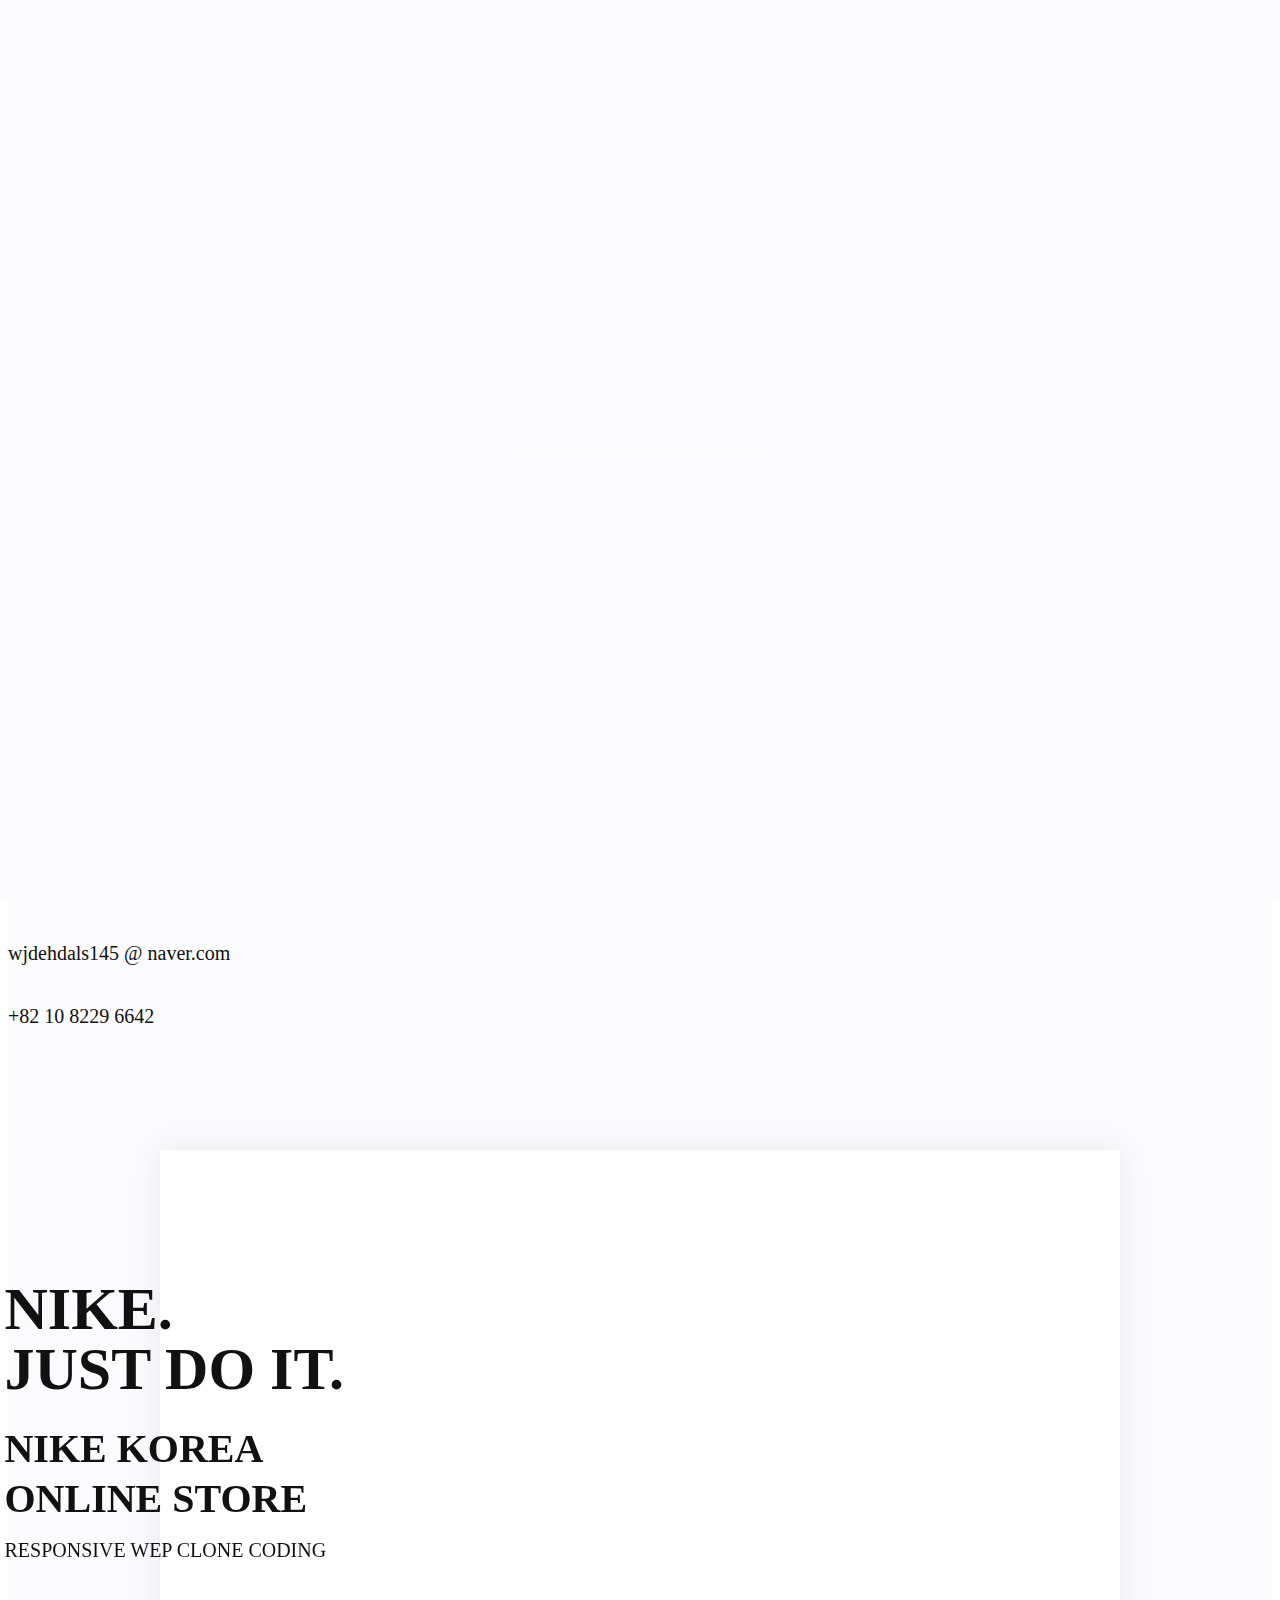
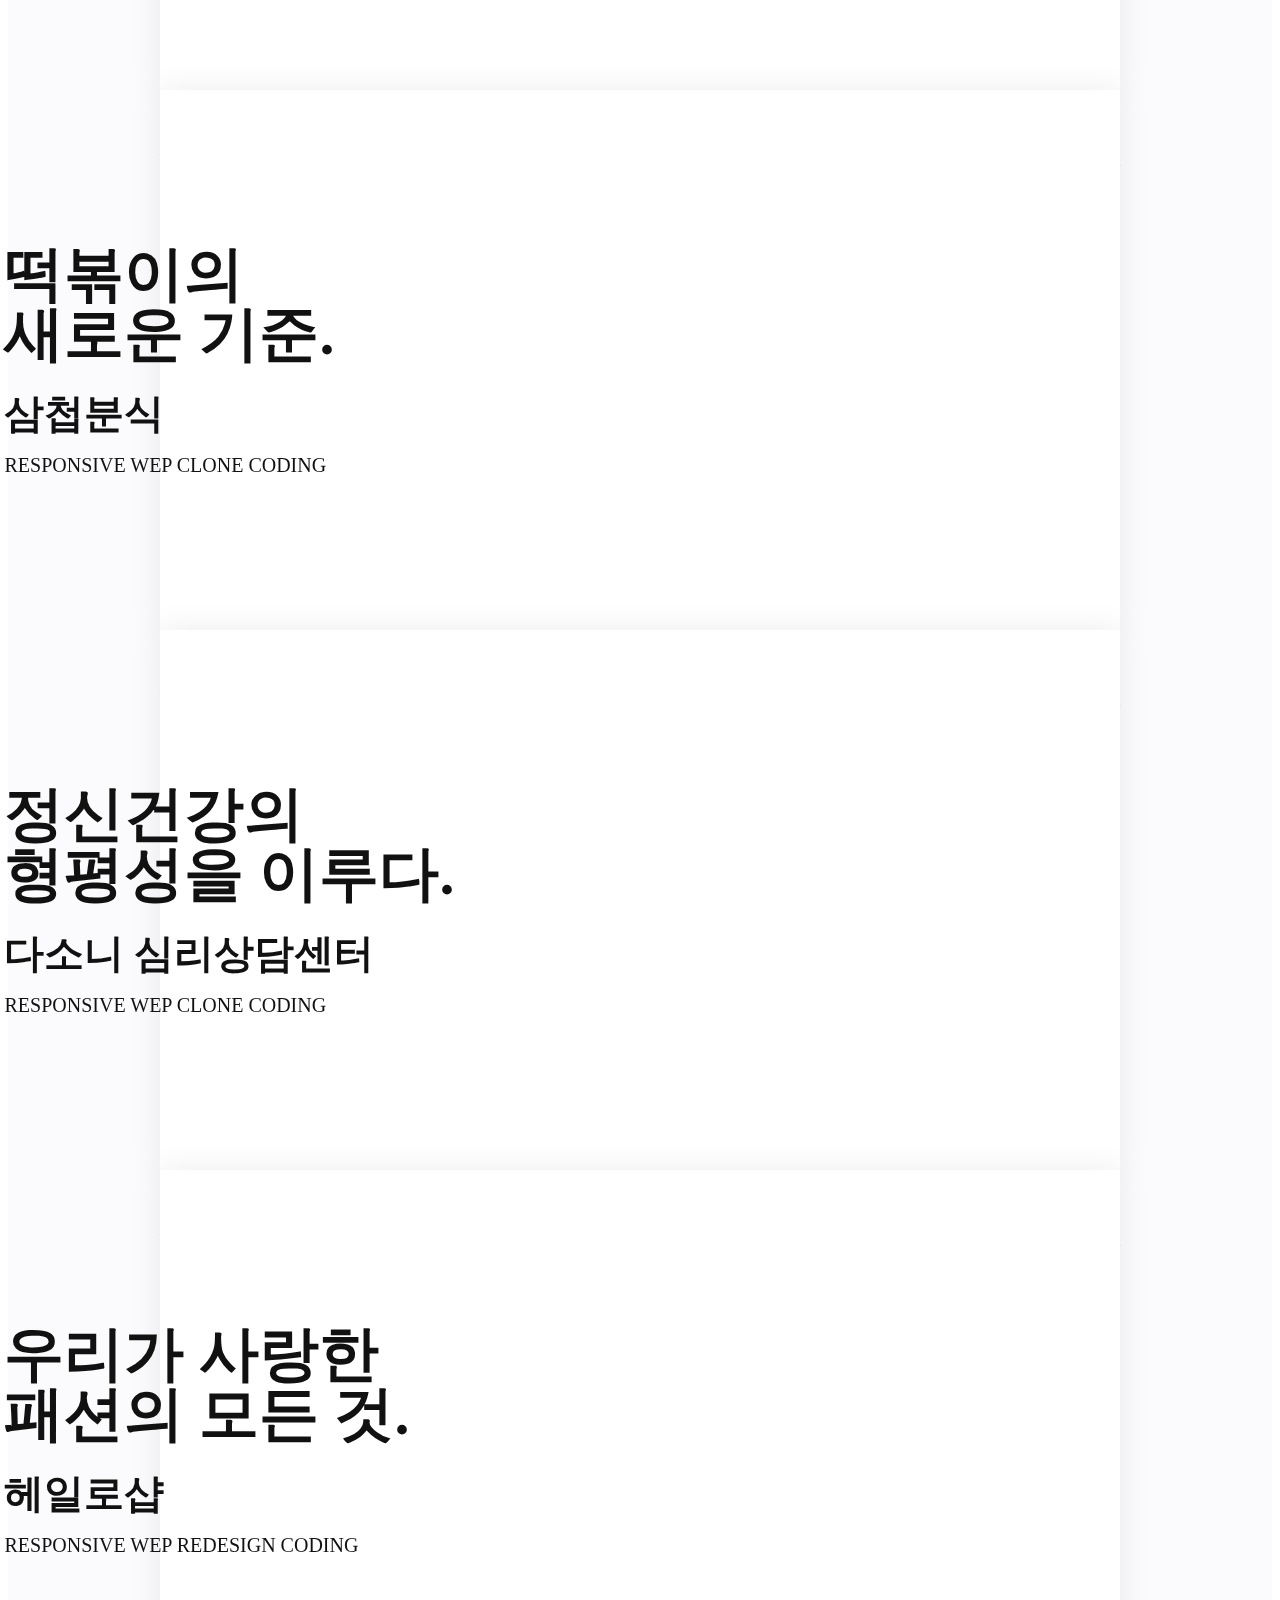
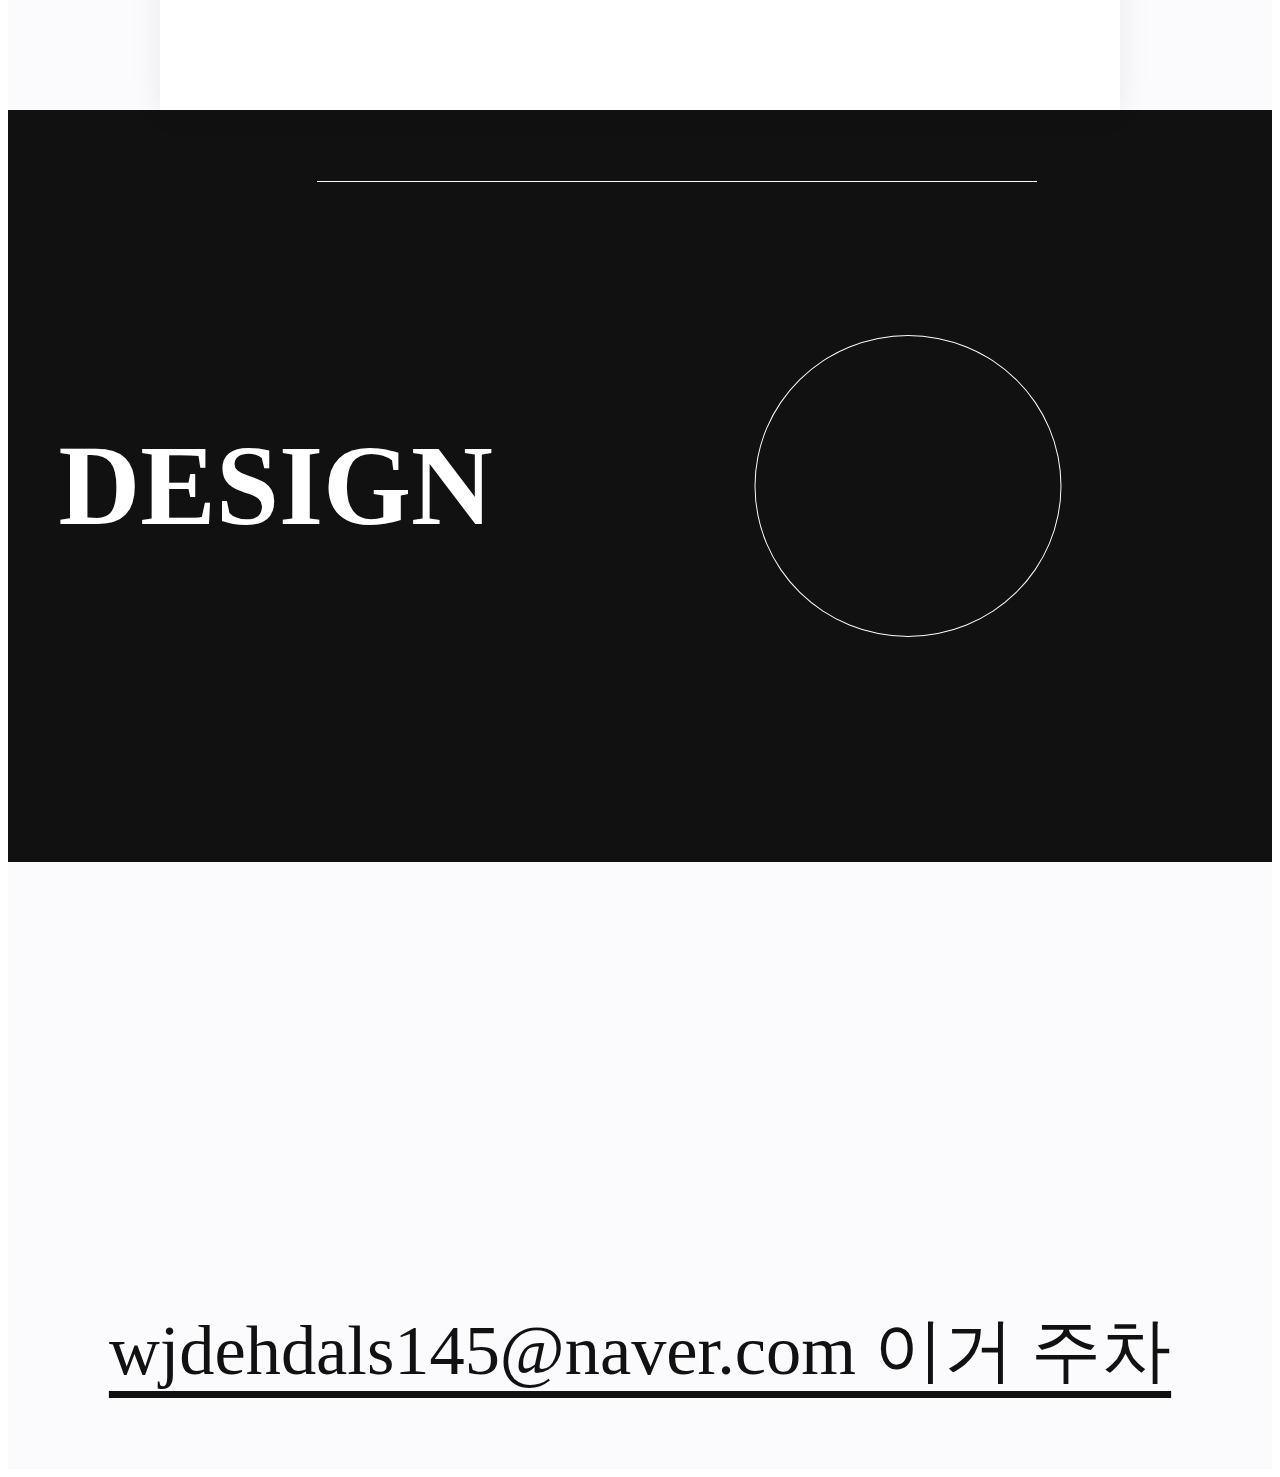
==== index.html @ 9f151e6d "0104" ====
<!DOCTYPE html>
<html lang="en">
	<head>
		<meta charset="UTF-8" />
		<meta name="viewport" content="width=device-width, initial-scale=1.0" />
		<title>JDM PORTFOLIO</title>
		<link rel="stylesheet" href="./lib/setup.css" type="text/css" />
		<link rel="stylesheet" href="./lib/font.css" />
		<script src="./lib/jquery.js"></script>
		<script src="https://kit.fontawesome.com/581fc6d10b.js" crossorigin="anonymous"></script>
		<link rel="stylesheet" href="https://cdn.jsdelivr.net/npm/swiper@10/swiper-bundle.min.css" />
		<script src="https://cdn.jsdelivr.net/npm/swiper@10/swiper-bundle.min.js"></script>
		<link rel="stylesheet" href="https://unpkg.com/aos@next/dist/aos.css" />
		<script src="https://unpkg.com/aos@next/dist/aos.js"></script>
		<script src="https://cdnjs.cloudflare.com/ajax/libs/jquery/3.5.1/jquery.min.js"></script>
		<script src="./lib/jquery.fullpage.js"></script>
		<link
			rel="stylesheet"
			type="text/css"
			href="https://cdn.rawgit.com/moonspam/NanumSquare/master/nanumsquare.css"
		/>
		<link rel="stylesheet" href="lib/jquery.fullpage.css" />
		<script src="https://unpkg.com/typeit@8.3.3/dist/index.umd.js"></script>

		<link rel="apple-touch-icon" sizes="180x180" href="lib/favicon/apple-touch-icon.png" />
		<link rel="icon" type="image/png" sizes="32x32" href="lib/favicon/favicon-32x32.png" />
		<link rel="icon" type="image/png" sizes="16x16" href="lib/favicon/favicon-16x16.png" />
		<link rel="manifest" href="lib/favicon/site.webmanifest" />
		<link rel="mask-icon" href="lib/favicon/safari-pinned-tab.svg" color="#5bbad5" />
		<meta name="msapplication-TileColor" content="#da532c" />
		<meta name="theme-color" content="#ffffff" />

		<style>
			:root {
				--color-font1: #111;
				--color-font2: #fff;
				--color-font3: #0075ff;
				--color-border1: #292020;
				--color-bg: #fbfbfd;
				--font-family900: 'Pretendard-Black';
				--font-family700: 'Pretendard-Bold';
				--font-family500: 'Pretendard-Medium';
				--font-family400: 'Pretendard-Regular';
				--font-family300: 'Pretendard-Light';
				--font-family200: 'Pretendard-ExtraLight';
				--font-family100: 'Pretendard-Thin';
			}
			body {
				overflow: hidden !important;
				color: var(--color-font1);
				font-family: 'Pretendard-Black', 'Pretendard-ExtraBold', 'Pretendard-Medium', 'Pretendard-Regular',
					'Pretendard-Light';
				-webkit-user-select: none;
				-moz-user-select: none;
				-ms-user-select: none;
				user-select: none;
				word-break: keep-all;
			}
			body.no-scroll {
				overflow: hidden !important;
			}
			/* 헤더 */
			header {
				width: 100%;
				height: 60px;
				background: transparent;
				position: fixed;
				z-index: 800;
				border-bottom: solid #ddd;
				border-width: 1px;
				font-family: 'Pretendard-Medium';
				color: #ddd;
				mix-blend-mode: difference;
				opacity: 0;
				animation: header 1s 5s forwards;
			}
			@keyframes header {
				0% {
					opacity: 0;
				}
				100% {
					opacity: 1;
				}
			}
			header .header_wrap {
				max-width: 1280px;
				height: 60px;
				margin: 0 auto;
				display: flex;
				align-items: center;
				justify-content: center;
			}
			header.none {
			}

			/* 헤더 메뉴 */
			header .header_wrap ul {
				position: relative;
				z-index: 999;
				display: flex;
				justify-content: center;
				align-items: center;
			}
			header .header_wrap ul li {
				border-right: 1px solid transparent;
				border-left: 1px solid transparent;
				margin-left: -1px;
			}
			header .header_wrap ul li.active {
				border-right: 1px solid #fff;
				border-left: 1px solid #fff;
			}
			header .header_wrap ul li.subpage_on {
				border-right: 1px solid #fff;
				border-left: 1px solid #fff;
			}
			header .header_wrap ul li a {
				padding: 20px 29px 19px;
			}
			header .header_wrap ul li a:hover {
				opacity: 0.5;
			}
			/* 오른쪽 로고 */
			.rightButton {
				height: 100vh;
				writing-mode: vertical-rl;
				text-orientation: upright;
				position: fixed;
				top: 50%;
				transform: translateY(-50%);
				right: 24px;
				z-index: 50;
				color: #ddd;
				mix-blend-mode: difference;
				animation: fadeR 0.2s 3.1s forwards;
				opacity: 0;
			}
			.rightButton_wrap {
			}
			@keyframes fadeR {
				100% {
					opacity: 1;
				}
			}
			.rightButton > a span.span {
				/* margin-bottom: 60px; */
			}
			.rightButton .rightButton_wrap > a {
				display: grid;
				grid-template-columns: repeat(18, 1fr);
				padding: 110px 0 50px;
				font-size: 1.4359vh;
			}
			.rightButton .rightButton_wrap > a span:last-child {
				margin: 0;
			}
			/* main */
			.section.main {
				background: var(--color-font1);
				font-family: var(--font-family700);
				position: relative;
			}
			/* .main::after {
				content: '';
				position: absolute;
				top: 0;
				left: 0;
				height: 100%;
				width: 100%;
				background: #fbfbfd;
			} */

			.main .anima {
				width: 100%;
				height: 100%;
				position: fixed;
				top: 0;
				left: 0;
				background: #fbfbfd;
				animation: mainBg 0.5s 3s forwards;
				z-index: 999;
			}
			@keyframes mainBg {
				90% {
					background: #111;
				}
				99% {
					opacity: 0;
				}
				100% {
					display: none;
				}
			}
			.main .animaBar {
				/* clip-path: polygon(55% 6%, 55% 48%, 55% 90%, 55% 48%);
				overflow: hidden;

				animation: polygon 4s 1s forwards;
				position: absolute;
				top: 0;
				left: 0;
				height: 100%;
				width: 100%;
				padding: 80px 0;
				background: rgba(255, 255, 255, 1); */
				width: 20%;
				height: 2px;
				position: absolute;
				top: 50%;
				left: 50%;
				transform: translate(-50%, -50%);
				background: #111;
				z-index: 999;
			}
			.main .animaBar::after {
				content: '';
				position: absolute;
				top: 0;
				right: 0;
				width: 100%;
				height: 100%;
				background: #fdfdfb;
				animation: mainLine 2s 0.6s ease-in forwards;
			}
			@keyframes mainLine {
				/* 20% {
					clip-path: polygon(74.5% 3%, 96.5% 48%, 74.5% 93%, 54.5% 48%);
				}
				30% {
					clip-path: polygon(74.5% 3%, 96.5% 48%, 74.5% 93%, 54.5% 48%);
				}
				50% {
					clip-path: polygon(9% 50%, 51% 75%, 47.5% 100%, 2% 100%);
				}

				80% {
					clip-path: polygon(3% 5%, 47% 5%, 47% 93%, 3% 93%);
					background: rgba(255, 255, 255, 1);
				}
				100% {
					clip-path: polygon(0% 0%, 100% 0%, 100% 100%, 0% 100%);
					background: #111;
				} */
				50% {
					width: 70%;
				}
				70% {
					width: 80%;
				}
				90% {
					width: 70%;
				}
				99% {
					width: 0%;
				}
				100% {
					display: none;
				}
			}

			.main .main_wrap {
				margin: 0 13% 0 2%;

				color: var(--color-font2);
			}
			.main .main_wrap .contents {
				display: flex;
				justify-content: space-between;
				align-items: center;
			}
			.main .main_wrap .mainMenu {
				display: inline-flex;
				flex-direction: column;
				align-items: flex-start;
				/* transform: translate(0px, 70%) rotate(15deg); */
				animation: deg 0.2s 3.1s forwards;
				opacity: 0;
				z-index: 999;
			}
			@keyframes deg {
				100% {
					/* transform: translate(0px, 0%) rotate(0deg); */
					opacity: 1;
				}
			}
			.main .main_wrap .mainMenu li {
				margin: 20px 0;
				position: relative;
				/* font-family: var(--font-family900); */
			}
			.main .main_wrap .mainMenu li::before {
				transition: all 0.75s 0s cubic-bezier(0.68, -0.055, 0.245, 1.55);
				content: '';
				width: 0%;
				height: 110%;
				background: black;
				position: absolute;
				top: -5%;
				left: 0;
			}
			.main .main_wrap .mainMenu li:hover::before {
				background: white;
				width: 100%;
			}
			.main .main_wrap .mainMenu li:first-child {
				color: var(--color-font3);
				/* margin-top: 0; */
			}
			.main .main_wrap .mainMenu li:last-child {
				margin-bottom: 0;
			}
			.main .main_wrap .mainMenu li a {
				font-size: 8.5vw;
				font-weight: 700;
				line-height: 6vw;
				mix-blend-mode: difference;
			}

			.main .main_wrap .text {
				display: inline-flex;
				flex-direction: column;
				align-items: flex-end;
				z-index: 999;
				opacity: 0;
				animation: mainText 0.2s 3.1s forwards;
			}
			@keyframes mainText {
				100% {
					/* transform: translate(0px, 0%) rotate(0deg); */
					opacity: 1;
				}
			}
			.main .main_wrap .text .name {
				display: flex;
				align-items: baseline;
				gap: 20px;
				font-size: 2.4vw;
				font-family: var(--font-family300);
				position: relative;
			}
			.main .main_wrap .text .name span {
				font-family: var(--font-family700);
				font-size: 4.15vw;
			}
			.main .main_wrap .text .sub {
				font-size: 1.66vw;
				font-family: var(--font-family200);
				text-align: right;
				color: rgba(255, 255, 255, 0.5);
				line-height: 1.6;
			}
			.main .main_wrap .text .sub#mainTypeitmb {
				display: none;
			}

			/* about */
			.about {
				position: relative;
			}
			.about .about_wrap .contents {
				width: 100%;
				max-width: 1280px;
				margin: 0 auto;
				position: relative;
				z-index: 2;
				opacity: 1;
				max-height: 1000px;
			}
			.about .about_wrap .contents.view {
				max-height: 0;
				overflow: hidden;
			}
			.about .about_wrap .contents .text {
				position: absolute;
				top: 50%;
				left: 0;
				transform: translateY(-50%);
				z-index: 3;
				text-align: left;
			}
			.about .about_wrap .contents .text .title {
				font-size: 60px;
				font-weight: 900;
				line-height: 60px;
				margin-bottom: 25px;
				font-family: var(--font-family900);
			}
			.about .about_wrap .contents .text .name {
				font-size: 40px;
				font-weight: 900;
				line-height: 50px;
				margin-bottom: 15px;
				font-family: var(--font-family900);
			}
			.about .about_wrap .contents .text .sub {
				font-size: 20px;
				font-weight: 400;
				font-family: var(--font-family500);
				text-decoration: none;
			}
			.about .about_wrap .contents .text p {
				display: inline-block;
				font-size: inherit;
			}
			.about .about_wrap .contents .aboutlogoBox {
				width: 100%;
				max-width: 960px;
				height: 540px;
				margin: 0 auto;
				position: relative;
				display: flex;
				justify-content: center;
				align-items: center;
			}

			.about .about_wrap .contents .aboutlogoBox img {
				cursor: pointer;
			}
			.about .about_wrap .contents .aboutlogoBox .logoBox_wrap {
				position: relative;
				z-index: 1;
			}
			.about .logoBoxHover {
				position: absolute;
				top: 0;
				right: 0;
				width: 100%;
				height: 100%;
				background: rgba(0, 0, 0, 0.8);
				color: var(--color-font2);
				z-index: 0;
				transition: 0.5s;
				overflow: hidden;
				opacity: 0;
			}
			.about .logoBoxHover.hover {
				z-index: 3;
				width: 100%;
				height: 100%;
				display: flex;
				flex-direction: column;
				justify-content: center;
				align-items: center;
				opacity: 1;
			}
			.about .logoBoxHover div {
				opacity: 0;
			}
			.about .logoBoxHover .title {
				font-size: 100px;
			}
			.about .logoBoxHover.hover div {
				opacity: 1;
				/* transition-delay: 0.6s; */
			}
			.about .logoBoxHover .aboutBtn {
				width: 110px;
				height: 42px;
				border-radius: 42px;
				border: 1px solid #000;
				background: #fff;
				padding: 11px 20px 11px 22px;
				display: inline-flex;
				justify-content: space-around;
				align-items: center;
				font-size: 12px;
				cursor: pointer;
				color: #111;
			}
			.about .aboutBtnMb {
				display: none;
			}
			.about .about_wrap .contents .line {
				width: 100%;
				max-width: 960px;
				position: absolute;
				top: calc(100% + 40px);
				left: 50%;
				transform: translateX(-50%);
				display: flex;
				justify-content: space-between;
				align-items: center;
				font-family: var(--font-family500);
			}
			.about .about_wrap .contents .line p {
				font-size: 20px;
			}
			.about .about_wrap .contents .line .p2 {
				display: flex;
				align-items: baseline;
			}
			.about .about_wrap .contents .line > span {
				display: block;
				width: 85%;
				height: 1px;
				background-color: #111;
				position: relative;
			}
			.about .about_wrap .contents .line > span::after {
				content: '';
				position: absolute;
				top: 0;
				right: 0;
				width: 100%;
				height: 1px;
				background: #fbfbfd;
				transition: 0.1s;
				transition-delay: 0.5s;
			}
			.about.active .about_wrap .contents .line > span::after {
				transition: 0.8s;
				transition-delay: 0.8s;
				width: 0;
			}

			.about .about_wrap .contents2 {
				width: 100%;
				max-width: 1280px;
				margin: 0 auto;
				position: relative;
				z-index: 2;
				max-height: 0;
				overflow: hidden;
			}
			.about .about_wrap .contents2.view {
				max-height: 1000px;
				overflow: unset;
			}
			.about .about_wrap .contents2 .text {
				position: absolute;
				top: 50%;
				left: 0;
				transform: translateY(-50%);
				z-index: 2;
				text-align: left;
			}
			.about .about_wrap .contents2 .text .title {
				font-size: 60px;
				font-weight: 900;
				line-height: 60px;
				margin-bottom: 25px;
				font-family: var(--font-family900);
			}
			.about .about_wrap .contents2 .text .name {
				font-size: 40px;
				font-weight: 900;
				line-height: 50px;
				margin-bottom: 15px;
				font-family: var(--font-family900);
			}
			.about .about_wrap .contents2 .text .sub {
				font-size: 20px;
				font-weight: 400;
				font-family: var(--font-family500);
			}
			.about .about_wrap .contents2 .aboutlogoBox {
				width: 100%;
				max-width: 960px;
				height: 540px;
				margin: 0 auto;
				border: 1px solid #e0e0e0;
				position: relative;
				display: flex;
				justify-content: center;
				align-items: center;
			}
			.about .about_wrap .contents2 .aboutlogoBox .swiper-wrapper {
				transition-timing-function: linear;
			}
			.about .about_wrap .contents2 .aboutlogoBox::after {
				content: '';
				position: absolute;
				top: 0;
				left: 0;
				width: 100%;
				height: 100%;
				background: linear-gradient(90deg, #fbfbfd 0%, rgba(255, 255, 255, 0) 51.04%, #fbfbfd 100%);
				z-index: 1;
			}
			.about .about_wrap .contents2 .aboutlogoBox .logoBox_wrap {
				width: 100%;
				height: 100%;
				position: relative;
				z-index: 1;
			}
			.about .about_wrap .contents2 .aboutlogoBox .aboutBtn2 {
				position: absolute;
				top: 10px;
				right: 10px;
				cursor: pointer;
				z-index: 5;
				box-shadow: 0px 0px 20px 0px rgba(0, 0, 0, 0.2);
				border-radius: 50%;
			}
			.about .about_wrap .contents2 .aboutlogoBox .logoBox_wrap .slider1 {
				width: 100%;
				margin-top: 90px;
				overflow: hidden;
			}
			.about .about_wrap .contents2 .aboutlogoBox .logoBox_wrap .slider2 {
				width: 100%;
				margin-top: 60px;
				overflow: hidden;
			}
			.about .about_wrap .contents2 .line {
				width: 100%;
				max-width: 960px;
				position: absolute;
				top: calc(100% + 40px);
				left: 50%;
				transform: translateX(-50%);
				display: flex;
				justify-content: space-between;
				align-items: center;
				font-family: var(--font-family500);
			}
			.about .about_wrap .contents2 .line p {
				font-size: 20px;
			}
			.about .about_wrap .contents2 .line .p2 {
				display: flex;
				align-items: baseline;
			}
			.about .about_wrap .contents2 .line > span {
				display: block;
				width: 85%;
				height: 1px;
				background-color: #111;
				position: relative;
			}
			.about .about_wrap .contents2 .line > span::after {
				content: '';
				position: absolute;
				top: 0;
				right: 0;
				width: 100%;
				height: 1px;
				background: #fbfbfd;
				transition: 0.1s;
				transition-delay: 0.5s;
			}
			.about.active .about_wrap .contents2.view .line > span::after {
				transition: 0.8s;
				transition-delay: 0.2s;
				width: 0;
			}

			/* web portfolio */
			.section {
				background: var(--color-bg);
			}

			/* web portfolio 배경 */
			.section .webBg {
				position: absolute;
				top: 50%;
				left: 50%;
				transform: translate(-50%, -50%);
				z-index: 1;
				opacity: 0;
				filter: blur(40px);
				transition: 0.5s;
				transition-delay: 0.1s;
			}
			.section#nike .webBg {
				background-image: url("data:image/svg+xml,%3Csvg xmlns='http://www.w3.org/2000/svg' width='442' height='173' fill='none'%3E%3Cpath fill='%23000' d='M442 0 118.638 153.952C91.823 166.637 69.299 173 51.085 173c-20.627 0-35.6-8.072-44.882-24.238-5.838-10.378-7.55-23.537-5.157-39.497 2.395-15.96 8.767-32.948 19.08-51.029 8.6-14.62 22.69-33.834 42.304-57.66-6.653 11.711-11.532 24.569-14.44 38.056-5.156 24.608-.515 42.668 13.924 54.2 6.87 5.375 16.317 8.073 28.362 8.073 9.613 0 20.442-1.73 32.487-5.19L442 0Z'/%3E%3C/svg%3E");
				background-position: center;
				background-size: 90% auto;
				background-repeat: no-repeat;
				width: 100%;
				height: 100%;
			}

			.section#samcheop .webBg {
				background-image: url("data:image/svg+xml,%3Csvg xmlns='http://www.w3.org/2000/svg' width='1631' height='1583' fill='none'%3E%3Cpath fill='%23C21920' fill-opacity='.8' fill-rule='evenodd' d='M603.74 981.22c-144.446-71.23-247.925-212.902-265.586-380.166C179.225 679.426 69.891 843.075 69.891 1032.26c0 265.37 215.126 480.5 480.499 480.5 98.192 0 189.504-29.45 265.585-80.01-129.534-86.07-214.914-233.31-214.914-400.49 0-17.24.908-34.269 2.679-51.04Z' clip-rule='evenodd'/%3E%3Cpath fill='%23F3F4F3' fill-rule='evenodd' d='m678.362 940.098-5.118 48.467a416.002 416.002 0 0 0-2.292 43.705c0 142.79 72.833 268.61 183.703 342.28l87.605 58.21-87.605 58.21c-87.188 57.93-191.891 91.69-304.265 91.69C246.418 1582.66 0 1336.24 0 1032.27c0-216.809 125.366-404.204 307.244-493.893l89.891-44.328 10.524 99.673c15.069 142.718 103.416 263.882 226.992 324.821l43.711 21.555ZM338.155 601.06a480.313 480.313 0 0 0-65.251 38.882C150.067 726.982 69.891 870.261 69.891 1032.27c0 265.37 215.127 480.5 480.499 480.5 70.529 0 137.51-15.2 197.845-42.5a479.12 479.12 0 0 0 67.74-37.51 482.38 482.38 0 0 1-58.568-45.8c-96.082-87.86-156.346-214.24-156.346-354.69 0-17.24.908-34.272 2.679-51.044-123.214-60.76-216.619-172.775-252.377-308.209a478.62 478.62 0 0 1-13.208-71.957Z' clip-rule='evenodd'/%3E%3Cpath fill='%23DAD0C7' fill-opacity='.8' fill-rule='evenodd' d='M1296.48 550.386c0 17.241-.91 34.269-2.68 51.04-64-31.561-136.05-49.293-212.24-49.293-98.188 0-189.5 29.454-265.581 80.007-76.081-50.553-167.393-80.007-265.585-80.007-76.187 0-148.233 17.732-212.236 49.293a485.907 485.907 0 0 1-2.679-51.04c0-265.372 215.127-480.5 480.5-480.5 265.371 0 480.501 215.128 480.501 480.5Z' clip-rule='evenodd'/%3E%3Cpath fill='%23F3F4F3' fill-rule='evenodd' d='m1352.77 708.442-89.89-44.328c-54.6-26.926-116.09-42.086-181.32-42.086-84.011 0-161.933 25.154-226.907 68.328l-38.68 25.702-38.68-25.702c-64.974-43.174-142.896-68.328-226.905-68.328-65.232 0-126.723 15.16-181.324 42.086l-89.892 44.328-10.524-99.673a555.804 555.804 0 0 1-3.065-58.379C265.583 246.418 512.001 0 815.973 0c303.977 0 550.387 246.418 550.387 550.39a555.24 555.24 0 0 1-3.06 58.379l-10.53 99.673Zm-58.98-107.012a486.177 486.177 0 0 0 2.68-51.04c0-8.335-.21-16.621-.63-24.852-12.93-253.822-222.83-455.647-479.867-455.647-257.037 0-466.935 201.825-479.868 455.647a488.816 488.816 0 0 0-.631 24.852c0 17.241.908 34.269 2.679 51.04a477.293 477.293 0 0 1 67.888-27.233c45.563-14.332 94.052-22.06 144.347-22.06 98.192 0 189.504 29.454 265.585 80.007 76.081-50.553 167.393-80.007 265.587-80.007 50.29 0 98.78 7.728 144.34 22.06a477.081 477.081 0 0 1 67.89 27.233Z' clip-rule='evenodd'/%3E%3Cpath fill='%23F4B01B' fill-rule='evenodd' d='M1292.05 601.054c-17.66 167.263-121.14 308.936-265.59 380.166a486.19 486.19 0 0 1 2.68 51.04c0 167.18-85.379 314.42-214.913 400.49 76.08 50.56 167.393 80.01 265.583 80.01 265.37 0 480.5-215.13 480.5-480.5 0-189.185-109.33-352.834-268.26-431.206Z' clip-rule='evenodd'/%3E%3Cpath fill='%23F3F4F3' fill-rule='evenodd' d='m1233.07 494.049 89.89 44.328c181.88 89.689 307.24 277.084 307.24 493.893 0 303.97-246.41 550.39-550.39 550.39-112.37 0-217.073-33.76-304.261-91.69l-87.605-58.21 87.605-58.21c110.87-73.67 183.704-199.49 183.704-342.28 0-14.79-.779-29.37-2.292-43.705l-5.118-48.467 43.711-21.555c123.576-60.939 211.926-182.103 226.996-324.821l10.52-99.673ZM872.797 1386.96c96.082-87.86 156.343-214.24 156.343-354.69 0-17.24-.9-34.272-2.67-51.044 123.21-60.76 216.61-172.775 252.37-308.209a479.378 479.378 0 0 0 13.21-71.957 480.547 480.547 0 0 1 65.25 38.882c122.84 87.039 203.01 230.319 203.01 392.328 0 265.37-215.12 480.5-480.5 480.5-70.52 0-137.505-15.2-197.841-42.5a479.164 479.164 0 0 1-67.739-37.51 482.37 482.37 0 0 0 58.567-45.8Z' clip-rule='evenodd'/%3E%3Cpath fill='%23EF897F' fill-rule='evenodd' d='M551.206 552.133c-76.187 0-148.233 17.731-212.235 49.293 17.66 167.264 121.139 308.936 265.585 380.167 15.4-145.859 96.059-272.257 212.236-349.453-76.081-50.554-167.394-80.007-265.586-80.007Z' clip-rule='evenodd'/%3E%3Cpath fill='%23C21920' fill-rule='evenodd' d='M603.74 981.22c-144.446-71.23-247.925-212.902-265.586-380.166C179.225 679.426 69.891 843.075 69.891 1032.26c0 265.37 215.126 480.5 480.499 480.5 98.192 0 189.504-29.45 265.585-80.01-129.534-86.07-214.914-233.31-214.914-400.49 0-17.24.908-34.269 2.679-51.04Z' clip-rule='evenodd'/%3E%3Cpath fill='%23542623' fill-rule='evenodd' d='M816.79 632.518c116.176 77.196 196.84 203.594 212.24 349.452-64.007 31.56-136.053 49.29-212.24 49.29-76.187 0-148.233-17.73-212.235-49.29 15.4-145.858 96.059-272.256 212.235-349.452Z' clip-rule='evenodd'/%3E%3Cpath fill='%23F6DD73' fill-rule='evenodd' d='M1026.46 981.593c144.45-71.231 247.93-212.903 265.59-380.167-64.01-31.562-136.05-49.293-212.24-49.293-98.19 0-189.503 29.453-265.583 80.007 116.176 77.196 196.833 203.594 212.233 349.453Z' clip-rule='evenodd'/%3E%3Cpath fill='%23DAD0C7' fill-rule='evenodd' d='M1296.48 550.386c0 17.241-.91 34.269-2.68 51.04-64-31.561-136.05-49.293-212.24-49.293-98.188 0-189.5 29.454-265.581 80.007-76.081-50.553-167.393-80.007-265.585-80.007-76.187 0-148.233 17.732-212.236 49.293a485.907 485.907 0 0 1-2.679-51.04c0-265.372 215.127-480.5 480.5-480.5 265.371 0 480.501 215.128 480.501 480.5Z' clip-rule='evenodd'/%3E%3Cpath fill='%23F4B01B' fill-rule='evenodd' d='M1292.05 601.054c-17.66 167.263-121.14 308.936-265.59 380.166a486.19 486.19 0 0 1 2.68 51.04c0 167.18-85.379 314.42-214.913 400.49 76.08 50.56 167.393 80.01 265.583 80.01 265.37 0 480.5-215.13 480.5-480.5 0-189.185-109.33-352.834-268.26-431.206Z' clip-rule='evenodd'/%3E%3Cpath fill='%23EB5E3C' fill-rule='evenodd' d='M1028.21 981.965c-64 31.565-136.046 49.295-212.233 49.295-76.187 0-148.233-17.73-212.236-49.295a485.826 485.826 0 0 0-2.679 51.035c0 167.18 85.38 314.42 214.915 400.5 129.534-86.08 214.913-233.32 214.913-400.5 0-17.24-.91-34.264-2.68-51.035Z' clip-rule='evenodd'/%3E%3C/svg%3E");
				background-position: center;
				background-size: contain;
				background-repeat: no-repeat;
				width: 200%;
				height: 200%;
			}
			.section#dasoni .webBg {
				background-image: url("data:image/svg+xml,%3Csvg xmlns='http://www.w3.org/2000/svg' width='1719' height='2079' fill='none'%3E%3Cpath fill='%235CA775' fill-opacity='.95' d='m559.871 166.434 444.639 46.296 281.66 347.141-46.29 444.639-347.142 281.66-444.636-46.29-281.668-347.142 46.296-444.636 347.141-281.668Z'/%3E%3Cpath fill='%23F1D566' fill-opacity='.7' d='m1143.85 295.749 384.59 142.977 170.85 373.049-142.97 384.595-373.05 170.85-384.599-142.98-170.85-373.046 142.977-384.595 373.052-170.85Z'/%3E%3Cpath fill='%23804FD0' fill-opacity='.8' d='m1102.29 809.276 315.05 46.905 189.61 255.939-46.9 315.06-255.95 189.61-315.052-46.91-189.609-255.94 46.905-315.054 255.946-189.61Z'/%3E%3Cpath fill='%23EBAA70' fill-opacity='.8' d='m783.912 1151.12 314.578-50 257.8 187.08 50 314.58-187.08 257.79-314.581 50-257.797-187.08-50.002-314.57 187.082-257.8Z'/%3E%3C/svg%3E");
				background-position: 47% center;
				background-size: contain;
				background-repeat: no-repeat;
				width: 250%;
				height: 250%;
			}
			.section#halo .webBg {
				background-image: url("data:image/svg+xml,%3Csvg xmlns='http://www.w3.org/2000/svg' width='1713' height='795' fill='none'%3E%3Cpath fill='%23222' d='M1574.09 793.85c-12.52 0-22.66-10.142-22.66-22.654V659.174c0-43.035 34.89-77.921 77.92-77.921 52.78 0 83.65 29.376 83.65 74.187 0 45.309-30.87 74.685-83.65 74.685h-32.61v41.071c0 12.512-10.14 22.654-22.65 22.654Zm22.65-103.806h30.62c25.15 0 40.33-11.95 40.33-34.604 0-22.406-15.18-34.106-40.33-34.106-16.91 0-30.62 13.709-30.62 30.621v38.089ZM1414.97 794.101c-62.98 0-109.54-45.06-109.54-106.55 0-61.491 46.56-106.551 109.54-106.551 62.98 0 109.54 45.06 109.54 106.551 0 61.49-46.56 106.55-109.54 106.55Zm0-40.828c36.84 0 64.23-27.633 64.23-65.722 0-38.339-27.39-65.723-64.23-65.723-36.85 0-64.23 27.384-64.23 65.723 0 38.089 27.38 65.722 64.23 65.722ZM1233.2 608.883c0-12.512 10.14-22.654 22.65-22.654 12.51 0 22.65 10.142 22.65 22.654v157.585c0 12.512-10.14 22.655-22.65 22.655-12.51 0-22.65-10.143-22.65-22.655V706.72h-89.63v59.748c0 12.512-10.14 22.655-22.65 22.655-12.51 0-22.66-10.143-22.66-22.655V608.883c0-12.512 10.15-22.654 22.66-22.654s22.65 10.142 22.65 22.654v57.756h89.63v-57.756ZM989.497 581.246c34.793 0 62.823 16.291 74.983 41.323 6.14 12.631-5.41 24.898-19.45 24.898-12.04 0-21.35-10.044-29.94-18.482-6.48-6.363-16.133-9.899-28.58-9.899-21.161 0-32.861 8.465-32.861 20.663 0 15.186 15.683 20.414 55.271 28.63 46.8 9.709 62.73 32.861 62.73 63.233 0 38.836-36.59 62.486-81.904 62.486-39.749 0-71.015-17.123-83.191-45.878-5.373-12.687 6.082-24.575 19.86-24.575 12.154 0 21.751 10.091 30.047 18.974 7.857 8.412 20.466 13.39 36.521 13.39 18.417 0 32.117-9.211 32.117-22.406 0-16.181-13.7-22.654-49.793-29.376-44.064-8.215-67.963-26.388-67.963-64.478 0-36.595 36.347-58.503 82.153-58.503ZM691.346 213.101c-62.985 0-109.538-45.06-109.538-106.55C581.808 45.06 628.361 0 691.346 0c62.984 0 109.537 45.06 109.537 106.551 0 61.49-46.553 106.55-109.537 106.55Zm0-40.828c36.844 0 64.229-27.633 64.229-65.722 0-38.339-27.385-65.723-64.229-65.723-36.845 0-64.23 27.384-64.23 65.723 0 38.089 27.385 65.722 64.23 65.722ZM425.452 27.883c0-12.512 10.143-22.654 22.655-22.654 12.511 0 22.654 10.142 22.654 22.654v89.497c0 27.98 22.682 50.662 50.661 50.662h30.621c11.068 0 20.041 8.972 20.041 20.04s-8.973 20.041-20.041 20.041h-53.275c-40.491 0-73.316-32.825-73.316-73.316V27.883ZM370.958 208.123a23.369 23.369 0 0 1-21.982-15.439l-8.621-23.895h-78.668l-9.032 25.036a21.643 21.643 0 0 1-20.358 14.298c-15.213 0-25.678-15.282-20.178-29.466l58.739-151.494a34.355 34.355 0 0 1 64.061 0l57.827 149.143c5.938 15.316-5.362 31.817-21.788 31.817Zm-95.33-78.669h50.786l-24.452-68.08c-.317-.884-1.565-.884-1.882 0l-24.452 68.08ZM134.931 27.883c0-12.512 10.143-22.654 22.654-22.654 12.512 0 22.655 10.142 22.655 22.654v157.585c0 12.512-10.143 22.655-22.655 22.655-12.511 0-22.654-10.143-22.654-22.655V125.72H45.309v59.748c0 12.512-10.143 22.655-22.655 22.655C10.143 208.123 0 197.98 0 185.468V27.883C0 15.37 10.143 5.229 22.654 5.229c12.512 0 22.655 10.142 22.655 22.654v57.756h89.622V27.883Z'/%3E%3C/svg%3E");
				background-position: center;
				background-size: 100% auto;
				background-repeat: no-repeat;
				width: 100%;
				height: 100%;
			}
			/* 반응형은 백그라운드 삭제*/
			.section .webBgHalo.webBgHover {
				opacity: 0.5;
				/* filter: blur(40px);
				z-index: 1; */
				transition: 0.8s;
				transition-delay: 0.2s;
			}
			.section .webBgDasoni.webBgHover {
				opacity: 0.5;
				/* filter: blur(40px);
				z-index: 1; */
				transition: 0.8s;
				transition-delay: 0.2s;
			}
			.section .webBgSamcheop.webBgHover {
				opacity: 0.5;
				/* filter: blur(40px);
				z-index: 1; */
				transition: 0.8s;
				transition-delay: 0.2s;
			}
			.section .webBgNike.webBgHover {
				opacity: 0.5;
				/* filter: blur(40px);
				z-index: 1; */
				transition: 0.8s;
				transition-delay: 0.2s;
			}

			/* web portfolio 내용 */
			.section .section_wrap {
			}
			.section .section_wrap .contents {
				width: 100%;
				max-width: 1280px;
				margin: 0 auto;
				position: relative;
				z-index: 2;
			}
			.section .section_wrap .contents .text {
				position: absolute;
				top: 50%;
				left: -16.2%;
				transform: translateY(-50%);
				z-index: 1;
				text-align: left;
				opacity: 1;
			}
			.section .section_wrap .contents .text .title {
				font-size: 60px;
				font-weight: 900;
				line-height: 60px;
				margin-bottom: 25px;
				font-family: var(--font-family900);
			}
			.section .section_wrap .contents .text .name {
				font-size: 40px;
				font-weight: 900;
				line-height: 50px;
				margin-bottom: 15px;
				font-family: var(--font-family900);
			}
			.section .section_wrap .contents .text .sub {
				font-size: 20px;
				font-weight: 400;
				font-family: var(--font-family500);
			}
			.section .section_wrap .contents .logoBox {
				width: 100%;
				max-width: 960px;
				height: 540px;
				margin: 0 auto;
				background: white;
				box-shadow: 0px 0px 30px 0px rgba(0, 0, 0, 0.08);
				position: relative;
				display: flex;
				justify-content: center;
				align-items: center;
				cursor: pointer;
			}

			.section .section_wrap .contents .logoBox .logoBox_wrap {
			}
			.section .section_wrap .contents .logoBox .logoBox_wrap img {
				opacity: 1;
			}

			.section .section_wrap .contents .logoBox .line {
				width: 100%;
				position: absolute;
				top: calc(100% + 40px);
				left: 50%;
				transform: translateX(-50%);
				display: flex;
				justify-content: space-between;
				align-items: center;
				font-family: var(--font-family500);
				cursor: default;
			}

			.section .section_wrap .contents .logoBox .line p {
				font-size: 20px;
				font-weight: 400;
			}
			.section .section_wrap .contents .logoBox .line .p2 {
				display: flex;
				align-items: baseline;
				font-size: 12px;
				gap: 3px;
			}
			.section .section_wrap .contents .logoBox .line .p2 span {
				font-size: 20px;
				opacity: 1;
			}
			.section.active .section_wrap .contents .logoBox .line .p2 span {
			}

			.section .section_wrap .contents .logoBox .line > span {
				display: block;
				width: 75%;
				height: 1px;
				background-color: #111;
				position: relative;
			}
			.section .section_wrap .contents .logoBox .line > span::after {
				content: '';
				position: absolute;
				top: 0;
				right: 0;
				width: 100%;
				height: 1px;
				background: #fbfbfd;
				transition: 0.1s;
				transition-delay: 0.5s;
			}
			.section.active .section_wrap .contents .logoBox .line > span::after {
				transition: 0.8s;
				transition-delay: 0.8s;
				width: 0;
			}

			/* web modal */

			.section .modal {
				display: none;
				position: fixed;
				top: 60px;
				left: 50%;
				transform: translateX(-50%);
				max-width: 1280px;
				width: 80%;
				background: #fff;
				z-index: 9999;
				font-family: 'Pretendard-Medium';
				margin: 0 auto;
				height: calc(100% - 60px);
				box-shadow: 0px 0px 20px 0px rgba(0, 0, 0, 0.2);
				border-radius: 25px 25px 0 0;
				overflow: hidden;
			}

			.section .modal .modal_wrap::-webkit-scrollbar {
				width: 10px;
			}
			.section .modal .modal_wrap::-webkit-scrollbar-thumb {
				background-color: #2f3542;
				border-radius: 25px;
				background-clip: padding-box;
				border: 2px solid transparent;
			}
			.section .modal .modal_wrap::-webkit-scrollbar-track {
				background-color: #fff;
				border-radius: 10px;
				box-shadow: inset 0px 0px 5px white;
			}
			.section .modal.view {
				display: block;
			}
			.section .modal .modal_wrap {
				text-align: left;
				width: 100%;
				position: relative;
				overflow: auto;
				margin-top: 25px;
				height: calc(100% - 25px);
				padding-bottom: 110px;
			}
			.section .modal .modal_wrap .modal_wrapper {
				max-width: 900px;
				margin: 0 auto;
			}
			.section .modal .info {
			}
			.section .modal .title {
				display: flex;
				align-items: baseline;
				justify-content: space-between;
				border-bottom: 1px solid #111;
				gap: 20px;
			}
			.section .modal .title .name {
				font-size: 48px;
				font-family: 'Pretendard-Bold';
			}
			.section .modal .info .title .date {
				font-size: 16px;
			}
			.section .modal .info tr td {
				padding: 10px 0px 10px 0;
				font-size: 16px;
			}
			.section .modal .modal_wrap > div tr td:first-child {
				width: 150px;
			}
			.section .modal table {
				padding-top: 10px;
			}
			.section .modal .url td:first-child {
				display: flex;
				align-items: baseline;
				gap: 3px;
			}
			.section .modal .info .url a:hover {
				opacity: 0.6;
			}
			.section .modal .info .url .mb {
				display: none;
			}
			.section .modal .typo {
				margin-top: 50px;
			}
			.section .modal .typo .name {
				font-size: 24px;
				padding: 4px 0;
			}
			.section .modal .typo tr td {
				font-family: 'Noto Sans KR';
				padding: 10px 0px 10px 0;
				font-size: 16px;
			}

			.section .modal .typo tr td:first-child {
				font-family: 'Pretendard-Medium';
			}
			.section .modal .typo tr .size span:nth-child(1) {
				font-size: 48px;
			}
			.section .modal .typo tr .size span:nth-child(3) {
				font-size: 24px;
			}
			.section .modal .typo tr .size span:nth-child(5) {
				font-size: 20px;
			}
			.section .modal .typo tr .size span:nth-child(7) {
				font-size: 16px;
			}
			.section .modal .typo tr .size span:nth-child(9) {
				font-size: 14px;
			}
			.section .modal .typo tr .size span:nth-child(11) {
				font-size: 12px;
			}
			.section .modal .typo tr .weight span:nth-child(1) {
				font-weight: 900;
			}
			.section .modal .typo tr .weight span:nth-child(3) {
				font-weight: 700;
			}
			.section .modal .typo tr .weight span:nth-child(5) {
				font-weight: 500;
			}
			.section .modal .typo tr .weight span:nth-child(7) {
				font-weight: 400;
			}
			.section .modal .color {
				margin-top: 50px;
			}
			.section .modal .color .title {
			}
			.section .modal .color .title .name {
				font-size: 24px;
				padding: 4px 0;
			}
			.section .modal .color table {
			}
			.section .modal .color table tr {
			}
			.section .modal .color table tr td {
				padding: 10px 0px 10px 0;
				font-size: 16px;
			}

			.section .modal .color table tr td .round {
				display: inline-block;
				margin-right: 10px;
			}
			.section .modal .color table tr td .round div {
				width: 80px;
				height: 80px;
				border-radius: 50%;
				border: 1px solid #cecece;
			}
			.section .modal .color table tr td .round {
				position: relative;
			}
			.section .modal .color table tr td .round p {
				position: absolute;
				top: 50%;
				left: 50%;
				transform: translate(-50%, -50%);
			}
			.section .modal .color table .bgColor td .round:first-child div {
				background-color: #fff;
			}
			.section .modal .color table .bgColor td .round:nth-child(2) div {
				background-color: #f5f5f5;
			}
			.section .modal .color table .fontColor td .round:first-child div {
				background-color: #fff;
			}
			.section .modal .color table .fontColor td .round:nth-child(2) div {
				background-color: #111;
			}
			.section .modal .color table .fontColor td .round:nth-child(3) div {
				background-color: #757575;
			}
			.section .modal .color table .fontColor td .round:nth-child(4) div {
				background-color: #707072;
			}
			.section .modal .color table .lineColor td .round:first-child div {
				background-color: #dbdbdb;
			}
			.section .modal .color table .buttonColor td .round:first-child div {
				background-color: #111;
			}
			.section .modal .color table .buttonColor td .round:nth-child(2) div {
				background-color: #fff;
			}
			.section .modal .color table .buttonColor td .round:nth-child(3) div {
				background-color: #dadada;
			}

			.section .modal .color table tr td .round p {
				text-align: center;
			}
			.section .modal_bg {
				width: 100%;
				height: 100%;
				position: fixed;
				top: 0;
				left: 0;
				background: #000c;
				backdrop-filter: blur(4px);
				-webkit-backdrop-filter: blur(4px);
				z-index: 99;
				transform: translateX(100%);
				opacity: 0;
				transition: opacity 0.3s 0s, transform 0s 0.3s;
				cursor: pointer;
			}
			.section .modal_bg.view {
				transform: translateX(0);
				opacity: 1;
				transition: opacity 0.3s 0s, transform 0s 0s;
			}
			.section .modalBtnBox {
				position: fixed;
				top: 15px;
				right: 30px;
				cursor: pointer;
				z-index: 99;
				width: 56px;
				height: 56px;
				box-shadow: 0px 0px 20px 0px rgba(0, 0, 0, 0.2);
				border-radius: 50%;
			}
			.section .modalBtnBox:hover {
			}
			.section .modalBtnBox img {
				width: 100%;
			}

			.section .modal .goBtn {
				background: #0075ff;
				width: 80%;
				max-width: 950px;
				height: 60px;
				position: fixed;
				bottom: 30px;
				left: 50%;
				transform: translateX(-50%);
				font-size: 20px;
				color: var(--color-font2);
				font-family: 'Pretendard-Bold';
				border-radius: 8px;
				display: flex;
				justify-content: center;
				align-items: center;
				z-index: 99;
				cursor: pointer;
			}
			.section .modal .goBtn:hover {
				background: #0065d8;
			}
			#samcheop .typo .gm {
				font-family: 'GmarketSans';
			}
			#samcheop .typo .nx {
				font-family: 'NEXON Lv2 Gothic';
				font-weight: 500;
			}
			#samcheop .typo tr .size .fs24 {
				font-size: 24px;
			}
			#samcheop .typo tr .size .fs20 {
				font-size: 20px;
			}
			#samcheop .typo tr .size .fs16 {
				font-size: 16px;
			}
			#samcheop .typo tr .size .fs14 {
				font-size: 14px;
			}
			#samcheop .typo tr .size .fs12 {
				font-size: 12px;
			}
			#samcheop .typo tr .weight .bold {
				font-weight: bold;
			}
			#samcheop .typo tr .weight .medium {
				font-weight: 500;
			}
			#samcheop .color .bgColor td .round:first-child div {
				background-color: #fff;
			}
			#samcheop .color .bgColor td .round:nth-child(2) div {
				background-color: #f6f3ea;
			}
			#samcheop .color .bgColor td .round:nth-child(3) div {
				background-color: #e04b32;
			}
			#samcheop .color .fontColor td .round:first-child div {
				background-color: #000000;
			}
			#samcheop .color .fontColor td .round:nth-child(2) div {
				background-color: #989898;
			}
			#samcheop .color .fontColor td .round:nth-child(3) div {
				background-color: #f0a500;
			}
			#samcheop .color .fontColor td .round:nth-child(4) div {
				background-color: #542623;
			}
			#samcheop .color .fontColor td .round:nth-child(5) div {
				background-color: #e04b32;
			}
			#samcheop .color .lineColor td .round:first-child div {
				background-color: #e5e5e5;
			}
			#samcheop .color .lineColor td .round:nth-child(2) div {
				background-color: #d1d1d1;
			}
			#samcheop .color .lineColor td .round:nth-child(3) div {
				background-color: #e04b32;
			}
			#samcheop .color .buttonColor td .round:first-child div {
				background-color: #e04b32;
			}
			#samcheop .color .buttonColor td .round:nth-child(2) div {
				background-color: #ffffff;
			}
			#samcheop .color .buttonColor td .round:nth-child(3) div {
				background-color: #f0a500;
			}
			#samcheop .color .buttonColor td .round:nth-child(4) div {
				background-color: #f4b01b;
			}
			#samcheop .color .buttonColor td .round:nth-child(5) div {
				background-color: #fdf9ee;
			}

			#dasoni .typo tr td:last-child {
				font-family: 'NanumSquare';
			}
			#dasoni .typo .size span:nth-child(1) {
				font-size: 48px;
			}
			#dasoni .typo .size span:nth-child(3) {
				font-size: 20px;
			}
			#dasoni .typo .size span:nth-child(5) {
				font-size: 16px;
			}
			#dasoni .typo .size span:nth-child(7) {
				font-size: 14px;
			}
			#dasoni .typo .size span:nth-child(9) {
				font-size: 12px;
			}
			#dasoni .typo .weight span:nth-child(1) {
				font-weight: 800;
			}
			#dasoni .typo .weight span:nth-child(3) {
				font-weight: 700;
			}
			#dasoni .typo .weight span:nth-child(5) {
				font-weight: 400;
			}
			#dasoni .color .bgColor td .round:first-child div {
				background-color: #fff;
			}
			#dasoni .color .bgColor td .round:nth-child(2) div {
				background-color: #f9f9f9;
			}
			#dasoni .color .bgColor td .round:nth-child(3) div {
				background-color: #222222;
			}
			#dasoni .color .fontColor td .round:first-child div {
				background-color: #000000;
			}
			#dasoni .color .fontColor td .round:nth-child(2) div {
				background-color: #ffffff;
			}
			#dasoni .color .fontColor td .round:nth-child(3) div {
				background-color: #ff8f2b;
			}
			#dasoni .color .fontColor td .round:nth-child(4) div {
				background-color: #65b07e;
			}
			#dasoni .color .fontColor td .round:nth-child(5) div {
				background-color: #4f3a53;
			}
			#dasoni .color .lineColor td .round:first-child div {
				background-color: #000000;
			}
			#dasoni .color .buttonColor td .round:first-child div {
				background-color: #000000;
			}
			#dasoni .color .buttonColor td .round:nth-child(2) div {
				background-color: #ff8f2b;
			}
			#dasoni .color .buttonColor td .round:nth-child(3) div {
				background-color: #65b07e;
			}
			#dasoni .color .buttonColor td .round:nth-child(4) div {
				background-color: #4f3a53;
			}

			#halo .typo tr td:last-child {
				font-family: 'Pretendard-Medium';
			}
			#halo .typo .size span:nth-child(1) {
				font-size: 42px;
			}
			#halo .typo .size span:nth-child(3) {
				font-size: 24px;
			}
			#halo .typo .size span:nth-child(5) {
				font-size: 16px;
			}
			#halo .typo .size span:nth-child(7) {
				font-size: 14px;
			}
			#halo .typo .size span:nth-child(9) {
				font-size: 12px;
			}
			#halo .typo .weight span:nth-child(1) {
				font-weight: 700;
			}
			#halo .typo .weight span:nth-child(3) {
				font-weight: 500;
			}
			#halo .typo .weight span:nth-child(5) {
				font-weight: 400;
			}
			#halo .typo .weight span:nth-child(7) {
				font-weight: 300;
			}
			#halo .color .bgColor td .round:first-child div {
				background-color: #fff;
			}
			#halo .color .fontColor td .round:first-child div {
				background-color: #000000;
			}
			#halo .color .fontColor td .round:nth-child(2) div {
				background-color: #111111;
			}
			#halo .color .fontColor td .round:nth-child(3) div {
				background-color: #505050;
			}
			#halo .color .fontColor td .round:nth-child(4) div {
				background-color: #d1d1d1;
			}
			#halo .color .fontColor td .round:nth-child(5) div {
				background-color: #ffffff;
			}
			#halo .color .lineColor td .round:first-child div {
				background-color: #ededed;
			}
			#halo .color .buttonColor td .round:first-child div {
				background-color: #111111;
			}
			#halo .color .buttonColor td .round:nth-child(2) div {
				background-color: #ffffff;
			}
			#halo .color .buttonColor td .round:nth-child(3) div {
				background-color: #e5e5e5;
			}
			.figma {
				margin-top: 50px;
			}
			.section .modal .figma .title .name {
				font-size: 24px;
				padding: 4px 0;
			}
			.figma .img {
				border: 1px solid rgba(0, 0, 0, 0.4);
				margin-top: 10px;
			}

			.figma .text {
				margin-top: 10px;
				font-family: var(--font-family400);
			}
			.figma .text span {
				font-family: var(--font-family700);
			}
			.figma .img img {
				width: 100%;
			}

			.colorWhite {
				color: white;
			}

			/* design */
			.design {
				padding: 0 0 0 4%;
				font-family: 'Pretendard-Medium';
				background: #111;
				color: var(--color-font2);
			}

			.design .design_wrap {
				display: flex;
				justify-content: space-between;
				position: relative;
				align-items: center;
			}
			.design .design_wrap .xbtn {
				position: absolute;
				top: 0;
				right: 5%;
				cursor: pointer;
				display: none;
				border-radius: 50%;
			}
			.design .design_wrap .title {
				font-size: 8.85vw;
				font-weight: 700;
				transition: 0.3s;
			}
			.design .design_wrap .box {
				width: 100%;
				height: 720px;
				font-family: 'Pretendard-Medium';
			}
			.design .design_wrap .box li {
				position: absolute;
				top: 50%;
				left: 70%;
				transform: translate(-50%, -50%);
				border-radius: 50%;
				cursor: pointer;
				z-index: 2;
				width: 300px;
				height: 300px;
				display: flex;
				justify-content: center;
				align-items: center;
				background: #fff;
			}
			.design .design_wrap .box li:last-child {
				background: #111;
				padding-left: 5px;
				border: 1px solid #fbfbfd;
			}
			.design .design_wrap .box li::after {
				content: '';
				position: absolute;
				z-index: 3;
				top: 0;
				left: 0;
				width: 100%;
				height: 100%;
				border-radius: 50%;
				background: #111;
				opacity: 0;
				transition: 0.3s;
			}
			.design .design_wrap .box li .texthv {
				position: absolute;
				z-index: 4;
				top: 50%;
				left: 50%;
				transform: translate(-50%, -50%);
				width: 100%;
				opacity: 0;
			}
			.design .design_wrap .box li .texthv h2 {
				font-size: 28px;
			}
			.design .design_wrap .box li .texthv img {
				width: 100%;
			}
			.design .design_wrap .box li .texthv .img_wrap {
				display: inline-block;
				position: relative;
				width: 38px;
				padding: 2px;
				height: 38px;
			}
			.design .design_wrap .box li .texthv .img_wrap::after {
				content: '';
				width: 100%;
				height: 100%;
				top: 0;
				left: 0;
				position: absolute;
				background: rgba(255, 255, 255, 0.3);
				border-radius: 50%;
				z-index: -1;
			}
			.design .design_wrap .box li:hover > img {
				transform: scale(1.2);
				transition: 0.3s;
			}
			.design .design_wrap .box li:hover .texthv {
				opacity: 1;
				transition: 0.3s;
			}
			.design .design_wrap .box li:hover::after {
				opacity: 0.7;
				transition: 0.2s;
			}

			.design .design_wrap .box li img {
				transition: 0.3s;
			}
			.design .design_wrap .box li.card {
			}
			.design.active2 .design_wrap .box li.card {
				top: 25%;
				left: 70%;
				transition: 0.5s;
				transition-delay: 0.1s;
			}
			.design .design_wrap .box li.ediya {
			}
			.design.active2 .design_wrap .box li.ediya {
				left: 60%;
				top: 85%;
				transition: 0.5s;
				transition-delay: 0.1s;
			}
			.design .design_wrap .box li.sonwrock {
			}
			.design.active2 .design_wrap .box li.sonwrock {
				top: 70%;
				left: 80%;
				transition: 0.5s;
				transition-delay: 0.1s;
			}

			.design .design_wrap.click1 .box li.card {
				transform: translateY(-50%);
				top: 50%;
				left: 30%;
				opacity: 0;
				cursor: unset;
			}
			.design .design_wrap.click1 .box li.ediya {
				top: 5%;
				transform: translatex(-50%);
				left: 80%;
			}
			.design .design_wrap.click1 .box li.sonwrock {
				top: 80%;
				left: 80%;
			}
			.design .design_wrap.click2 .box li.card {
				top: 80%;
				left: 80%;
			}
			.design .design_wrap.click2 .box li.ediya {
				top: 50%;
				left: 30%;
				transform: translateY(-50%);
				opacity: 0;
				cursor: unset;
			}
			.design .design_wrap.click2 .box li.sonwrock {
				top: 5%;
				transform: translatex(-50%);
				left: 80%;
			}
			.design .design_wrap.click3 .box li.card {
				top: 5%;
				transform: translatex(-50%);
				left: 80%;
			}
			.design .design_wrap.click3 .box li.ediya {
				top: 80%;
				left: 80%;
			}
			.design .design_wrap.click3 .box li.sonwrock {
				top: 50%;
				left: 30%;
				transform: translateY(-50%);
				opacity: 0;
				cursor: unset;
			}

			.design .design_wrap .img {
			}

			.design .design_wrap .img li {
				position: absolute;
				top: 52%;
				left: 33%;
				transform: translate(-50%, -50%);
				opacity: 0;
				transition: 0.5s;
				transition-delay: 0.5s;
				z-index: 0;
			}
			.design .design_wrap .img li img {
				width: 100%;
			}
			.design .designModal_bg {
				display: none;
			}
			.design .designModal {
				display: none;
			}
			/* contact */
			.contact {
			}
			.contact .contact_wrap {
				display: flex;
				justify-content: center;
			}
			.contact .contact_wrap .text {
			}
			.contact .contact_wrap .title {
				display: inline-block;
				font-size: 5.5vw;
				font-family: var(--font-family100);
				position: relative;
			}
			/* .contact .contact_wrap .title::after {
				content: '';
				position: absolute;
				top: 0;
				left: 0;
				width: 100%;
				height: 100%;
				background: #fbfbfd;
			}
			.contact.active .contact_wrap .title::after {
				animation: typing 1.2s 1s steps(14) forwards;
			}
			@keyframes typing {
				0% {
					border-left: 1px solid #111;
				}
				89% {
					border-left: 1px solid #111;
				}
				80% {
					left: 100%;
				}
				100% {
					left: 100%;
					border: none;
				}
			} */
			.contact .contact_wrap .text .arrBox {
				width: 100%;
				height: 300px;
				position: relative;
				display: flex;
				justify-content: center;
				overflow: hidden;
				margin: 2vw 0;
			}
			.contact .contact_wrap .text .arrBox .arr {
				position: absolute;
				top: 0%;
				transform: translateY(-100%);
				animation: down 1.3s ease-in infinite;
				opacity: 0;
			}
			.font-semibold {
				display: inline-block;
				font-family: var(--font-family700);
				font-size: inherit;
				line-height: inherit;
			}
			@keyframes down {
				45% {
					opacity: 1;
				}
				60% {
					opacity: 1;
				}
				95% {
					opacity: 0;
				}
				100% {
					top: 100%;
					transform: translateY(0%);
				}
			}
			.contact .contact_wrap .text button {
				background: none;
				border: none;
				cursor: pointer;
				display: flex;
				flex-direction: column;
				margin: 0 auto;
			}
			.contact .contact_wrap .text button #text {
				font-family: var(--font-family500);
				color: var(--color-font1);
				font-size: 5.5vw;
				text-decoration: underline;
				text-underline-position: under;
				text-underline-offset: 0;
			}

			/* .contact.active .contact_wrap .text button #text {
				opacity: 1;
				transition: 0.6s;
				transition-delay: 2.3s;
			} */
			/* 반응형 */
			.profileMB {
				display: none;
			}
			.linkBtnMB {
				display: none;
			}
			.mb {
				display: none;
			}
			.design_wrap.mb {
				display: none;
			}
			.topMenuMBBtn {
				display: none;
			}
			.topMenuMB {
				display: none;
			}
			.modalXm {
				display: none;
			}
			@media only screen and (min-width: 100px) and (max-width: 1024px) {
				body {
					overflow: visible !important;
					overflow-x: hidden !important;
				}

				.section .webBg {
					display: none;
				}
				/* modal 반응형 */
				.modalXm {
					display: block;
				}
				.modalXpc {
					display: none;
				}
				.section .modal {
					width: 100%;
					height: calc(100% - 60px);
				}
				.section .modal .modal_wrap {
					padding: 20px 5% 110px;
				}
				.section .modal .modal_wrap > div tr td:first-child {
				}
				.section .modal table tr {
					display: flex;
					flex-flow: column nowrap;
				}
				.section .modal table tr:first-child td {
					padding-top: 10px;
				}
				.section .modal table tr td:first-child {
					font-size: 18px;
				}
				.section .modal table tr td:last-child {
					font-size: 14px;
				}
				.section .modal .title {
					gap: 0px;
				}
				.section .modal .title .name {
					font-size: 24px;
				}
				.section .modal .info .title .date {
					font-size: 13px;
				}
				.section .modalBtnBox {
					width: 36px;
					height: 36px;
					right: 15px;
				}
				.section .modal .color table tr td .round {
					margin: 5px 10px 5px 0;
				}
				/* header */
				header {
					animation: none;
					opacity: 1;
					border: none;
					z-index: 9999;
				}
				header .header_wrap {
				}
				header .header_wrap #myMenu {
					display: none;
				}
				.rightButton {
					animation: none;
					opacity: 1;
					width: 100%;
					max-width: 680px;
					padding: 0 100px;
					top: 0;
					left: 50%;
					right: unset;
					transform: translateX(-50%);
					writing-mode: unset;
					text-orientation: unset;
					height: 40px;
					z-index: 99999;
				}
				.rightButton_wrap {
					height: 100%;
					display: flex;
					align-items: center;
					justify-content: space-between;
					position: relative;
				}
				.rightButton .rightButton_wrap > a {
					padding: unset;
					margin-top: 2px;
				}
				.topMenuMBBtn {
					height: 100%;
					display: flex;
					align-items: center;
				}
				.rightButton .topMenuMBBtn > div {
					width: 30px;
					height: 8px;
					display: flex;
					flex-direction: column;
					align-items: center;
					justify-content: space-between;
					position: relative;
				}
				.rightButton .topMenuMBBtn > div span {
					display: inline-block;
					width: 24px;
					height: 2px;
					background: #fff;
					transition: 0.3s;
				}
				.rightButton .topMenuMBBtn.view > div span:nth-child(1) {
					position: absolute;
					width: 20px;
					top: 50%;
					left: 50%;
					transform: translate(-50%, -50%) rotate(225deg);
				}
				.rightButton .topMenuMBBtn.view > div span:nth-child(2) {
					position: absolute;
					width: 20px;
					top: 50%;
					left: 50%;
					transform: translate(-50%, -50%) rotate(-225deg);
				}

				.topMenuMB_wrap {
					width: 100%;

					background: #111;

					position: fixed;
					top: 0;
					left: 50%;
					z-index: 9999;
					transform: translateX(-50%);
					margin-left: -1px;
				}
				.topMenuMB {
					width: 100%;
					max-width: 680px;
					margin: 0 auto;
					max-height: 0;
					overflow: hidden;
					height: 100vh;

					display: flex;
					flex-direction: column;
					justify-content: flex-start;

					font-family: var(--font-family400);
					color: var(--color-font2);

					text-align: left;
				}

				.topMenuMB.view {
					max-height: 100%;
					padding: 40px 100px 20px;
				}
				.topMenuMB li {
					font-size: 8.5vw;
					font-weight: 700;
					font-family: var(--font-family700);
					line-height: 1;
				}
				.topMenuMB li:first-child {
					color: var(--color-font3);
				}
				.topMenuMB li a {
					line-height: 1;
					display: inline-block;
				}
				/* main */
				.main .anima {
					animation: none;
					display: none;
				}
				.main .animaBar {
					animation: none;
					display: none;
				}

				.main .main_wrap {
					width: 100%;
					margin: 0 auto;
					max-width: 680px;
					color: var(--color-font2);
					padding: 0 100px;
				}
				.main .main_wrap .contents {
					display: flex;
					justify-content: space-between;
					align-items: flex-start;
					flex-direction: column;
					gap: 3vw;
				}
				.main .main_wrap .mainMenu {
					display: inline-flex;
					flex-direction: column;
					align-items: flex-start;
					animation: none;
					text-align: left;
					opacity: 1;
					width: 100%;
					gap: 0px;
				}
				.main .main_wrap .mainMenu li {
					width: 100%;
					margin: unset;
					position: relative;
				}
				.main .main_wrap .mainMenu li::before {
					display: none;
				}
				.main .main_wrap .mainMenu li a {
					font-size: 8.5vw;
					font-weight: 700;
					line-height: 1;
					mix-blend-mode: difference;
				}
				.mbLine {
					height: 1px;
					width: 100%;
					background: rgba(255, 255, 255, 0.3);
				}
				.mbLine2 {
					height: 1px;
					width: calc(100% - 40px);
					margin-left: 20px;
					background: rgba(0, 0, 0, 0.1);
				}
				.main .main_wrap .text {
					animation: none;
					text-align: left;
					opacity: 1;
					width: 100%;
					align-items: unset;
				}
				.main .main_wrap .text .name {
					display: flex;
					align-items: baseline;
					gap: 20px;
					font-size: 2.6vw;
					position: relative;
				}
				.main .main_wrap .text .name span {
					font-size: 2.6vw;
				}
				.main .main_wrap .text .sub {
					font-size: 1.55vw;
					text-align: left;
					color: #fff;
					margin-top: 15px;
				}
				.main .main_wrap .text .sub#mainTypeitmb {
					display: inline-block;
				}
				.main .main_wrap .text .sub#mainTypeit {
					display: none;
				}
				.mb_br {
					display: none;
				}
				/* about */

				.about .about_wrap {
					width: 100%;
					max-width: 680px;
					margin: 0 auto;
					padding: 0 100px;
				}
				.about .about_wrap .contents {
					display: flex;
					flex-direction: column-reverse;
					justify-content: flex-end;

					aspect-ratio: 3/4;
					border-radius: 20px;
					box-shadow: 0px 0px 20px 0px rgba(0, 0, 0, 0.2);
				}
				.about .about_wrap .contents .text {
					position: unset;
					top: unset;
					left: unset;
					transform: unset;
					z-index: 2;
					padding: 20px;
					display: flex;
					flex-direction: column;
					justify-content: space-between;
					height: 50%;
				}
				.about .about_wrap .contents .text .text_wrap {
					display: flex;
					flex-direction: column;
					gap: 1vw;
				}
				.about .about_wrap .contents .text .title {
					font-size: 4.8vw;
					line-height: 5vw;
					margin-bottom: unset;
				}
				.about .about_wrap .contents .text .name {
					font-size: 2.8vw;
					margin-bottom: unset;
					line-height: 1;
				}
				.about .about_wrap .contents .text .sub {
					font-size: 1.4vw;
				}
				.about .about_wrap .contents .aboutlogoBox {
					height: 50%;
				}
				.about .about_wrap .contents .aboutlogoBox .logoBox_wrap {
					width: 100%;
					height: 100%;
					display: flex;
					justify-content: center;
					overflow: hidden;
					border-radius: 20px 20px 0 0;
				}
				.about .about_wrap .contents .aboutlogoBox img {
					cursor: default;
					width: unset;
					height: 100%;
					position: relative;
				}
				.about .logoBoxHover {
					display: none;
				}
				.about .logoBoxHover.hover {
					display: none;
				}
				.about .aboutBtnMb {
					font-family: 'Pretendard-Medium';
					border-radius: 50px;
					width: 97px;
					height: 36px;
					min-height: 36px;
					background: #111;
					cursor: pointer;
					color: #fff;
					display: flex;
					justify-content: center;
					align-items: center;
					gap: 5px;
					/* padding-top: 1px; */
				}
				.about .aboutBtnMb img {
					mix-blend-mode: difference;
				}
				.about .about_wrap .contents .line {
					top: unset;
					left: 50%;
					bottom: -8%;
				}
				.about .about_wrap .contents .line p {
					font-size: 14px;
				}
				.about .about_wrap .contents .line > span {
					width: 75%;
				}
				/* about skills */
				.about .about_wrap .contents2 {
					display: flex;
					flex-direction: column-reverse;
					justify-content: flex-end;

					aspect-ratio: 3/4;
					border-radius: 20px;
					overflow: hidden;
					box-shadow: 0px 0px 20px 0px rgba(0, 0, 0, 0.2);
				}
				.about .about_wrap .contents2 .text {
					position: unset;
					top: unset;
					left: unset;
					transform: unset;
					padding: 20px;
					display: flex;
					flex-direction: column;
					justify-content: space-between;
					height: 50%;
				}
				.about .about_wrap .contents2 .text .text_wrap {
					display: flex;
					flex-direction: column;
					gap: 1vw;
				}
				.about .about_wrap .contents2 .text .title {
					font-size: 4.8vw;
					line-height: 5vw;
					margin-bottom: unset;
				}
				.about .about_wrap .contents2 .text .name {
					font-size: 2.8vw;
					margin-bottom: unset;
					line-height: 1;
				}
				.about .about_wrap .contents2 .text .sub {
					font-size: 1.4vw;
				}
				.about .about_wrap .contents2 .aboutlogoBox {
					height: 50%;
					border: none;
				}
				.about .about_wrap .contents2 .aboutlogoBox .logoBox_wrap {
					width: 100%;
					height: 100%;
					display: flex;
					justify-content: space-around;
					align-items: center;
					flex-direction: column;
				}
				.about .about_wrap .contents2 .aboutlogoBox img {
					cursor: default;
					width: 100%;
					/* height: 100%; */
					position: relative;
				}
				.about .about_wrap .contents2 .line {
					top: unset;
					left: 50%;
					bottom: -8%;
				}
				.about .about_wrap .contents2 .line p {
					font-size: 14px;
				}
				.about .about_wrap .contents2 .line > span {
					width: 75%;
				}
				.about .about_wrap .contents2 .aboutlogoBox::after {
					display: none;
				}
				.about .about_wrap .contents2 .aboutlogoBox .logoBox_wrap .slider1 {
					width: 100%;
					margin-top: unset;
					overflow: hidden;
				}
				.about .about_wrap .contents2 .aboutlogoBox .logoBox_wrap .slider2 {
					width: 100%;
					margin-top: unset;
					overflow: hidden;
				}
				.about .about_wrap .contents2 .aboutBtn2 {
					font-family: 'Pretendard-Medium';
					border-radius: 50px;
					width: 97px;
					height: 36px;
					min-height: 36px;
					background: #111;
					cursor: pointer;
					color: #fff;
					display: flex;
					justify-content: center;
					align-items: center;
					gap: 5px;
				}
				.about .about_wrap .contents2 .aboutBtn2 img {
					width: unset;
					mix-blend-mode: difference;
				}
				.about .about_wrap .contents2 .aboutlogoBox .aboutBtn2pc {
					display: none;
				}
				/* web portfolio */
				.linkBtnMB {
					font-family: 'Pretendard-Medium';
					border-radius: 50px;
					width: 97px;
					height: 36px;
					background: #111;
					cursor: pointer;
					color: #fff;
					display: flex;
					justify-content: center;
					align-items: center;
					gap: 5px;
				}
				.section .section_wrap {
					height: 100%;
					max-width: 680px;
					margin: 0 auto;
					display: flex;
					align-items: center;
					padding: 0 100px;
				}
				.section .section_wrap .contents {
					width: 100%;

					aspect-ratio: 3/4;
				}
				.section .section_wrap .contents .logoBox {
					height: 100%;
					flex-direction: column-reverse;
					align-items: unset;
					border-radius: 20px;
					cursor: default;
				}
				.section .section_wrap .contents .text {
					position: unset;
					top: unset;
					left: unset;
					transform: unset;
					height: 60%;
					display: flex;
					flex-direction: column;
					justify-content: space-between;
					padding: 20px;
				}
				.section .section_wrap .contents .text .text_wrap {
					display: flex;
					flex-direction: column;
					gap: 3vw;
				}
				.section .section_wrap .contents .logoBox .logoBox_wrap {
					height: 40%;
					display: flex;
					justify-content: center;
					align-items: center;
					padding: 20px;
				}
				.section .section_wrap .contents .logoBox .logoBox_wrap img {
					width: 100%;
					max-width: 255px;
				}
				.section#samcheop .section_wrap .contents .logoBox .logoBox_wrap img {
					max-width: 120px;
				}
				.section .section_wrap .contents .text .title {
					font-size: 4.8vw;
					line-height: 5vw;
					margin-bottom: unset;
				}
				.section .section_wrap .contents .text .name {
					font-size: 2.8vw;
					line-height: 1;
					margin-bottom: unset;
				}
				.section .section_wrap .contents .text .sub {
					font-size: 1.4vw;
				}
				.section .section_wrap .contents .logoBox .line {
					top: unset;
					bottom: -8%;
				}

				.section .section_wrap .contents .logoBox .line p {
					font-size: 14px;
				}
				.section .section_wrap .contents .logoBox .line .p2 {
				}
				.section .section_wrap .contents .logoBox .line .p2 span {
					font-size: 16px;
					opacity: 1;
				}
				.section .section_wrap .contents .logoBox .line > span {
					width: 60%;
				}
				.section .modal .goBtn {
					width: 92%;
				}
				/* design */
				.design {
					padding: 0 0 0 0%;
					overflow: hidden;
				}
				.design .design_wrap.pc {
					display: none;
				}
				.design .design_wrap.mb {
					width: 100%;
					margin: 0 auto;
					max-width: 680px;

					padding: 0 100px;
					display: block;
				}
				.design .design_wrap.mb .contents {
					width: 100%;
					aspect-ratio: 3/4;
				}
				.design .design_wrap.mb .contents .title {
					color: var(--color-font1);
				}
				.design .design_wrap.mb .contents .sliderDesign_mb {
					height: 100%;
				}
				.design .design_wrap.mb .contents .sliderDesign_mb .swiper-slide {
					display: flex;
					justify-content: center;
					align-items: center;
					gap: 3vw;
					flex-direction: column;
					border-radius: 20px;
					background: var(--color-bg);
				}
				.design .design_wrap.mb .contents .slider_logo_box {
					border-radius: 50%;
					cursor: pointer;
					z-index: 2;
					width: 30vw;
					height: 30vw;
					display: flex;
					justify-content: center;
					align-items: center;
					background: var(--color-bg);
				}
				.design .design_wrap.mb .contents .sliderDesign_mb .swiper-slide p {
					font-size: 16px;
					color: var(--color-font1);
					font-family: var(--font-family700);
				}
				.design .design_wrap.mb .contents .sliderDesign_mb .swiper-slide p span {
					font-size: 12px;
					opacity: 0.8;
				}
				.design .design_wrap.mb .contents .swiper-slide:nth-child(4) .slider_logo_box {
					background: #111;
					border: 1px solid #fbfbfd;
				}
				.design .design_wrap.mb .contents .slider_logo_box img {
					width: 50%;
				}
				/* design 모달 */
				.design .designModal_bg {
					width: 100%;
					height: 100%;
					position: fixed;
					top: 0;
					left: 0;
					background: #000c;
					backdrop-filter: blur(4px);
					-webkit-backdrop-filter: blur(4px);
					z-index: 1001;
					transform: translateX(100%);
					opacity: 0;
					transition: opacity 0.3s 0s, transform 0s 0.3s;
					cursor: pointer;
				}
				.design .designModal_bg.view {
					transform: translateX(0);
					opacity: 1;
					transition: opacity 0.3s 0s, transform 0s 0s;
					display: block;
				}
				.designModalX {
					position: fixed;
					width: 36px;
					height: 36px;
					top: 102%;
					left: 50%;
					transform: translateX(-50%);
					z-index: 9999;
				}
				.designModalX img {
					width: 100%;
				}
				.design .designModal {
					display: none;
					position: fixed;
					top: 50%;
					left: 50%;
					transform: translate(-50%, -50%);
					width: 100%;
					z-index: 1002;
					box-shadow: 0px 0px 20px 0px rgba(0, 0, 0, 0.2);
					/* overflow: hidden; */
				}
				.design .designModal .designModal_wrap {
					/* padding: 0 5%; */
				}
				.design .designModal2 .designModal_wrapper {
					display: flex;
					justify-content: center;
					align-items: center;
				}
				.design .designModal.view {
					display: block;
				}
				.design .designModal .designModal_wrap .designModal_wrapper .slider img {
					width: 100%;
					max-height: 500px;
				}
				.design .designModal .designModal_wrap .designModal_wrapper .slider {
					height: 100%;
				}
				.design .designModal .designModal_wrap .designModal_wrapper .slider .swiper-slide {
					display: flex;
					justify-content: center;
					align-items: center;
				}
				.design .designModal2 .designModal_wrap .designModal_wrapper > img {
					width: 50%;
				}
				/* contact */
				.contact .contact_wrap {
				}
				.contact .contact_wrap .text {
				}
				.contact .contact_wrap .text .arrBox {
					margin: 5vw 0;
				}
				.contact .contact_wrap .text .title {
					font-size: 11vw;
					line-height: 1;
				}
				.contact .contact_wrap .text button #text {
					font-size: 4vw;
				}
			}
			@media only screen and (min-width: 100px) and (max-width: 850px) {
				.main .main_wrap .mainMenu li a {
					font-size: 90px;
				}
				.topMenuMB li {
					font-size: 90px;
				}
			}
			@media only screen and (min-width: 100px) and (max-width: 650px) {
				.main .main_wrap .mainMenu li a {
					font-size: 75px;
				}
				.contact .contact_wrap .text .title {
					font-size: 15vw;
				}
				.contact .contact_wrap .text button #text {
					font-size: 5vw;
				}
				.topMenuMB li {
					font-size: 75px;
				}
				.contact .contact_wrap .text .arrBox {
					margin: 8vw 0;
				}
			}
			@media only screen and (min-width: 100px) and (max-width: 530px) {
				.pc {
					display: none;
				}
				.mb {
					display: block !important;
				}
				.about .about_wrap .contents2 .aboutBtn2.mb {
					display: flex !important;
				}
				.url .mb {
					font-size: 20px !important;
				}
				.rightButton {
					padding: 0 30px;
				}
				.topMenuMB li {
					font-size: 17vw;
				}
				.topMenuMB.view {
					max-height: 100%;
					padding: 40px 30px 20px;
				}
				.main .main_wrap {
					width: 100%;
					margin: 0 auto;
					padding: 0 30px;
				}
				.main .main_wrap .mainMenu {
					gap: 0px;
				}
				.main .main_wrap .mainMenu li a {
					font-size: 18vw;
				}
				.main .main_wrap .text .name {
					font-size: 5vw;
				}
				.main .main_wrap .text .name span {
					font-size: 5.5vw;
				}
				.main .main_wrap .text .sub {
					font-size: 3.5vw;
				}
				/* about */

				.about .about_wrap {
					padding: 0 30px;
				}
				.about .about_wrap .contents .text {
				}
				.about .about_wrap .contents .text .title {
					font-size: 10vw;
					line-height: 10vw;
				}
				.about .about_wrap .contents .text .name {
					font-size: 5vw;
				}
				.about .about_wrap .contents .text .sub {
					font-size: 3vw;
				}
				.profilePC {
					display: none;
				}
				.profileMB {
					display: block;
				}
				.about .about_wrap .contents .line > span {
					width: 70%;
				}
				.about .about_wrap .contents2 .text {
					justify-content: space-between;
					gap: 1vw;
					height: 50%;
				}
				.about .about_wrap .contents2 .text .title {
					font-size: 10vw;
					line-height: 10vw;
				}
				.about .about_wrap .contents2 .text .name {
					font-size: 5vw;
				}
				.about .about_wrap .contents2 .text .sub {
					font-size: 3vw;
				}
				.about .about_wrap .contents2 .line > span {
					width: 70%;
				}
				/* web portfolio */
				.section .section_wrap {
					padding: 0 30px;
				}
				.section .section_wrap .contents {
				}
				.section .section_wrap .contents .text {
				}
				.section .section_wrap .contents .text .title {
					font-size: 10vw;
					line-height: 10vw;
				}
				.section .section_wrap .contents .text .name {
					font-size: 5vw;
					line-height: 5vw;
				}
				.section .section_wrap .contents .text .sub {
					font-size: 3vw;
				}
				.section .section_wrap .contents .line > span {
					width: 55% !important;
				}
				.section .section_wrap .contents .logoBox .logoBox_wrap img {
					max-width: 200px;
				}
				/* design */
				.design {
					position: relative;
				}
				.design .design_wrap.mb {
					padding: 0 30px;
				}
				.design .design_wrap .title {
					font-size: 15vw;
				}
				.design .design_wrap.mb .contents .slider_logo_box {
					width: 40vw;
					height: 40vw;
				}
				/* design modal */
				.design .designModal .designModal_wrap .designModal_wrapper img {
					width: 100%;
				}

				.contact .contact_wrap {
					padding: 0 30px;
				}
				.contact .contact_wrap .text .title {
					font-size: 15vw;
				}
				.contact .contact_wrap .text button #text {
					font-size: 7vw;
				}
				.contact .contact_wrap .text .arrBox {
					margin: 12vw 0;
				}
			}
			@media only screen and (min-width: 100px) and (max-width: 390px) {
				.about .about_wrap .contents .text {
					gap: 10px;
					height: 47%;
					justify-content: center;
				}
				.about .about_wrap .contents .text .title {
					font-size: 8vw;
					line-height: 8vw;
				}
				.about .about_wrap .contents .text .name {
					font-size: 4vw;
					line-height: 4vw;
				}
				.about .about_wrap .contents .text .sub {
					font-size: 2.5vw;
				}
				.about .about_wrap .contents2 .text {
					justify-content: flex-start;
					gap: 10px;
					height: 47%;
				}
				.about .about_wrap .contents2 .text .title {
					font-size: 8vw;
					line-height: 8vw;
				}
				.about .about_wrap .contents2 .text .name {
					font-size: 4vw;
					line-height: 4vw;
				}
				.about .about_wrap .contents2 .text .sub {
					font-size: 2.5vw;
				}
				.section .section_wrap .contents .text .title {
					font-size: 8vw;
					line-height: 8vw;
				}
				.section .section_wrap .contents .text .name {
					font-size: 4vw;
					line-height: 4vw;
				}
				.section .section_wrap .contents .text .sub {
					font-size: 2.5vw;
				}
				.section .section_wrap .contents .line > span {
					/* width: 45%; */
				}
			}
		</style>
	</head>
	<body>
		<header>
			<div class="header_wrap">
				<ul id="myMenu">
					<li data-menuanchor="firstPage">
						<a href="#firstPage">Main</a>
					</li>
					<li data-menuanchor="secondPage">
						<a href="#secondPage">About</a>
					</li>
					<li data-menuanchor="thirdPage">
						<a href="#thirdPage">Web</a>
					</li>
					<li data-menuanchor="seventhPage">
						<a href="#seventhPage">Design</a>
					</li>
					<li data-menuanchor="eighthPage">
						<a href="#eighthPage">Contact</a>
					</li>
				</ul>
			</div>
		</header>
		<h1 class="rightButton">
			<div class="rightButton_wrap">
				<a href="#firstPage">
					<span>2</span><span>0</span><span>2</span><span class="span">4</span><span></span> <span>J</span
					><span>D</span><span class="span">M</span><span></span> <span>P</span><span>O</span><span>R</span
					><span>T</span><span>F</span><span>O</span><span>L</span><span>I</span><span>O</span>
				</a>
				<div class="topMenuMBBtn">
					<div>
						<span></span>
						<span></span>
					</div>
				</div>
			</div>
		</h1>
		<div class="topMenuMB_wrap">
			<ul class="topMenuMB">
				<li data-menuanchor="firstPage">
					<a href="#firstPage" class="topMenuMBBtn">MAIN</a>
				</li>
				<li data-menuanchor="secondPage">
					<a href="#secondPage" class="topMenuMBBtn">ABOUT</a>
				</li>
				<li data-menuanchor="thirdPage">
					<a href="#thirdPage" class="topMenuMBBtn">WEB</a>
				</li>
				<li data-menuanchor="seventhPage">
					<a href="#seventhPage" class="topMenuMBBtn">DESIGN</a>
				</li>
				<li data-menuanchor="eighthPage">
					<a href="#eighthPage" class="topMenuMBBtn">CONTACT</a>
				</li>
			</ul>
		</div>
		<div id="fullpage">
			<div class="section main">
				<div class="anima">
					<div class="animaBar"></div>
				</div>
				<div class="main_wrap">
					<div class="contents">
						<ul class="mainMenu">
							<li data-menuanchor="firstPage">
								<a href="#firstPage">MAIN</a>
							</li>
							<li data-menuanchor="secondPage">
								<a href="#secondPage">ABOUT</a>
							</li>
							<li data-menuanchor="thirdPage">
								<a href="#thirdPage">WEB</a>
							</li>
							<li data-menuanchor="seventhPage">
								<a href="#seventhPage">DESIGN</a>
							</li>
							<li data-menuanchor="eighthPage">
								<a href="#eighthPage">CONTACT</a>
							</li>
						</ul>
						<span class="mbLine"></span>
						<div class="text">
							<div class="name">웹퍼블리셔<span> 정 동 민</span></div>
							<div class="sub" id="mainTypeit">
								안녕하세요.<br />
								안 되면 될 때까지 파고들어 <br class="mb_br" />
								제 것으로 만드는<br />
								성장하는 신입 웹퍼블리셔 <br class="mb_br" />
								정동민입니다.<br />
							</div>
							<div class="sub" id="mainTypeitmb">
								안녕하세요.<br />
								안 되면 될 때까지 파고들어 <br class="mb_br" />
								제 것으로 만드는<br />
								성장하는 신입 웹퍼블리셔 <br class="mb_br" />
								정동민입니다.<br />
							</div>
						</div>
					</div>
				</div>
			</div>
			<div class="section web_section about wst1">
				<div class="about_wrap">
					<div class="contents">
						<div class="text">
							<div class="text_wrap">
								<div class="title">
									JEONG<br />
									DONGMIN
								</div>
								<div class="name">93.01.29</div>
								<div class="sub">
									wjdehdals145
									<p>@</p>
									naver.com<br />
									+82 10
									<p>8229 6642</p>
								</div>
							</div>
							<div class="aboutBtn aboutBtnMb">
								SKILLS
								<img src="img/logoboxbtn1_mb.svg" alt="" />
							</div>
						</div>
						<div class="aboutlogoBox">
							<div class="logoBox_wrap">
								<img src="img/profile.png" alt="" class="imgHover profilePC" />
								<img src="img/profile2.png" alt="" class="imgHover profileMB" />

								<div class="logoBoxHover">
									<div class="title">SKILLS</div>
									<div class="aboutBtn">
										바로가기
										<img src="img/logoboxbtn1.svg" alt="" />
									</div>
								</div>
							</div>
						</div>
						<div class="line">
							<p class="p1">About</p>
							<span></span>
							<p class="p2">정동민</p>
						</div>
					</div>
					<div class="contents2">
						<div class="text">
							<div class="text_wrap">
								<div class="title">SOFTWARE<br />SKILLS</div>
								<div class="name">OVER 5++</div>
								<div class="sub">
									HTML, CSS, JS, jquery, Git<br />
									Photoshop, Illustrator, Figma
								</div>
							</div>
							<div class="aboutBtn2 mb">ABOUT<img src="img/logoboxbtn1_mb.svg" alt="" /></div>
						</div>
						<span class="mbLine2"></span>
						<div class="aboutlogoBox">
							<div class="aboutBtn2 aboutBtn2pc"><img src="img/logoboxbtn2.svg" alt="" /></div>
							<div class="logoBox_wrap">
								<div class="slider slider1">
									<div class="swiper-wrapper">
										<div class="swiper-slide">
											<img src="img/skills1.png" alt="" />
										</div>
										<div class="swiper-slide">
											<img src="img/skills2.png" alt="" />
										</div>
										<div class="swiper-slide">
											<img src="img/skills3.png" alt="" />
										</div>
										<div class="swiper-slide">
											<img src="img/skills4.png" alt="" />
										</div>
										<div class="swiper-slide">
											<img src="img/skills5.png" alt="" />
										</div>
										<div class="swiper-slide">
											<img src="img/skills6.png" alt="" />
										</div>
										<div class="swiper-slide">
											<img src="img/skills7.png" alt="" />
										</div>
										<div class="swiper-slide">
											<img src="img/skills8.png" alt="" />
										</div>
										<div class="swiper-slide">
											<img src="img/skills1.png" alt="" />
										</div>
										<div class="swiper-slide">
											<img src="img/skills2.png" alt="" />
										</div>
										<div class="swiper-slide">
											<img src="img/skills3.png" alt="" />
										</div>
										<div class="swiper-slide">
											<img src="img/skills4.png" alt="" />
										</div>
										<div class="swiper-slide">
											<img src="img/skills5.png" alt="" />
										</div>
										<div class="swiper-slide">
											<img src="img/skills6.png" alt="" />
										</div>
										<div class="swiper-slide">
											<img src="img/skills7.png" alt="" />
										</div>
										<div class="swiper-slide">
											<img src="img/skills8.png" alt="" />
										</div>
									</div>
								</div>
								<div class="slider slider2" dir="rtl">
									<div class="swiper-wrapper">
										<div class="swiper-slide">
											<img src="img/skills4.png" alt="" />
										</div>
										<div class="swiper-slide">
											<img src="img/skills5.png" alt="" />
										</div>
										<div class="swiper-slide">
											<img src="img/skills6.png" alt="" />
										</div>
										<div class="swiper-slide">
											<img src="img/skills7.png" alt="" />
										</div>
										<div class="swiper-slide">
											<img src="img/skills8.png" alt="" />
										</div>
										<div class="swiper-slide">
											<img src="img/skills1.png" alt="" />
										</div>
										<div class="swiper-slide">
											<img src="img/skills2.png" alt="" />
										</div>
										<div class="swiper-slide">
											<img src="img/skills3.png" alt="" />
										</div>
										<div class="swiper-slide">
											<img src="img/skills4.png" alt="" />
										</div>
										<div class="swiper-slide">
											<img src="img/skills5.png" alt="" />
										</div>
										<div class="swiper-slide">
											<img src="img/skills6.png" alt="" />
										</div>
										<div class="swiper-slide">
											<img src="img/skills7.png" alt="" />
										</div>
										<div class="swiper-slide">
											<img src="img/skills8.png" alt="" />
										</div>
										<div class="swiper-slide">
											<img src="img/skills1.png" alt="" />
										</div>
										<div class="swiper-slide">
											<img src="img/skills2.png" alt="" />
										</div>
										<div class="swiper-slide">
											<img src="img/skills3.png" alt="" />
										</div>
									</div>
								</div>
							</div>
						</div>
						<div class="line">
							<p class="p1">Skills</p>
							<span></span>
							<p class="p2">정동민</p>
						</div>
					</div>
				</div>
			</div>
			<div class="section web_section wst wst1" id="nike">
				<div class="webBg webBgNike"></div>
				<div class="modalN_bg modal_bg modalX"></div>
				<div class="modalN modal">
					<div class="modalX modalBtnBox modalXpc pc"><img src="img/logoboxbtn2.svg" alt="" /></div>
					<div class="modalX modalBtnBox modalXm mb"><img src="img/logoboxbtn2.svg" alt="" /></div>
					<div class="modal_wrap">
						<div class="modal_wrapper">
							<a href="http://ddrin.dothome.co.kr/nike/index.html" class="goBtn" target="_blank">
								나이키 바로가기
							</a>
							<div class="info">
								<div class="title">
									<div class="name">NIKE</div>
									<div class="date">2023. 11</div>
								</div>
								<table>
									<tr>
										<td>TYPE</td>
										<td>반응형웹, Clone Coding</td>
									</tr>
									<tr>
										<td>기술 스택</td>
										<td>HTML, CSS, JS, jQuery, Swiper Js</td>
									</tr>
									<tr>
										<td>참여도</td>
										<td>100%(개인작업)</td>
									</tr>
									<tr>
										<td>제작의도</td>
										<td>이 사이트를 제작하게 된 이유는 솰라솰라</td>
									</tr>
									<tr class="url">
										<td><img src="img/url.png" alt="" /> URL</td>
										<td>
											<a href="http://ddrin.dothome.co.kr/nike/index.html" target="_blank" class="mb"
												>click!</a
											>
											<a href="http://ddrin.dothome.co.kr/nike/index.html" target="_blank" class="pc">
												http://ddrin.dothome.co.kr/nike/index.html</a
											>
										</td>
									</tr>
								</table>
							</div>
							<div class="typo">
								<div class="title">
									<div class="name">Typography</div>
								</div>
								<table>
									<tr class="font_family">
										<td>Font Family</td>
										<td>Noto Sans KR</td>
									</tr>
									<tr>
										<td>Font Size</td>
										<td class="size">
											<img src="img/nike_size.svg" alt="" class="pc" />
											<img src="img/nike_sizeMB.svg" alt="" class="mb" />
										</td>
									</tr>
									<tr>
										<td>Font Weight</td>
										<td class="weight">
											<span>Noto Sans KR Black 900</span><br />
											<span>Noto Sans KR Bold 700</span><br />
											<span>Noto Sans KR Medium 500</span><br />
											<span>Noto Sans KR Regular 400</span>
										</td>
									</tr>
								</table>
							</div>
							<div class="color">
								<div class="title">
									<div class="name">Color</div>
								</div>
								<table>
									<tr class="bgColor">
										<td>Background Color</td>
										<td>
											<div class="round">
												<div></div>
												<p>#FFFFFF</p>
											</div>
											<div class="round">
												<div></div>
												<p>#F5F5F5</p>
											</div>
										</td>
									</tr>
									<tr class="fontColor">
										<td>Font Color</td>
										<td>
											<div class="round">
												<div></div>
												<p>#FFFFFF</p>
											</div>
											<div class="round">
												<div></div>
												<p class="colorWhite">#111111</p>
											</div>
											<div class="round">
												<div></div>
												<p class="colorWhite">#757575</p>
											</div>
											<div class="round">
												<div></div>
												<p class="colorWhite">#707072</p>
											</div>
										</td>
									</tr>
									<tr class="lineColor">
										<td>Line Color</td>
										<td>
											<div class="round">
												<div></div>
												<p>#DBDBDB</p>
											</div>
										</td>
									</tr>
									<tr class="buttonColor">
										<td>Button Color</td>
										<td>
											<div class="round">
												<div></div>
												<p class="colorWhite">#111111</p>
											</div>
											<div class="round">
												<div></div>
												<p>#FFFFFF</p>
											</div>
											<div class="round">
												<div></div>
												<p>#DADADA</p>
											</div>
										</td>
									</tr>
								</table>
							</div>
						</div>
					</div>
				</div>
				<div class="section_wrap">
					<div class="contents">
						<div class="logoBox nikeLinkBtn linkBtn">
							<div class="text">
								<div class="text_wrap">
									<div class="title">NIKE.<br />JUST DO IT.</div>
									<div class="name">NIKE KOREA<br />ONLINE STORE</div>
									<div class="sub">RESPONSIVE WEP CLONE CODING</div>
								</div>
								<div class="nikeLinkBtn linkBtn linkBtnMB">
									자세히 보기
									<!-- <img src="img/logoboxbtn1_mb.svg" alt="" /> -->
								</div>
							</div>
							<span class="mbLine2"></span>
							<div class="logoBox_wrap">
								<img src="img/나이키로고.png" alt="" />
								<div class="line">
									<p class="p1">Web Portfoilo</p>
									<span></span>
									<p class="p2"><span>01 </span>/04</p>
								</div>
							</div>
						</div>
					</div>
				</div>
			</div>
			<div class="section web_section wst wst1" id="samcheop">
				<div class="webBg webBgSamcheop"></div>
				<div class="modalS_bg modal_bg modalX"></div>
				<div class="modalS modal">
					<div class="modalX modalBtnBox modalXpc pc"><img src="img/logoboxbtn2.svg" alt="" /></div>
					<div class="modalX modalBtnBox modalXm mb"><img src="img/logoboxbtn2.svg" alt="" /></div>
					<div class="modal_wrap">
						<div class="modal_wrapper">
							<a href="http://ddrin.dothome.co.kr/samcheop/i/index.php" class="goBtn" target="_blank"
								>삼첩분식 바로가기</a
							>
							<div class="info">
								<div class="title">
									<div class="name">삼첩분식</div>
									<div class="date">2023. 09</div>
								</div>
								<table>
									<tr>
										<td>TYPE</td>
										<td>반응형웹, Clone Coding</td>
									</tr>
									<tr>
										<td>기술 스택</td>
										<td>HTML, CSS, JS, jQuery, Swiper Js, AOS, Php included, Kakaomap Api, Font Awesome</td>
									</tr>
									<tr>
										<td>참여도</td>
										<td>100%(개인작업)</td>
									</tr>
									<tr>
										<td>제작의도</td>
										<td>이 사이트를 제작하게 된 이유는 솰라솰라</td>
									</tr>
									<tr class="url">
										<td><img src="img/url.png" alt="" /> URL</td>
										<td>
											<a href="http://ddrin.dothome.co.kr/samcheop/i/index.php" class="pc"
												>http://ddrin.dothome.co.kr/samcheop/i/index.php</a
											>
											<a href="http://ddrin.dothome.co.kr/samcheop/i/index.php" target="_blank" class="mb"
												>click!</a
											>
										</td>
									</tr>
								</table>
							</div>
							<div class="typo">
								<div class="title">
									<div class="name">Typography</div>
								</div>
								<table>
									<tr class="font_family">
										<td>Font Family</td>
										<td class="nx">Gmarket Sans<br /><span>NEXON Lv2 Gothic</span></td>
									</tr>
									<tr>
										<td>Font Size</td>
										<td class="size">
											<img src="img/samcheop_size.svg" alt="" class="pc" />
											<img src="img/samcheop_sizeMB.svg" alt="" class="mb" />
										</td>
									</tr>
									<tr>
										<td>Font Weight</td>
										<td class="weight">
											<span class="gm bold">Gmarket Sans Bold 700</span><br />
											<span class="gm medium">Gmarket Sans Medium 500</span><br />
											<span class="nx bold">NEXON Lv2 Gothic Bold 700</span><br />
											<span class="nx medium">NEXON Lv2 Gothic Medium 500</span>
										</td>
									</tr>
								</table>
							</div>
							<div class="color">
								<div class="title">
									<div class="name">Color</div>
								</div>
								<table>
									<tr class="bgColor">
										<td>Background Color</td>
										<td>
											<div class="round">
												<div></div>
												<p>#FFFFFF</p>
											</div>
											<div class="round">
												<div></div>
												<p>#F6F3EA</p>
											</div>
											<div class="round">
												<div></div>
												<p>#E04B32</p>
											</div>
										</td>
									</tr>
									<tr class="fontColor">
										<td>Font Color</td>
										<td>
											<div class="round">
												<div></div>
												<p class="colorWhite">#000000</p>
											</div>
											<div class="round">
												<div></div>
												<p class="colorWhite">#989898</p>
											</div>
											<div class="round">
												<div></div>
												<p>#F0A500</p>
											</div>
											<div class="round">
												<div></div>
												<p class="colorWhite">#542623</p>
											</div>
											<div class="round">
												<div></div>
												<p>#E04B32</p>
											</div>
										</td>
									</tr>
									<tr class="lineColor">
										<td>Line Color</td>
										<td>
											<div class="round">
												<div></div>
												<p>#E5E5E5</p>
											</div>
											<div class="round">
												<div></div>
												<p>#D1D1D1</p>
											</div>
											<div class="round">
												<div></div>
												<p>#E04B32</p>
											</div>
										</td>
									</tr>
									<tr class="buttonColor">
										<td>Button Color</td>
										<td>
											<div class="round">
												<div></div>
												<p>#E04B32</p>
											</div>
											<div class="round">
												<div></div>
												<p>#FFFFFF</p>
											</div>
											<div class="round">
												<div></div>
												<p>#F0A500</p>
											</div>
											<div class="round">
												<div></div>
												<p>#F4B01B</p>
											</div>
											<div class="round">
												<div></div>
												<p>#FDF9EE</p>
											</div>
										</td>
									</tr>
								</table>
							</div>
						</div>
					</div>
				</div>
				<div class="section_wrap">
					<div class="contents">
						<div class="logoBox samcheopLinkBtn linkBtn">
							<div class="text">
								<div class="text_wrap">
									<div class="title">떡볶이의<br />새로운 기준.</div>
									<div class="name">삼첩분식</div>
									<div class="sub">RESPONSIVE WEP CLONE CODING</div>
								</div>
								<div class="samcheopLinkBtn linkBtn linkBtnMB">자세히 보기</div>
							</div>
							<span class="mbLine2"></span>
							<div class="logoBox_wrap">
								<img src="img/삼첩분식로고.png" alt="" />
								<div class="line">
									<p class="p1">Web Portfoilo</p>
									<span></span>
									<p class="p2"><span>02 </span>/04</p>
								</div>
							</div>
						</div>
					</div>
				</div>
			</div>
			<div class="section web_section wst wst1" id="dasoni">
				<div class="webBg webBgDasoni"></div>
				<div class="modalD_bg modal_bg modalX"></div>
				<div class="modalD modal">
					<div class="modalX modalBtnBox modalXpc pc"><img src="img/logoboxbtn2.svg" alt="" /></div>
					<div class="modalX modalBtnBox modalXm mb"><img src="img/logoboxbtn2.svg" alt="" /></div>
					<div class="modal_wrap">
						<div class="modal_wrapper">
							<a href="http://ddrin.dothome.co.kr/dasoni/index.html" class="goBtn" target="_blank"
								>다소니 바로가기</a
							>
							<div class="info">
								<div class="title">
									<div class="name">다소니 심리상담센터</div>
									<div class="date">2023. 08</div>
								</div>
								<table>
									<tr>
										<td>TYPE</td>
										<td>반응형웹, Clone Coding</td>
									</tr>
									<tr>
										<td>기술 스택</td>
										<td>HTML, CSS, JS, jQuery, Swiper Js, Font Awesome</td>
									</tr>
									<tr>
										<td>참여도</td>
										<td>100%(개인작업)</td>
									</tr>
									<tr>
										<td>제작의도</td>
										<td>이 사이트를 제작하게 된 이유는 솰라솰라</td>
									</tr>
									<tr class="url">
										<td><img src="img/url.png" alt="" /> URL</td>
										<td>
											<a href="http://ddrin.dothome.co.kr/dasoni/index.html" class="pc"
												>http://ddrin.dothome.co.kr/dasoni/index.html</a
											>
											<a href="http://ddrin.dothome.co.kr/dasoni/index.html" target="_blank" class="mb"
												>click!</a
											>
										</td>
									</tr>
								</table>
							</div>
							<div class="typo">
								<div class="title">
									<div class="name">Typography</div>
								</div>
								<table>
									<tr class="font_family">
										<td>Font Family</td>
										<td>NanumSquare<br /></td>
									</tr>
									<tr>
										<td>Font Size</td>
										<td class="size">
											<img src="img/dasoni_size.svg" alt="" class="pc" />
											<img src="img/dasoni_sizeMB.svg" alt="" class="mb" />
										</td>
									</tr>
									<tr>
										<td>Font Weight</td>
										<td class="weight">
											<span>NanumSquare ExtraBold 800</span><br />
											<span>NanumSquarem Bold 700</span><br />
											<span>NanumSquare Regular 400</span>
										</td>
									</tr>
								</table>
							</div>
							<div class="color">
								<div class="title">
									<div class="name">Color</div>
								</div>
								<table>
									<tr class="bgColor">
										<td>Background Color</td>
										<td>
											<div class="round">
												<div></div>
												<p>#FFFFFF</p>
											</div>
											<div class="round">
												<div></div>
												<p>#F9F9F9</p>
											</div>
											<div class="round">
												<div></div>
												<p class="colorWhite">#222222</p>
											</div>
										</td>
									</tr>
									<tr class="fontColor">
										<td>Font Color</td>
										<td>
											<div class="round">
												<div></div>
												<p class="colorWhite">#000000</p>
											</div>
											<div class="round">
												<div></div>
												<p>#FFFFFF</p>
											</div>
											<div class="round">
												<div></div>
												<p>#FF8F2B</p>
											</div>
											<div class="round">
												<div></div>
												<p>#65B07E</p>
											</div>
											<div class="round">
												<div></div>
												<p class="colorWhite">#4F3A53</p>
											</div>
										</td>
									</tr>
									<tr class="lineColor">
										<td>Line Color</td>
										<td>
											<div class="round">
												<div></div>
												<p class="colorWhite">#000000</p>
											</div>
										</td>
									</tr>
									<tr class="buttonColor">
										<td>Button Color</td>
										<td>
											<div class="round">
												<div></div>
												<p class="colorWhite">#000000</p>
											</div>
											<div class="round">
												<div></div>
												<p>#FF8F2B</p>
											</div>
											<div class="round">
												<div></div>
												<p>#65B07E</p>
											</div>
											<div class="round">
												<div></div>
												<p class="colorWhite">#4F3A53</p>
											</div>
										</td>
									</tr>
								</table>
							</div>
						</div>
					</div>
				</div>
				<div class="section_wrap">
					<div class="contents">
						<div class="logoBox linkBtn dasoniLinkBtn">
							<div class="text">
								<div class="text_wrap">
									<div class="title">정신건강의<br />형평성을 이루다.</div>
									<div class="name">다소니 심리상담센터</div>
									<div class="sub">RESPONSIVE WEP CLONE CODING</div>
								</div>
								<div class="dasoniLinkBtn linkBtn linkBtnMB">자세히 보기</div>
							</div>
							<span class="mbLine2"></span>
							<div class="logoBox_wrap">
								<img src="img/dasoni_logo.png" alt="" />
								<div class="line">
									<p class="p1">Web Portfoilo</p>
									<span></span>
									<p class="p2"><span>03 </span>/04</p>
								</div>
							</div>
						</div>
					</div>
				</div>
			</div>
			<div class="section web_section wst wst1" id="halo">
				<div class="webBg webBgHalo"></div>
				<div class="modalH_bg modal_bg modalX"></div>
				<div class="modalH modal">
					<div class="modalX modalBtnBox modalXpc pc"><img src="img/logoboxbtn2.svg" alt="" /></div>
					<div class="modalX modalBtnBox modalXm mb"><img src="img/logoboxbtn2.svg" alt="" /></div>
					<div class="modal_wrap">
						<div class="modal_wrapper">
							<a href="http://ddrin.dothome.co.kr/haloshop/index.html" class="goBtn" target="_blank">
								헤일로샵 바로가기</a
							>
							<div class="info">
								<div class="title">
									<div class="name">헤일로샵</div>
									<div class="date">2023. 12</div>
								</div>
								<table>
									<tr>
										<td>TYPE</td>
										<td>반응형웹, Redesign Coding</td>
									</tr>
									<tr>
										<td>기술 스택</td>
										<td>Figma, HTML, CSS, JS, jQuery, Swiper Js, Font Awesome</td>
									</tr>
									<tr>
										<td>참여도</td>
										<td>100%(개인작업)</td>
									</tr>
									<tr>
										<td>제작의도</td>
										<td>이 사이트를 제작하게 된 이유는 솰라솰라</td>
									</tr>
									<tr class="url">
										<td><img src="img/url.png" alt="" /> URL</td>
										<td>
											<a href="http://ddrin.dothome.co.kr/haloshop/index.html" class="pc"
												>http://ddrin.dothome.co.kr/haloshop/index.html</a
											>
											<a href="http://ddrin.dothome.co.kr/haloshop/index.html" target="_blank" class="mb"
												>click!</a
											>
										</td>
									</tr>
								</table>
							</div>
							<div class="typo">
								<div class="title">
									<div class="name">Typography</div>
								</div>
								<table>
									<tr class="font_family">
										<td>Font Family</td>
										<td>Noto Sans KR<br /></td>
									</tr>
									<tr>
										<td>Font Size</td>
										<td class="size">
											<img src="img/halo_size.svg" alt="" class="pc" />
											<img src="img/halo_sizeMB.svg" alt="" class="mb" />
										</td>
									</tr>
									<tr>
										<td>Font Weight</td>
										<td class="weight">
											<span>Noto Sans KR Bold 700</span><br />
											<span>Noto Sans KR Medium 500</span><br />
											<span>Noto Sans KR Regular 400</span><br />
											<span>Noto Sans KR Light 300</span>
										</td>
									</tr>
								</table>
							</div>
							<div class="color">
								<div class="title">
									<div class="name">Color</div>
								</div>
								<table>
									<tr class="bgColor">
										<td>Background Color</td>
										<td>
											<div class="round">
												<div></div>
												<p>#FFFFFF</p>
											</div>
										</td>
									</tr>
									<tr class="fontColor">
										<td>Font Color</td>
										<td>
											<div class="round">
												<div></div>
												<p class="colorWhite">#000000</p>
											</div>
											<div class="round">
												<div></div>
												<p class="colorWhite">#111111</p>
											</div>
											<div class="round">
												<div></div>
												<p class="colorWhite">#505050</p>
											</div>
											<div class="round">
												<div></div>
												<p>#D1D1D1</p>
											</div>
											<div class="round">
												<div></div>
												<p>#FFFFFF</p>
											</div>
										</td>
									</tr>
									<tr class="lineColor">
										<td>Line Color</td>
										<td>
											<div class="round">
												<div></div>
												<p>#EDEDED</p>
											</div>
										</td>
									</tr>
									<tr class="buttonColor">
										<td>Button Color</td>
										<td>
											<div class="round">
												<div></div>
												<p class="colorWhite">#111111</p>
											</div>
											<div class="round">
												<div></div>
												<p>#FFFFFF</p>
											</div>
											<div class="round">
												<div></div>
												<p>#E5E5E5</p>
											</div>
										</td>
									</tr>
								</table>
							</div>
							<div class="figma">
								<div class="title">
									<div class="name">Guideline</div>
								</div>
								<div class="text">
									<span>Total Width</span> 1280px <span>Colums</span> 12 <span>Gutter</span> 20px
								</div>
								<div class="img">
									<img src="img/HALOfigma.svg" alt="" />
								</div>
							</div>
						</div>
					</div>
				</div>
				<div class="section_wrap">
					<div class="contents">
						<div class="logoBox haloLinkBtn linkBtn">
							<div class="text">
								<div class="text_wrap">
									<div class="title">우리가 사랑한<br />패션의 모든 것.</div>
									<div class="name">헤일로샵</div>
									<div class="sub">RESPONSIVE WEP REDESIGN CODING</div>
								</div>
								<div class="haloLinkBtn linkBtn linkBtnMB">자세히 보기</div>
							</div>
							<span class="mbLine2"></span>
							<div class="logoBox_wrap">
								<img src="img/헤일로샵로고.png" alt="" />
								<div class="line">
									<p class="p1">Web Portfoilo</p>
									<span></span>
									<p class="p2"><span>04 </span> /04</p>
								</div>
							</div>
						</div>
					</div>
				</div>
			</div>
			<div class="section design">
				<div class="designModal_bg designModalX"></div>
				<div class="designModal designModal1">
					<div class="designModal_wrap">
						<div class="designModal_wrapper">
							<div class="designModalX"><img src="img/logoboxbtn2.svg" alt="" /></div>
							<div class="slider sliderDesign_1 m3slider">
								<div class="swiper-wrapper">
									<div class="swiper-slide">
										<img src="img/sliderDesign_1_1.svg" alt="" />
									</div>
									<div class="swiper-slide">
										<img src="img/sliderDesign_1_2.svg" alt="" />
									</div>
									<div class="swiper-slide">
										<img src="img/sliderDesign_1_3.svg" alt="" />
									</div>
									<div class="swiper-slide">
										<img src="img/sliderDesign_1_4.svg" alt="" />
									</div>
								</div>
							</div>
						</div>
					</div>
				</div>
				<div class="designModal designModal2">
					<div class="designModal_wrap">
						<div class="designModal_wrapper">
							<img src="img/ediya.png" alt="" />
							<div class="designModalX"><img src="img/logoboxbtn2.svg" alt="" /></div>
						</div>
					</div>
				</div>
				<div class="designModal designModal3">
					<div class="designModalX"><img src="img/logoboxbtn2.svg" alt="" /></div>
					<div class="designModal_wrap">
						<div class="designModal_wrapper">
							<div class="slider sliderDesign_2 m3slider">
								<div class="swiper-wrapper">
									<div class="swiper-slide">
										<img src="img/sliderDesign_2_1.svg" alt="" />
									</div>
									<div class="swiper-slide">
										<img src="img/sliderDesign_2_2.svg" alt="" />
									</div>
									<div class="swiper-slide">
										<img src="img/sliderDesign_2_3.svg" alt="" />
									</div>
									<div class="swiper-slide">
										<img src="img/sliderDesign_2_4.svg" alt="" />
									</div>
								</div>
							</div>
						</div>
					</div>
				</div>

				<div class="design_wrap pc">
					<div class="xbtn"><img src="img/logoboxbtn2.svg" alt="" /></div>
					<div class="title">DESIGN</div>
					<ul class="box">
						<li class="card boxhv">
							<img src="img/card1.png" alt="" />
							<div class="texthv">
								<h2>김해시 피플앤스토리 <br />굿즈 공모전</h2>
								<div class="img_wrap">
									<img src="img/skills1.png" alt="" />
								</div>
								<div class="img_wrap">
									<img src="img/skills2.png" alt="" />
								</div>
							</div>
						</li>
						<li class="ediya">
							<img src="img/design2.png" alt="" />
							<div class="texthv">
								<h2>이디야 커피 포스터</h2>
								<div class="img_wrap">
									<img src="img/skills1.png" alt="" />
								</div>
							</div>
						</li>
						<li class="sonwrock">
							<img src="img/design3.png" alt="" />
							<div class="texthv">
								<h2>SNOWROCK <br />배너 및 포스터</h2>
								<div class="img_wrap">
									<img src="img/skills1.png" alt="" />
								</div>
								<div class="img_wrap">
									<img src="img/skills2.png" alt="" />
								</div>
							</div>
						</li>
					</ul>
					<ul class="img">
						<li class="img1">
							<img src="img/card.png" alt="" />
							<!-- <div>김해시 주최, 피플앤스토리 주관 율하카페거리 굿즈 아이디어 공모전 최우수상</div> -->
						</li>
						<li class="img2"><img src="img/ediya.png" alt="" /></li>
						<li class="img3"><img src="img/snowrock.png" alt="" /></li>
					</ul>
				</div>

				<div class="design_wrap mb">
					<div class="contents">
						<div class="slider sliderDesign_mb m3slider">
							<div class="swiper-wrapper">
								<div class="swiper-slide">
									<div class="title">DESIGN</div>
								</div>
								<div class="swiper-slide designModalBtn designModalBtn1">
									<div class="slider_logo_box">
										<img src="img/card1.png" alt="" />
									</div>
									<p>
										굿즈 아이디어 공모전 최우수상<br />
										<span>김해시 주최. 피플앤스토리 주관</span>
									</p>
								</div>
								<div class="swiper-slide designModalBtn designModalBtn2">
									<div class="slider_logo_box">
										<img src="img/design2.png" alt="" />
									</div>
									<p>
										포스터 디자인 <br />
										<span>이디야커피</span>
									</p>
								</div>
								<div class="swiper-slide designModalBtn designModalBtn3">
									<div class="slider_logo_box">
										<img src="img/design3.png" alt="" />
									</div>
									<p>
										배너, 포스터 디자인 <br />
										<span>스노우락</span>
									</p>
								</div>
							</div>
						</div>
					</div>
				</div>
			</div>
			<div class="section contact">
				<div class="contact_wrap">
					<div class="text">
						<div class="title" id="contactTypeit"></div>
						<div class="arrBox">
							<div class="arr">
								<img src="img/contactarr.svg" alt="" />
							</div>
						</div>
						<button id="button">
							<p id="text">wjdehdals145@naver.com 이거 주차</p>
						</button>
					</div>
				</div>
			</div>
		</div>
	</body>
	<script>
		// 반응형 topMenu
		$('.topMenuMBBtn').click(function () {
			if ($('.topMenuMB').hasClass('view')) {
				$('.topMenuMB').removeClass('view');
				$('.topMenuMBBtn').removeClass('view');
			} else {
				$('.topMenuMB').addClass('view');
				$('.topMenuMBBtn').addClass('view');
			}
		});
		// about
		$('.imgHover').mouseover(function () {
			$('.logoBoxHover').addClass('hover');
		});
		$('.imgHover').mouseout(function () {
			$('.logoBoxHover').removeClass('hover');
		});
		$('.logoBoxHover').mouseover(function () {
			$('.logoBoxHover').addClass('hover');
		});
		$('.logoBoxHover').mouseout(function () {
			$('.logoBoxHover').removeClass('hover');
		});
		$('.aboutBtn').click(function () {
			$('.contents').addClass('view');
			$('.contents2').addClass('view');
		});
		$('.aboutBtn2').click(function () {
			$('.contents').removeClass('view');
			$('.contents2').removeClass('view');
		});

		var swiper = new Swiper('.slider1', {
			loop: true,
			autoplay: {
				delay: 0,
				disableOnInteraction: false,
				observer: true,
				observeParents: true,
			},
			speed: 2000,
			breakpoints: {
				530: {
					slidesPerView: 5,
					spaceBetween: 20,
				},
				0: {
					slidesPerView: 3.5,
					spaceBetween: 20,
				},
			},
			observer: true,
			observeParents: true,
		});

		var swiper = new Swiper('.slider2', {
			loop: true,
			autoplay: {
				delay: 0,
				disableOnInteraction: false,
				observer: true,
				observeParents: true,
			},
			speed: 2000,
			breakpoints: {
				530: {
					slidesPerView: 5,
					spaceBetween: 20,
				},
				0: {
					slidesPerView: 3.5,
					spaceBetween: 20,
				},
			},
			observer: true,
			observeParents: true,
		});
		// web
		$('.haloLinkBtn').mouseover(function () {
			$('.webBgHalo').addClass('webBgHover');
		});
		$('.dasoniLinkBtn').mouseover(function () {
			$('.webBgDasoni').addClass('webBgHover');
		});
		$('.samcheopLinkBtn').mouseover(function () {
			$('.webBgSamcheop').addClass('webBgHover');
		});
		$('.nikeLinkBtn').mouseover(function () {
			$('.webBgNike').addClass('webBgHover');
		});
		$('.logoBox').mouseout(function () {
			$('.webBg').removeClass('webBgHover');
		});
		// aos

		// fullpage
		$('#fullpage').fullpage({
			anchors: [
				'firstPage',
				'secondPage',
				'thirdPage',
				'fourthPage',
				'fifthPage',
				'sixthPage',
				'seventhPage',
				'eighthPage',
			],
			menu: '#myMenu',
			autoScrolling: true,
			scrollBar: true, //기본 스크롤 이벤트(scrollY값 계산하는) 사라지지 않게
			scrollingSpeed: 1200, //스크롤 속도 기본값 700
			navigation: false,
			paddingTop: '80px',
			paddingBottom: '80px',
			scrollOverflow: true,
			scrollOverflowReset: true,
			// normalScrollElements: '.img_popup_container,.img_popup_bg',
			onLeave: function (index, nextIndex, direction) {
				//스크롤 속도
				if (index == 1) {
					$.fn.fullpage.setScrollingSpeed(900);
				} else {
					$.fn.fullpage.setScrollingSpeed(900);
				}
				//웹 섹션 이동시 배경 디자인
				if (window.innerWidth > 1200) {
					$('.web_section').css({ '--afterWidth': '80%' });
				} else {
					$('.web_section').css({ '--afterWidth': '90%' });
				}
				$('.web_section').css({
					'--afterHeight': '100%',
					'--afterBg': '#ffffff44',
				});
				//클론코딩, 그래픽 섹션 마우스 커서 디자인
				// if (nextIndex >= $('.section').length - 1) {
				// 	$('#cursor').addClass('active');
				// } else {
				// 	$('#cursor').removeClass('active');
				// }
				if (
					$('.section')
						.eq(index - 1)
						.is('.web_section')
				) {
					this.find('.webBg').removeClass('active');
					this.find('.contents').removeClass('active');
				}
				//웹 섹션으로 이동시 헤더 네비게이션 활성화
				if (
					$('.section')
						.eq(nextIndex - 1)
						.is('.wst')
				) {
					$('#myMenu > li:nth-child(3)').addClass('subpage_on');
				} else {
					$('#myMenu > li:nth-child(3)').removeClass('subpage_on');
				}
			},
			afterLoad: function (origin, destination, direction, trigger) {
				//웹 섹션 이동 후 배경 디자인
				// if (window.innerWidth > 800) {
				// 	$('.web_section').css({
				// 		'--afterWidth': '100%',
				// 		'--afterHeight': '360px',
				// 		// '--afterHeight' : '40%',
				// 		'--afterBg': '#ffffff99',
				// 	});
				// } else {
				// 	// $('.web_section').css({
				// 	// 	'--afterWidth': '100%',
				// 	// 	'--afterHeight': '680px',
				// 	// 	'--afterBg': '#ffffffcc',
				// 	// });
				// }

				if (
					$('.section')
						.eq(destination - 1)
						.is('.web_section')
				) {
					this.find('.webBg').addClass('active');
					this.find('.contents').addClass('active'); //배경 원
					this.find('.mockup_all').addClass('scrollOn');
					this.find('.info').addClass('scrollOn');
				}
				if ($('.main').hasClass('active')) {
					$('header').addClass('none');
					$('.rightButton').addClass('delay');
				} else {
					$('header').removeClass('none');
					$('.rightButton').removeClass('delay');
				}
				if ($('.design').hasClass('active')) {
					$('.design').addClass('active2');
				} else {
					$('.design').removeClass('active2');
				}
			},
			//반응형
			responsiveWidth: 1024,
			afterResponsive: function (isResponsive) {
				if (isResponsive) {
					$.fn.fullpage.setAutoScrolling(false);
				}
			},
		});
		window.addEventListener('beforeunload', function () {
			fullpage_api.silentMoveTo(1, 0);
		});
		// design
		$('.card').click(function () {
			$('.design_wrap').addClass('click1');
			$('.design .title').css('opacity', '0');
			$('.design_wrap').removeClass('click2');
			$('.design_wrap').removeClass('click3');
			$('.img1').css('opacity', '1');
			$('.img1').css('z-index', '1000');
			$('.img2').css('opacity', '0');
			$('.img2').css('z-index', '0');
			$('.img3').css('opacity', '0');
			$('.img3').css('z-index', '0');
			$('.img').css('display', 'block');
			$('.xbtn').css('display', 'block');
		});
		$('.ediya').click(function () {
			$('.design_wrap').addClass('click2');
			$('.design .title').css('opacity', '0');
			$('.design_wrap').removeClass('click1');
			$('.design_wrap').removeClass('click3');
			$('.img1').css('opacity', '0');
			$('.img1').css('z-index', '0');
			$('.img2').css('opacity', '1');
			$('.img2').css('z-index', '1000');
			$('.img3').css('opacity', '0');
			$('.img3').css('z-index', '0');
			$('.img').css('display', 'block');
			$('.xbtn').css('display', 'block');
		});
		$('.sonwrock').click(function () {
			$('.design_wrap').addClass('click3');
			$('.design .title').css('opacity', '0');
			$('.design_wrap').removeClass('click2');
			$('.design_wrap').removeClass('click1');
			$('.img1').css('opacity', '0');
			$('.img1').css('z-index', '0');
			$('.img2').css('opacity', '0');
			$('.img2').css('z-index', '0');
			$('.img3').css('opacity', '1');
			$('.img3').css('z-index', '1000');
			$('.img').css('display', 'block');
			$('.xbtn').css('display', 'block');
		});
		$('.xbtn').click(function () {
			$('.design_wrap').removeClass('click1');
			$('.design .title').css('opacity', '1');
			$('.design_wrap').removeClass('click2');
			$('.design_wrap').removeClass('click3');
			$('.img').css('display', 'none');
			$('.xbtn').css('display', 'none');
		});
		// design 반응형
		var swiper = new Swiper('.sliderDesign_mb', {
			direction: 'horizontal',
			loop: false,
			breakpoints: {
				0: {
					slidesPerView: 1.2,
					spaceBetween: 5,
				},
			},
		});
		// web 모달
		$(function () {
			$('.linkBtn').on('click', function () {
				$('.header_wrap').css('opacity', '0');
				$('header').css('border-width', '0px');

				// 모바일 사이드메뉴만 스크롤
				$('body').on('scroll touchmove mousewheel', function (event) {
					event.preventDefault();
					event.stopPropagation();
					return false;
				});
			});
			$('.modalX').on('click', function () {
				$('.modal').removeClass('view');
				$('.modal_bg').removeClass('view');
				$('.header_wrap').css('opacity', '1');
				$('header').css('border-width', '1px');

				// 모바일 사이드메뉴만 스크롤
				$('body').off('scroll touchmove mousewheel');
			});

			$('.nikeLinkBtn').on('click', function () {
				$('.modalN').addClass('view');
				$('.modalN_bg').addClass('view');
			});

			$('.samcheopLinkBtn').on('click', function () {
				$('.modalS').addClass('view');
				$('.modalS_bg').addClass('view');
			});
			$('.dasoniLinkBtn').on('click', function () {
				$('.modalD').addClass('view');
				$('.modalD_bg').addClass('view');
			});
			$('.haloLinkBtn').on('click', function () {
				$('.modalH').addClass('view');
				$('.modalH_bg').addClass('view');
			});
		});
		// 반응형 모달 스크롤 막기
		$(function () {
			$('.linkBtnMB').click(function () {
				$('body').attr('style', 'overflow: hidden !important');
			});
			$('.modalXm').on('click', function () {
				$('body').attr('style', 'overflow: visible !important');
			});
			$('.designModalBtn').click(function () {
				$('body').attr('style', 'overflow: hidden !important');
			});
			$('.designModalX').on('click', function () {
				$('body').attr('style', 'overflow: visible !important');
			});
		});
		// 반응형 모달버튼 변경
		$(window)
			.resize(function () {
				if (window.innerWidth < 1024) {
					$('.logoBox.nikeLinkBtn').removeClass('nikeLinkBtn');
					$('.logoBox.samcheopLinkBtn').removeClass('samcheopLinkBtn');
					$('.logoBox.dasoniLinkBtn').removeClass('dasoniLinkBtn');
					$('.logoBox.haloLinkBtn').removeClass('haloLinkBtn');
				} else {
					$('.logoBox.nikeLinkBtn').addClass('nikeLinkBtn');
					$('.logoBox.samcheopLinkBtn').addClass('samcheopLinkBtn');
					$('.logoBox.dasoniLinkBtn').addClass('dasoniLinkBtn');
					$('.logoBox.haloLinkBtn').addClass('haloLinkBtn');

					$('.logoBox').addClass('linkBtn');
				}
			})
			.resize();

		// design 반응형 모달
		$('.designModalBtn').click(function () {
			// $('.header_wrap').css('opacity', '0');
			$('.designModal_bg').addClass('view');
		});
		$('.designModalX').click(function () {
			$('.designModal').removeClass('view');
			$('.designModal_bg').removeClass('view');
		});
		$('.designModalBtn1').click(function () {
			$('.designModal1').addClass('view');
		});
		$('.designModalBtn2').click(function () {
			$('.designModal2').addClass('view');
		});
		$('.designModalBtn3').click(function () {
			$('.designModal3').addClass('view');
		});
		var swiper = new Swiper('.sliderDesign_1', {
			direction: 'horizontal',
			loop: false,
			centeredSlides: true,
			breakpoints: {
				0: {
					slidesPerView: 1,
					spaceBetween: 0,
				},
			},
		});
		var swiper = new Swiper('.sliderDesign_2', {
			direction: 'horizontal',
			loop: false,
			breakpoints: {
				530: {
					slidesPerView: 1,
					spaceBetween: 0,
				},
			},
			navigation: {
				nextEl: '.swiper-button-next',
				prevEl: '.swiper-button-prev',
			},
		});
		// contact 복사
		function copyClipboard() {
			const text = document.getElementById('text').textContent;
			const textarea = document.createElement('textarea');
			textarea.textContent = text;
			document.body.append(textarea);
			textarea.select();
			document.execCommand('copy');
			textarea.remove();
			alert('복사되었습니다.');
		}
		const button = document.getElementById('button');
		button.addEventListener('click', copyClipboard);

		// main typeit
		new TypeIt('#mainTypeit', {
			speed: 50,
			startDelay: 3000,
			waitUntilVisible: true,
		}).go();

		new TypeIt('#mainTypeitmb', {
			speed: 50,
			startDelay: 500,
			waitUntilVisible: true,
		}).go();
		// contact typeit

		const instance = new TypeIt('#contactTypeit', {
			strings: '저와 하고 싶으시다면',
			speed: 100,
			waitUntilVisible: true,
		})
			.move(-8, { speed: 100 })
			.type('<p class="font-semibold">함께</p>', { speed: 100 })
			.move(8)
			.type('!')
			.go();

		document.querySelector('#freezeButton').addEventListener('click', function (e) {
			if (instance.is('frozen')) {
				instance.unfreeze();
				return;
			}

			instance.freeze();
		});
	</script>
</html>
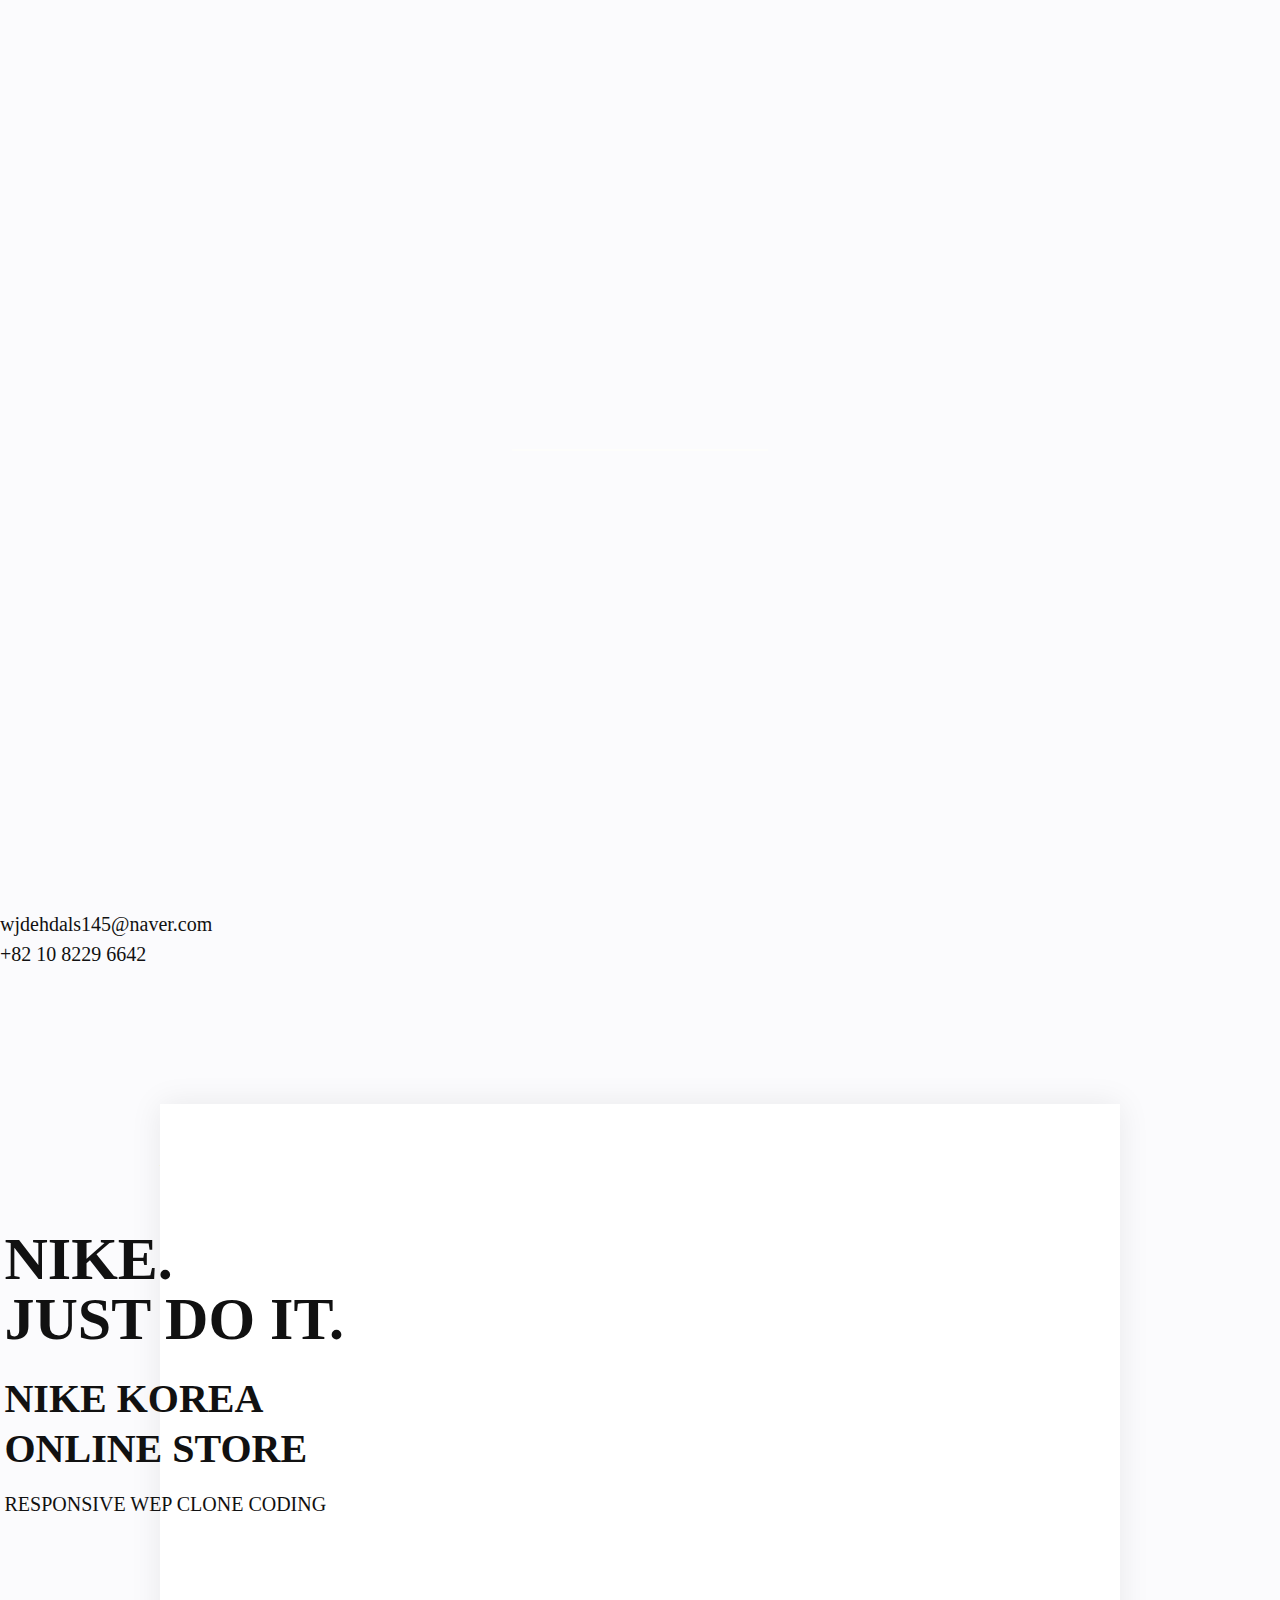
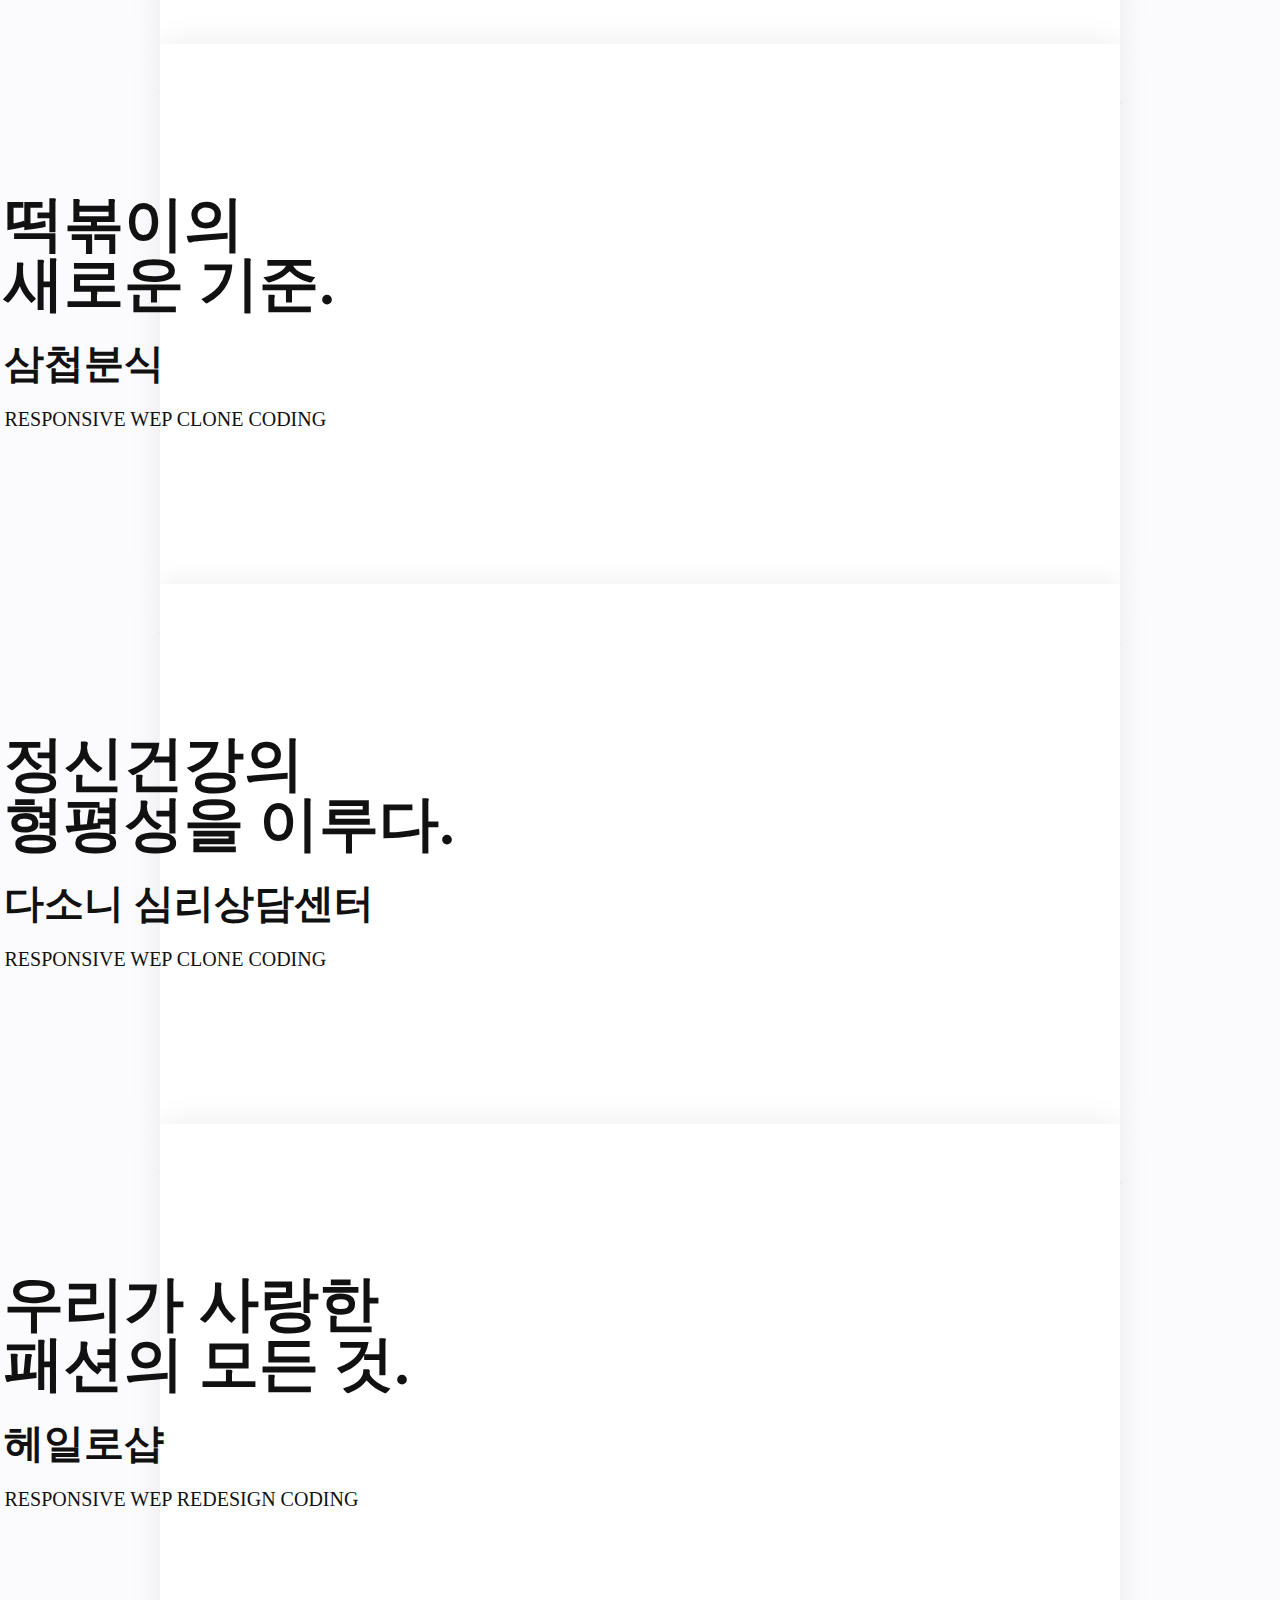
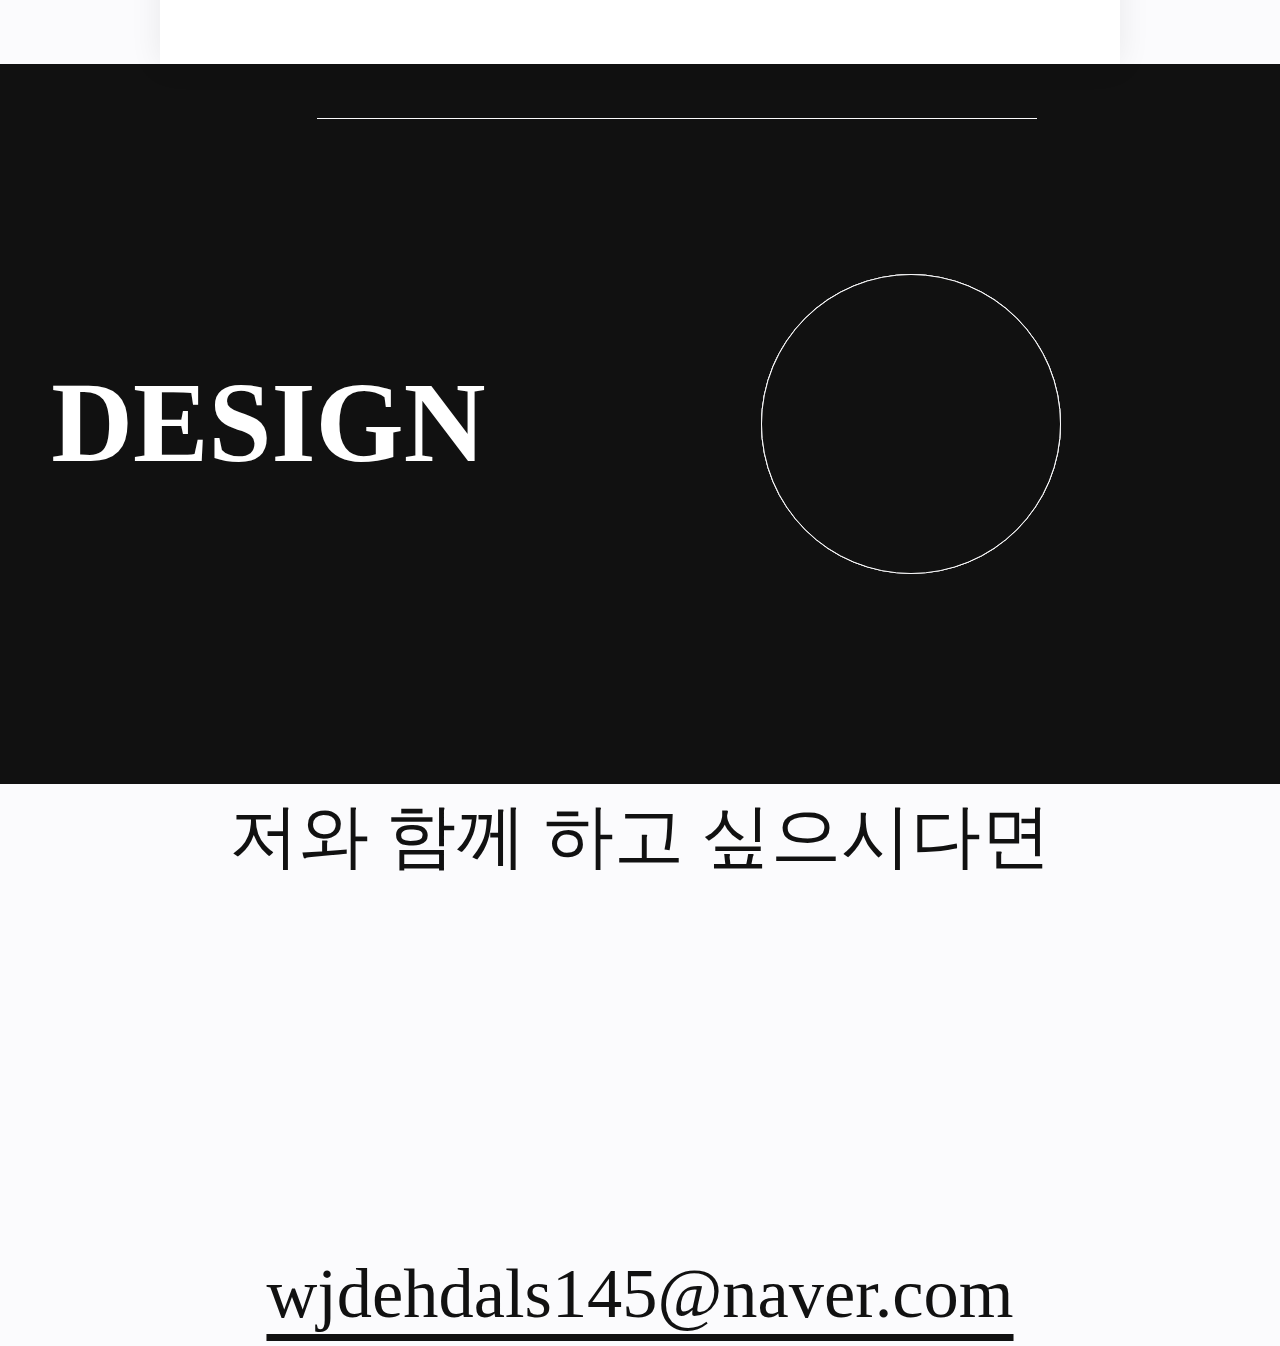
==== commit 7e4c9452: "1.10 링크수정" ====
--- a/index.html
+++ b/index.html
@@ -142,14 +142,30 @@
 					opacity: 1;
 				}
 			}
-			.rightButton > a span.span {
-				/* margin-bottom: 60px; */
-			}
 			.rightButton .rightButton_wrap > a {
 				display: grid;
 				grid-template-columns: repeat(18, 1fr);
 				padding: 110px 0 50px;
 				font-size: 1.4359vh;
+				position: relative;
+				transition: 0.3s;
+			}
+			.rightButton .rightButton_wrap > a:hover {
+				padding: 120px 0 40px;
+			}
+			.rightButton .rightButton_wrap > a:hover::after {
+				opacity: 1;
+			}
+			.rightButton .rightButton_wrap > a::after {
+				content: '↑';
+				position: absolute;
+				top: 90px;
+				left: 50%;
+				transform: translateX(-50%);
+				height: 30px;
+				font-size: 24px;
+				opacity: 0;
+				transition: 0.3s;
 			}
 			.rightButton .rightButton_wrap > a span:last-child {
 				margin: 0;
@@ -343,11 +359,12 @@
 				font-size: 4.15vw;
 			}
 			.main .main_wrap .text .sub {
-				font-size: 1.66vw;
+				font-size: 26px;
 				font-family: var(--font-family200);
 				text-align: right;
 				color: rgba(255, 255, 255, 0.5);
 				line-height: 1.6;
+				height: 208px;
 			}
 			.main .main_wrap .text .sub#mainTypeitmb {
 				display: none;
@@ -879,9 +896,9 @@
 				width: 100%;
 				position: relative;
 				overflow: auto;
-				margin-top: 25px;
+				margin-top: 15px;
 				height: calc(100% - 25px);
-				padding-bottom: 110px;
+				padding: 71px 0 110px;
 			}
 			.section .modal .modal_wrap .modal_wrapper {
 				max-width: 900px;
@@ -1664,6 +1681,10 @@
 			.modalXm {
 				display: none;
 			}
+			#contactTypeitmb {
+				display: none;
+			}
+
 			@media only screen and (min-width: 100px) and (max-width: 1024px) {
 				body {
 					overflow: visible !important;
@@ -1685,7 +1706,7 @@
 					height: calc(100% - 60px);
 				}
 				.section .modal .modal_wrap {
-					padding: 20px 5% 110px;
+					padding: 51px 5% 110px;
 				}
 				.section .modal .modal_wrap > div tr td:first-child {
 				}
@@ -1698,9 +1719,11 @@
 				}
 				.section .modal table tr td:first-child {
 					font-size: 18px;
+					padding-bottom: 0;
 				}
 				.section .modal table tr td:last-child {
 					font-size: 14px;
+					padding-top: 0px;
 				}
 				.section .modal .title {
 					gap: 0px;
@@ -1728,7 +1751,7 @@
 				}
 				header .header_wrap {
 				}
-				header .header_wrap #myMenu {
+				header .header_wrap .myMenu {
 					display: none;
 				}
 				.rightButton {
@@ -1757,6 +1780,12 @@
 					padding: unset;
 					margin-top: 2px;
 				}
+				.rightButton .rightButton_wrap > a:hover {
+					padding: unset;
+				}
+				.rightButton .rightButton_wrap > a::after {
+					display: none;
+				}
 				.topMenuMBBtn {
 					height: 100%;
 					display: flex;
@@ -1796,7 +1825,7 @@
 				.topMenuMB_wrap {
 					width: 100%;
 
-					background: #111;
+					background: #fbfbfd;
 
 					position: fixed;
 					top: 0;
@@ -1815,10 +1844,10 @@
 
 					display: flex;
 					flex-direction: column;
-					justify-content: flex-start;
+					justify-content: center;
 
 					font-family: var(--font-family400);
-					color: var(--color-font2);
+					color: var(--color-font1);
 
 					text-align: left;
 				}
@@ -1833,8 +1862,13 @@
 					font-family: var(--font-family700);
 					line-height: 1;
 				}
+				.topMenuMB li.active {
+					color: var(--color-font3);
+				}
+				.topMenuMB li.subpage_on {
+					color: var(--color-font3);
+				}
 				.topMenuMB li:first-child {
-					color: var(--color-font3);
 				}
 				.topMenuMB li a {
 					line-height: 1;
@@ -1917,10 +1951,11 @@
 					font-size: 2.6vw;
 				}
 				.main .main_wrap .text .sub {
-					font-size: 1.55vw;
+					font-size: 16px;
 					text-align: left;
 					color: #fff;
 					margin-top: 15px;
+					height: 77px;
 				}
 				.main .main_wrap .text .sub#mainTypeitmb {
 					display: inline-block;
@@ -1945,7 +1980,7 @@
 					justify-content: flex-end;
 
 					aspect-ratio: 3/4;
-					border-radius: 20px;
+					/* border-radius: 20px; */
 					box-shadow: 0px 0px 20px 0px rgba(0, 0, 0, 0.2);
 				}
 				.about .about_wrap .contents .text {
@@ -1958,7 +1993,7 @@
 					display: flex;
 					flex-direction: column;
 					justify-content: space-between;
-					height: 50%;
+					height: 60%;
 				}
 				.about .about_wrap .contents .text .text_wrap {
 					display: flex;
@@ -1979,7 +2014,7 @@
 					font-size: 1.4vw;
 				}
 				.about .about_wrap .contents .aboutlogoBox {
-					height: 50%;
+					height: 40%;
 				}
 				.about .about_wrap .contents .aboutlogoBox .logoBox_wrap {
 					width: 100%;
@@ -1987,7 +2022,7 @@
 					display: flex;
 					justify-content: center;
 					overflow: hidden;
-					border-radius: 20px 20px 0 0;
+					/* border-radius: 20px 20px 0 0; */
 				}
 				.about .about_wrap .contents .aboutlogoBox img {
 					cursor: default;
@@ -2016,6 +2051,12 @@
 					gap: 5px;
 					/* padding-top: 1px; */
 				}
+				.profilePC {
+					display: none;
+				}
+				.profileMB {
+					display: block;
+				}
 				.about .aboutBtnMb img {
 					mix-blend-mode: difference;
 				}
@@ -2037,7 +2078,7 @@
 					justify-content: flex-end;
 
 					aspect-ratio: 3/4;
-					border-radius: 20px;
+					/* border-radius: 20px; */
 					overflow: hidden;
 					box-shadow: 0px 0px 20px 0px rgba(0, 0, 0, 0.2);
 				}
@@ -2050,7 +2091,7 @@
 					display: flex;
 					flex-direction: column;
 					justify-content: space-between;
-					height: 50%;
+					height: 60%;
 				}
 				.about .about_wrap .contents2 .text .text_wrap {
 					display: flex;
@@ -2071,7 +2112,7 @@
 					font-size: 1.4vw;
 				}
 				.about .about_wrap .contents2 .aboutlogoBox {
-					height: 50%;
+					height: 40%;
 					border: none;
 				}
 				.about .about_wrap .contents2 .aboutlogoBox .logoBox_wrap {
@@ -2164,7 +2205,7 @@
 					height: 100%;
 					flex-direction: column-reverse;
 					align-items: unset;
-					border-radius: 20px;
+					/* border-radius: 20px; */
 					cursor: default;
 				}
 				.section .section_wrap .contents .text {
@@ -2371,12 +2412,20 @@
 				.contact .contact_wrap .text .arrBox {
 					margin: 5vw 0;
 				}
-				.contact .contact_wrap .text .title {
-					font-size: 11vw;
+				.contact .contact_wrap .title {
+					font-size: 85px;
 					line-height: 1;
+					height: 170px;
 				}
 				.contact .contact_wrap .text button #text {
 					font-size: 4vw;
+				}
+				#contactTypeitmb {
+					display: inline-block;
+				}
+
+				#contactTypeit {
+					display: none;
 				}
 			}
 			@media only screen and (min-width: 100px) and (max-width: 850px) {
@@ -2391,8 +2440,9 @@
 				.main .main_wrap .mainMenu li a {
 					font-size: 75px;
 				}
-				.contact .contact_wrap .text .title {
-					font-size: 15vw;
+				.contact .contact_wrap .title {
+					font-size: 75px;
+					height: 150px;
 				}
 				.contact .contact_wrap .text button #text {
 					font-size: 5vw;
@@ -2445,7 +2495,7 @@
 					font-size: 5.5vw;
 				}
 				.main .main_wrap .text .sub {
-					font-size: 3.5vw;
+					/* font-size: 3.5vw; */
 				}
 				/* about */
 
@@ -2464,19 +2514,11 @@
 				.about .about_wrap .contents .text .sub {
 					font-size: 3vw;
 				}
-				.profilePC {
-					display: none;
-				}
-				.profileMB {
-					display: block;
-				}
+
 				.about .about_wrap .contents .line > span {
 					width: 70%;
 				}
 				.about .about_wrap .contents2 .text {
-					justify-content: space-between;
-					gap: 1vw;
-					height: 50%;
 				}
 				.about .about_wrap .contents2 .text .title {
 					font-size: 10vw;
@@ -2538,8 +2580,8 @@
 				.contact .contact_wrap {
 					padding: 0 30px;
 				}
-				.contact .contact_wrap .text .title {
-					font-size: 15vw;
+				.contact .contact_wrap .title {
+					font-size: 14vw;
 				}
 				.contact .contact_wrap .text button #text {
 					font-size: 7vw;
@@ -2549,51 +2591,8 @@
 				}
 			}
 			@media only screen and (min-width: 100px) and (max-width: 390px) {
-				.about .about_wrap .contents .text {
-					gap: 10px;
-					height: 47%;
-					justify-content: center;
-				}
-				.about .about_wrap .contents .text .title {
-					font-size: 8vw;
-					line-height: 8vw;
-				}
-				.about .about_wrap .contents .text .name {
-					font-size: 4vw;
-					line-height: 4vw;
-				}
-				.about .about_wrap .contents .text .sub {
-					font-size: 2.5vw;
-				}
-				.about .about_wrap .contents2 .text {
-					justify-content: flex-start;
-					gap: 10px;
-					height: 47%;
-				}
-				.about .about_wrap .contents2 .text .title {
-					font-size: 8vw;
-					line-height: 8vw;
-				}
-				.about .about_wrap .contents2 .text .name {
-					font-size: 4vw;
-					line-height: 4vw;
-				}
-				.about .about_wrap .contents2 .text .sub {
-					font-size: 2.5vw;
-				}
-				.section .section_wrap .contents .text .title {
-					font-size: 8vw;
-					line-height: 8vw;
-				}
-				.section .section_wrap .contents .text .name {
-					font-size: 4vw;
-					line-height: 4vw;
-				}
-				.section .section_wrap .contents .text .sub {
-					font-size: 2.5vw;
-				}
-				.section .section_wrap .contents .line > span {
-					/* width: 45%; */
+				.contact .contact_wrap .title {
+					height: 120px;
 				}
 			}
 		</style>
@@ -2601,7 +2600,7 @@
 	<body>
 		<header>
 			<div class="header_wrap">
-				<ul id="myMenu">
+				<ul class="myMenu">
 					<li data-menuanchor="firstPage">
 						<a href="#firstPage">Main</a>
 					</li>
@@ -2636,7 +2635,7 @@
 			</div>
 		</h1>
 		<div class="topMenuMB_wrap">
-			<ul class="topMenuMB">
+			<ul class="topMenuMB myMenu">
 				<li data-menuanchor="firstPage">
 					<a href="#firstPage" class="topMenuMBBtn">MAIN</a>
 				</li>
@@ -2709,13 +2708,10 @@
 									DONGMIN
 								</div>
 								<div class="name">93.01.29</div>
-								<div class="sub">
-									wjdehdals145
-									<p>@</p>
-									naver.com<br />
-									+82 10
-									<p>8229 6642</p>
-								</div>
+								<a class="sub">
+									wjdehdals145@naver.com<br />
+									+82 10 8229 6642
+								</a>
 							</div>
 							<div class="aboutBtn aboutBtnMb">
 								SKILLS
@@ -2748,7 +2744,7 @@
 								<div class="title">SOFTWARE<br />SKILLS</div>
 								<div class="name">OVER 5++</div>
 								<div class="sub">
-									HTML, CSS, JS, jquery, Git<br />
+									HTML, CSS, Sass(SCSS), JS, jquery, Git<br />
 									Photoshop, Illustrator, Figma
 								</div>
 							</div>
@@ -2880,9 +2876,7 @@
 					<div class="modalX modalBtnBox modalXm mb"><img src="img/logoboxbtn2.svg" alt="" /></div>
 					<div class="modal_wrap">
 						<div class="modal_wrapper">
-							<a href="http://ddrin.dothome.co.kr/nike/index.html" class="goBtn" target="_blank">
-								나이키 바로가기
-							</a>
+							<a href="http://ddrnin.store/nike" class="goBtn" target="_blank"> 나이키 바로가기 </a>
 							<div class="info">
 								<div class="title">
 									<div class="name">NIKE</div>
@@ -2908,11 +2902,9 @@
 									<tr class="url">
 										<td><img src="img/url.png" alt="" /> URL</td>
 										<td>
-											<a href="http://ddrin.dothome.co.kr/nike/index.html" target="_blank" class="mb"
-												>click!</a
-											>
-											<a href="http://ddrin.dothome.co.kr/nike/index.html" target="_blank" class="pc">
-												http://ddrin.dothome.co.kr/nike/index.html</a
+											<a href="http://ddrnin.store/nike" target="_blank" class="mb">click!</a>
+											<a href="http://ddrnin.store/nike" target="_blank" class="pc">
+												http://ddrnin.store/nike</a
 											>
 										</td>
 									</tr>
@@ -3050,9 +3042,7 @@
 					<div class="modalX modalBtnBox modalXm mb"><img src="img/logoboxbtn2.svg" alt="" /></div>
 					<div class="modal_wrap">
 						<div class="modal_wrapper">
-							<a href="http://ddrin.dothome.co.kr/samcheop/i/index.php" class="goBtn" target="_blank"
-								>삼첩분식 바로가기</a
-							>
+							<a href="http://ddrnin.store/samcheop/i" class="goBtn" target="_blank">삼첩분식 바로가기</a>
 							<div class="info">
 								<div class="title">
 									<div class="name">삼첩분식</div>
@@ -3078,12 +3068,8 @@
 									<tr class="url">
 										<td><img src="img/url.png" alt="" /> URL</td>
 										<td>
-											<a href="http://ddrin.dothome.co.kr/samcheop/i/index.php" class="pc"
-												>http://ddrin.dothome.co.kr/samcheop/i/index.php</a
-											>
-											<a href="http://ddrin.dothome.co.kr/samcheop/i/index.php" target="_blank" class="mb"
-												>click!</a
-											>
+											<a href="http://ddrnin.store/samcheop/i" class="pc">http://ddrnin.store/samcheop/i</a>
+											<a href="http://ddrnin.store/samcheop/i" target="_blank" class="mb">click!</a>
 										</td>
 									</tr>
 								</table>
@@ -3241,9 +3227,7 @@
 					<div class="modalX modalBtnBox modalXm mb"><img src="img/logoboxbtn2.svg" alt="" /></div>
 					<div class="modal_wrap">
 						<div class="modal_wrapper">
-							<a href="http://ddrin.dothome.co.kr/dasoni/index.html" class="goBtn" target="_blank"
-								>다소니 바로가기</a
-							>
+							<a href="http://ddrnin.store/dasoni" class="goBtn" target="_blank">다소니 바로가기</a>
 							<div class="info">
 								<div class="title">
 									<div class="name">다소니 심리상담센터</div>
@@ -3269,12 +3253,8 @@
 									<tr class="url">
 										<td><img src="img/url.png" alt="" /> URL</td>
 										<td>
-											<a href="http://ddrin.dothome.co.kr/dasoni/index.html" class="pc"
-												>http://ddrin.dothome.co.kr/dasoni/index.html</a
-											>
-											<a href="http://ddrin.dothome.co.kr/dasoni/index.html" target="_blank" class="mb"
-												>click!</a
-											>
+											<a href="http://ddrnin.store/dasoni" class="pc">http://ddrnin.store/dasoni</a>
+											<a href="http://ddrnin.store/dasoni" target="_blank" class="mb">click!</a>
 										</td>
 									</tr>
 								</table>
@@ -3419,9 +3399,7 @@
 					<div class="modalX modalBtnBox modalXm mb"><img src="img/logoboxbtn2.svg" alt="" /></div>
 					<div class="modal_wrap">
 						<div class="modal_wrapper">
-							<a href="http://ddrin.dothome.co.kr/haloshop/index.html" class="goBtn" target="_blank">
-								헤일로샵 바로가기</a
-							>
+							<a href="http://ddrnin.store/haloshop" class="goBtn" target="_blank"> 헤일로샵 바로가기</a>
 							<div class="info">
 								<div class="title">
 									<div class="name">헤일로샵</div>
@@ -3447,12 +3425,8 @@
 									<tr class="url">
 										<td><img src="img/url.png" alt="" /> URL</td>
 										<td>
-											<a href="http://ddrin.dothome.co.kr/haloshop/index.html" class="pc"
-												>http://ddrin.dothome.co.kr/haloshop/index.html</a
-											>
-											<a href="http://ddrin.dothome.co.kr/haloshop/index.html" target="_blank" class="mb"
-												>click!</a
-											>
+											<a href="http://ddrnin.store/haloshop" class="pc">http://ddrnin.store/haloshop</a>
+											<a href="http://ddrnin.store/haloshop" target="_blank" class="mb">click!</a>
 										</td>
 									</tr>
 								</table>
@@ -3736,14 +3710,18 @@
 			<div class="section contact">
 				<div class="contact_wrap">
 					<div class="text">
-						<div class="title" id="contactTypeit"></div>
+						<div class="title" id="contactTypeit">저와 함께 하고 싶으시다면</div>
+						<div class="title" id="contactTypeitmb">
+							저와 함께 하고 <br />
+							싶으시다면
+						</div>
 						<div class="arrBox">
 							<div class="arr">
 								<img src="img/contactarr.svg" alt="" />
 							</div>
 						</div>
 						<button id="button">
-							<p id="text">wjdehdals145@naver.com 이거 주차</p>
+							<a id="text">wjdehdals145@naver.com</a>
 						</button>
 					</div>
 				</div>
@@ -3858,7 +3836,7 @@
 				'seventhPage',
 				'eighthPage',
 			],
-			menu: '#myMenu',
+			menu: '.myMenu',
 			autoScrolling: true,
 			scrollBar: true, //기본 스크롤 이벤트(scrollY값 계산하는) 사라지지 않게
 			scrollingSpeed: 1200, //스크롤 속도 기본값 700
@@ -3905,9 +3883,9 @@
 						.eq(nextIndex - 1)
 						.is('.wst')
 				) {
-					$('#myMenu > li:nth-child(3)').addClass('subpage_on');
+					$('.myMenu > li:nth-child(3)').addClass('subpage_on');
 				} else {
-					$('#myMenu > li:nth-child(3)').removeClass('subpage_on');
+					$('.myMenu > li:nth-child(3)').removeClass('subpage_on');
 				}
 			},
 			afterLoad: function (origin, destination, direction, trigger) {
@@ -3932,8 +3910,8 @@
 						.eq(destination - 1)
 						.is('.web_section')
 				) {
-					this.find('.webBg').addClass('active');
-					this.find('.contents').addClass('active'); //배경 원
+					this.find('.webBg').addClass('actve');
+					this.find('.contents').addClass('active');
 					this.find('.mockup_all').addClass('scrollOn');
 					this.find('.info').addClass('scrollOn');
 				}
@@ -4158,7 +4136,7 @@
 		// main typeit
 		new TypeIt('#mainTypeit', {
 			speed: 50,
-			startDelay: 3000,
+			startDelay: 3300,
 			waitUntilVisible: true,
 		}).go();
 
@@ -4169,24 +4147,15 @@
 		}).go();
 		// contact typeit
 
-		const instance = new TypeIt('#contactTypeit', {
-			strings: '저와 하고 싶으시다면',
-			speed: 100,
+		new TypeIt('#contactTypeit', {
+			speed: 60,
+			startDelay: 200,
 			waitUntilVisible: true,
-		})
-			.move(-8, { speed: 100 })
-			.type('<p class="font-semibold">함께</p>', { speed: 100 })
-			.move(8)
-			.type('!')
-			.go();
-
-		document.querySelector('#freezeButton').addEventListener('click', function (e) {
-			if (instance.is('frozen')) {
-				instance.unfreeze();
-				return;
-			}
-
-			instance.freeze();
-		});
+		}).go();
+		new TypeIt('#contactTypeitmb', {
+			speed: 50,
+			startDelay: 200,
+			waitUntilVisible: true,
+		}).go();
 	</script>
 </html>
--- a/lib/setup.css
+++ b/lib/setup.css
@@ -0,0 +1,73 @@
+* {
+	padding: 0px;
+	margin: 0px;
+	box-sizing: border-box;
+	font-size: 14px;
+	line-height: 1.5;
+	vertical-align: top;
+	/*	outline: 1px solid #999;*/
+}
+
+ul,
+ol {
+	list-style: none;
+	font-size: 0px;
+}
+
+ul li,
+ol li {
+	display: inline-block;
+}
+span {
+	font-size: inherit;
+	font-weight: inherit;
+}
+a {
+	display: inline-block;
+	color: unset;
+	text-decoration: none;
+	font-size: inherit;
+}
+
+body {
+	text-align: center;
+	overflow-x: hidden;
+}
+
+.wrap {
+	display: inline-block;
+	width: 1000px;
+}
+
+.pc {
+}
+p {
+	text-decoration: none;
+}
+.mobile {
+}
+
+.flex {
+	display: flex;
+	justify-content: space-between;
+	align-items: center;
+	align-content: center;
+}
+
+@media only screen and (min-width: 100px) and (max-width: 1280px) {
+	.pc {
+	}
+
+	.wrap {
+		width: 100%;
+	}
+}
+
+@media only screen and (min-width: 100px) and (max-width: 800px) {
+}
+
+@media only screen and (min-width: 100px) and (max-width: 600px) {
+}
+
+@media only screen and (min-width: 100px) and (max-width: 500px) {
+}
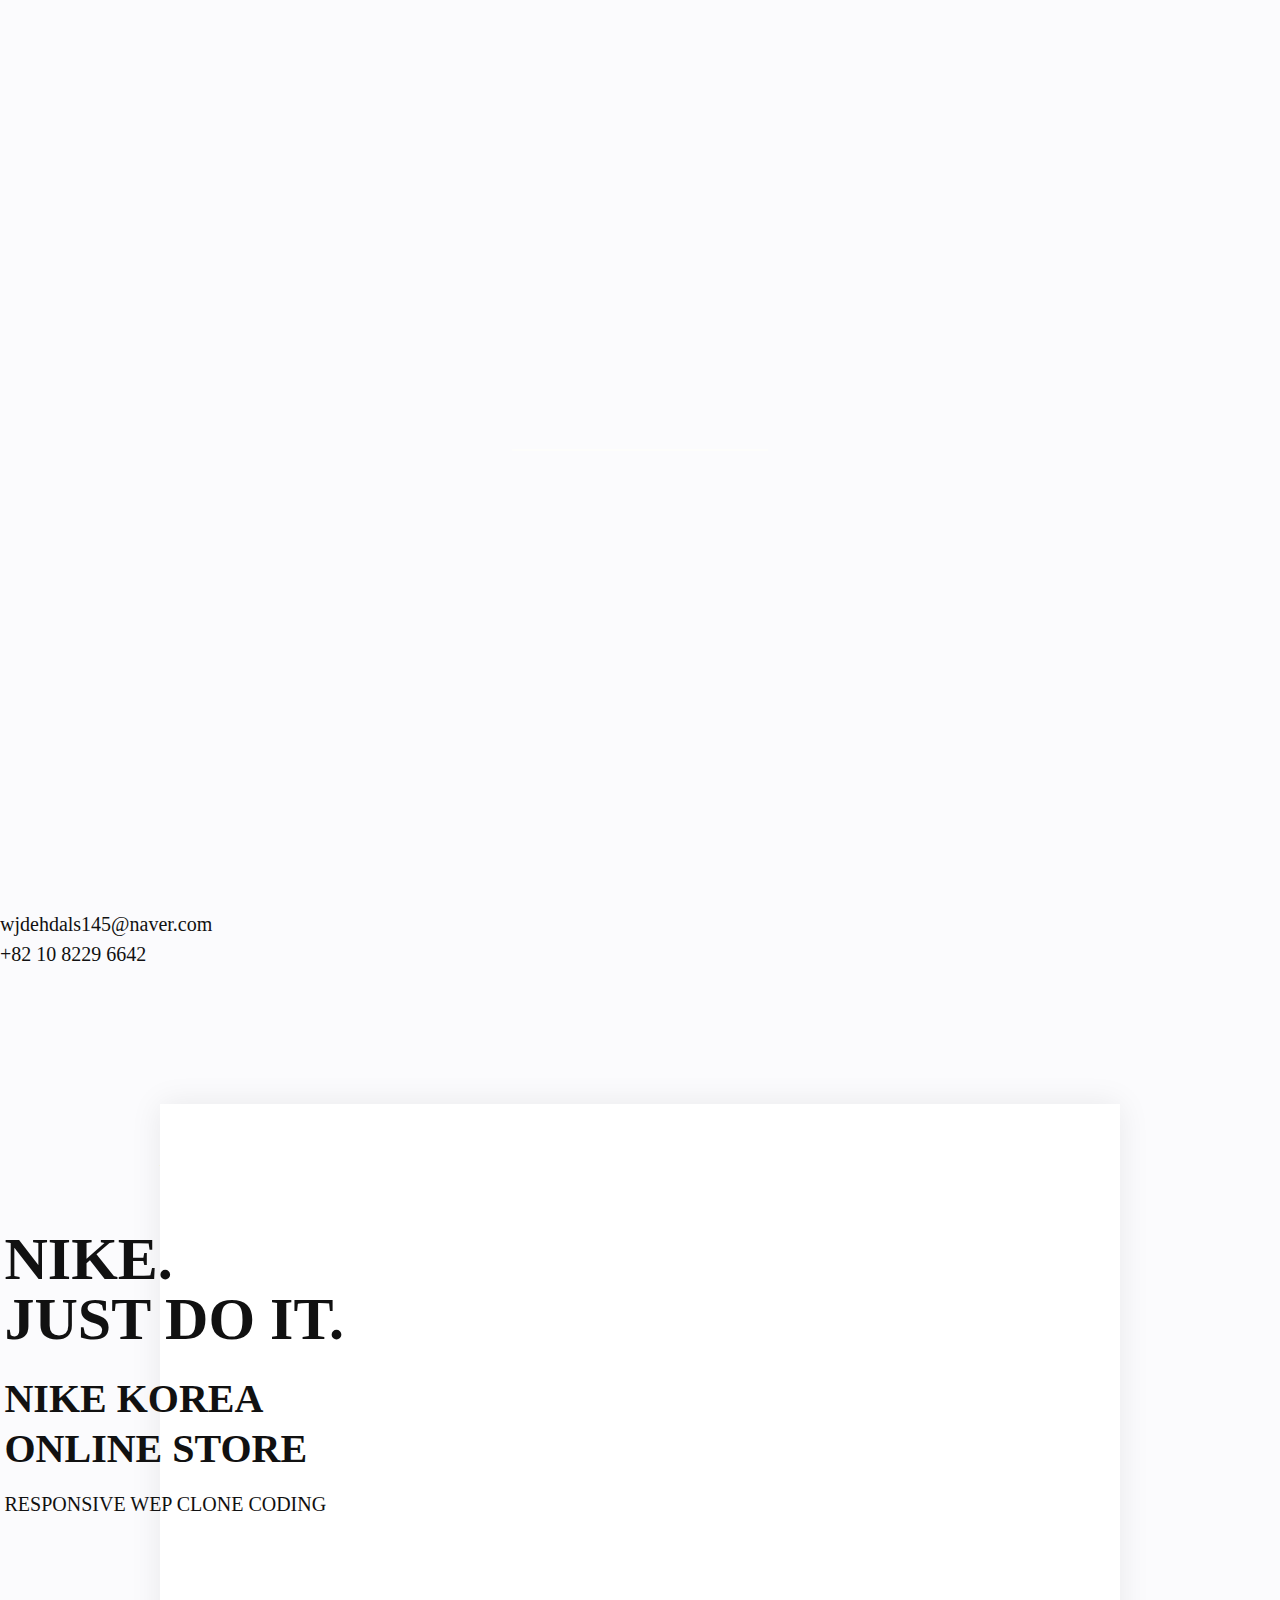
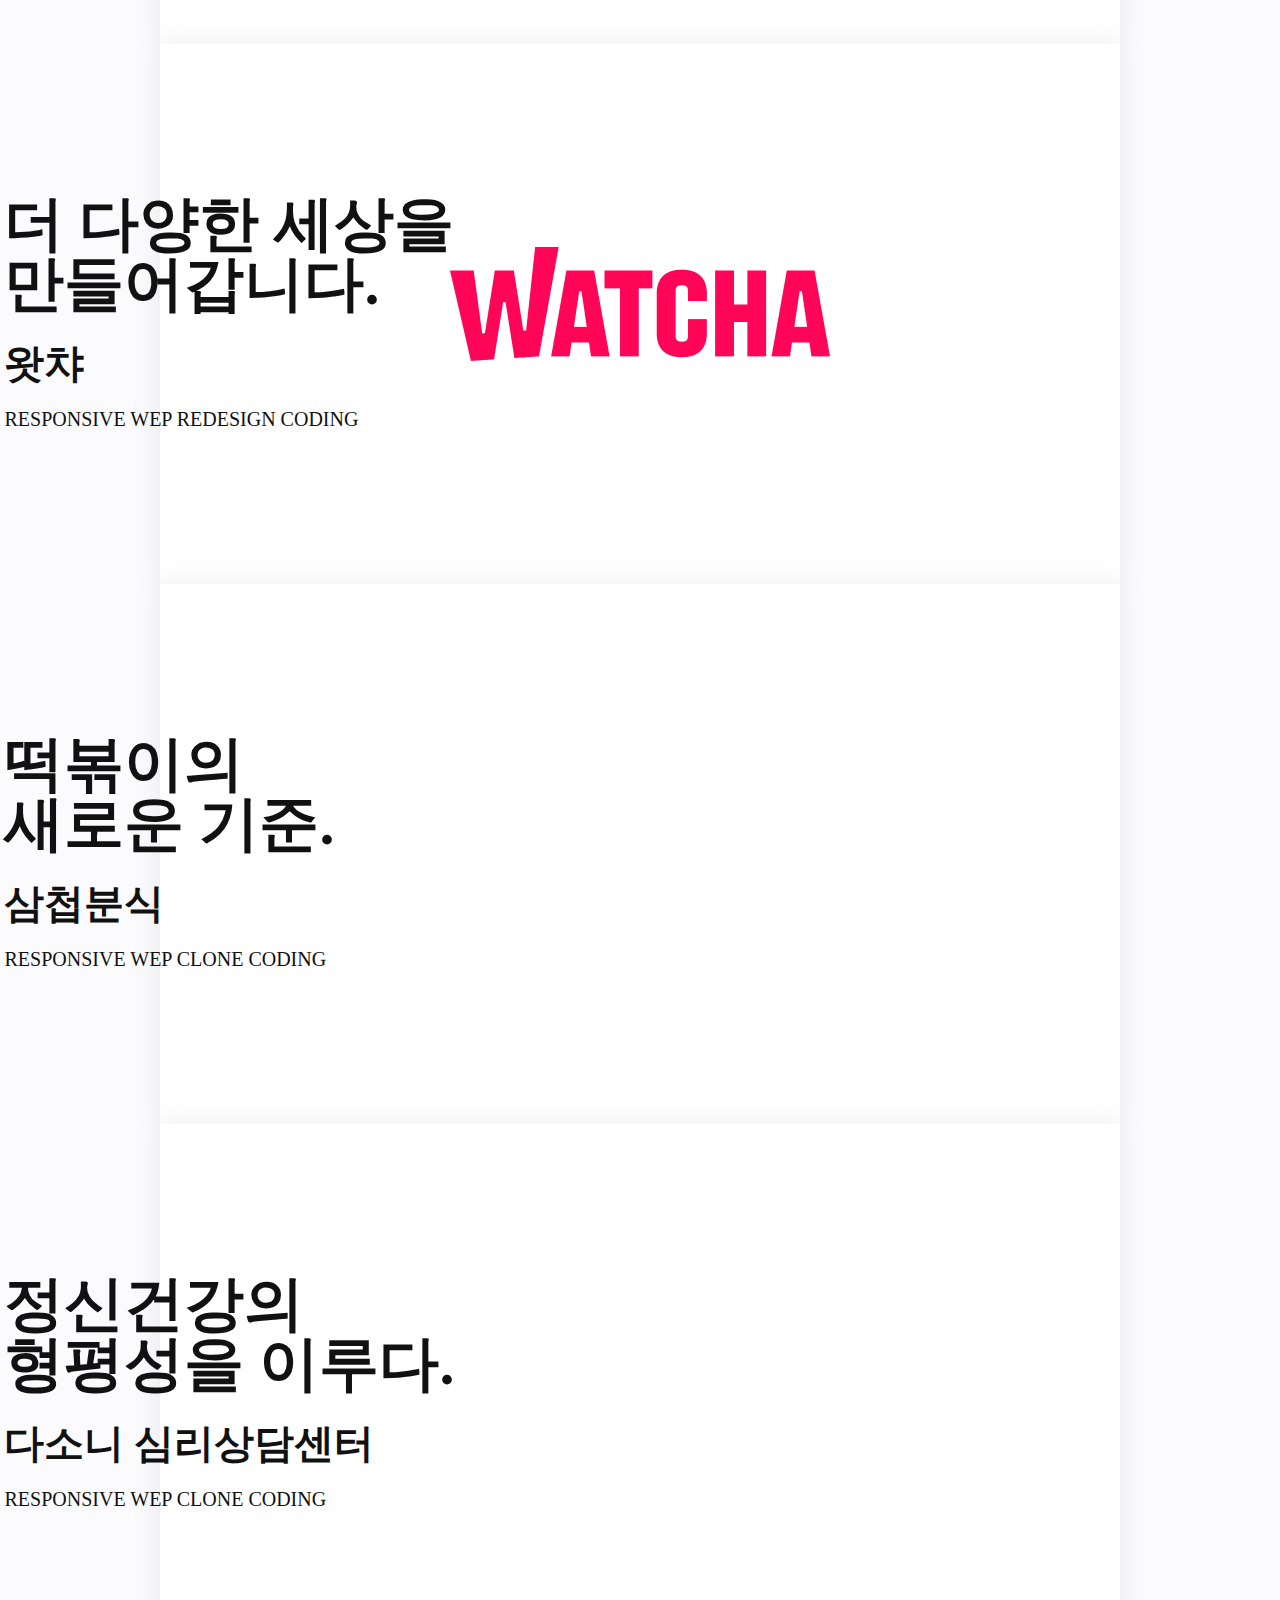
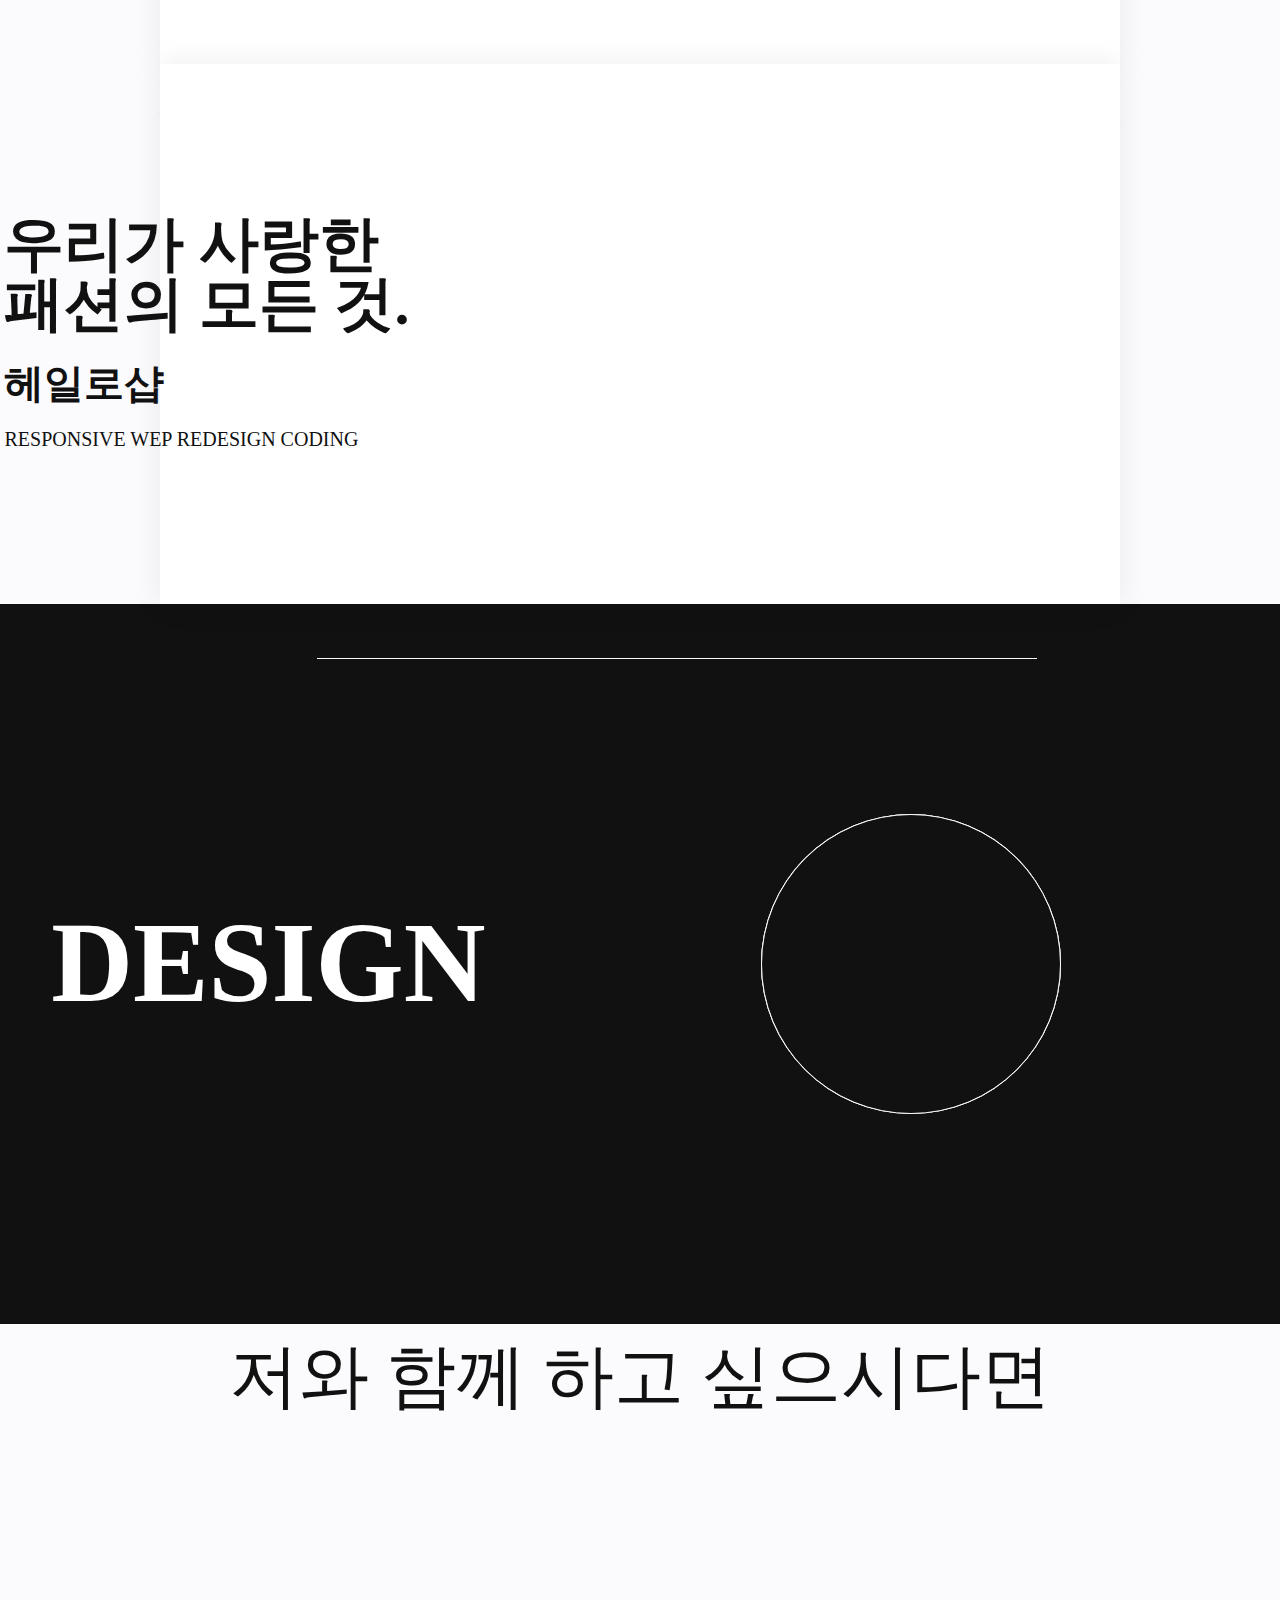
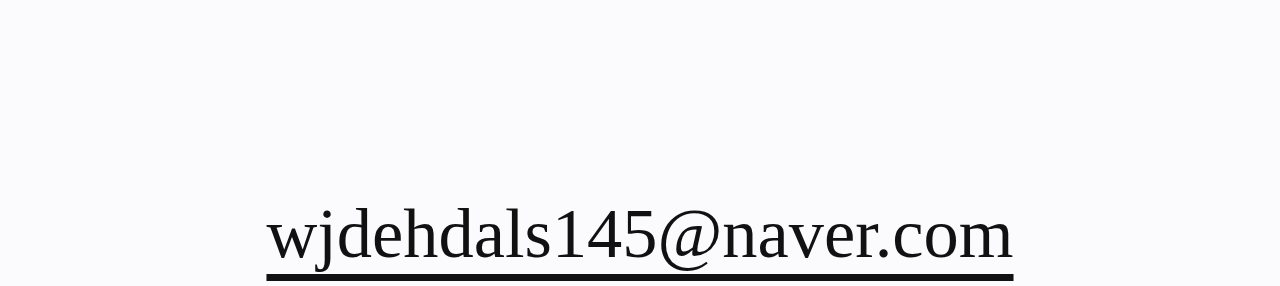
==== commit 127c7c36: "01.15 watcha upload" ====
--- a/index.html
+++ b/index.html
@@ -687,7 +687,14 @@
 				width: 100%;
 				height: 100%;
 			}
-
+			.section#watcha .webBg {
+				background-image: url("data:image/svg+xml,%3Csvg xmlns='http://www.w3.org/2000/svg' width='1748' height='612' fill='none'%3E%3Cpath fill='%23FF0558' d='M0 108.304h108.9l39.121 289.068 12.585-.839 45.658-288.229h87.4l43.805 276.491 12.655-.839L391.552 0h108.376l-90.651 503.266-112.991 7.511-40.833-257.485h-10.978l-41.812 263.704-106.523 7.057L0 108.304ZM535.448 108.305l-70.235 394.786h84.603l9.544-63.795h80.059l9.334 63.795h85.407l-71.039-394.786H535.448Zm34.575 259.196 24.472-164.203h10.488l24.052 164.203h-59.012ZM1676.96 108.305h-127.67l-70.24 394.786h84.61l9.54-63.795h80.06l9.33 63.795H1748l-71.04-394.786Zm-93.1 259.196 24.47-164.203h10.49l24.06 164.203h-59.02ZM1066.28 104.321c-77.856 0-115.158 42.274-115.158 107.676v187.401c0 65.402 37.302 107.675 115.158 107.675 77.86 0 115.16-42.273 115.16-107.675v-67.777h-86.56v75.778c0 20.717-7.94 27.949-28.6 27.949s-28.6-7.197-28.6-27.949V203.996c0-20.717 7.94-27.949 28.6-27.949s28.6 7.197 28.6 27.949v44.684h86.56v-36.683c0-65.262-37.3-107.676-115.16-107.676ZM710.736 190.441h71.319v312.65h86.001v-312.65h62.928v-82.136H710.736v82.136ZM1367.74 264.542h-61.6V108.305h-86.56v394.786h86.56V344.897h61.6v158.194h86.56V108.305h-86.56v156.237Z'/%3E%3C/svg%3E");
+				background-position: center;
+				background-size: 80% auto;
+				background-repeat: no-repeat;
+				width: 120%;
+				height: 120%;
+			}
 			.section#samcheop .webBg {
 				background-image: url("data:image/svg+xml,%3Csvg xmlns='http://www.w3.org/2000/svg' width='1631' height='1583' fill='none'%3E%3Cpath fill='%23C21920' fill-opacity='.8' fill-rule='evenodd' d='M603.74 981.22c-144.446-71.23-247.925-212.902-265.586-380.166C179.225 679.426 69.891 843.075 69.891 1032.26c0 265.37 215.126 480.5 480.499 480.5 98.192 0 189.504-29.45 265.585-80.01-129.534-86.07-214.914-233.31-214.914-400.49 0-17.24.908-34.269 2.679-51.04Z' clip-rule='evenodd'/%3E%3Cpath fill='%23F3F4F3' fill-rule='evenodd' d='m678.362 940.098-5.118 48.467a416.002 416.002 0 0 0-2.292 43.705c0 142.79 72.833 268.61 183.703 342.28l87.605 58.21-87.605 58.21c-87.188 57.93-191.891 91.69-304.265 91.69C246.418 1582.66 0 1336.24 0 1032.27c0-216.809 125.366-404.204 307.244-493.893l89.891-44.328 10.524 99.673c15.069 142.718 103.416 263.882 226.992 324.821l43.711 21.555ZM338.155 601.06a480.313 480.313 0 0 0-65.251 38.882C150.067 726.982 69.891 870.261 69.891 1032.27c0 265.37 215.127 480.5 480.499 480.5 70.529 0 137.51-15.2 197.845-42.5a479.12 479.12 0 0 0 67.74-37.51 482.38 482.38 0 0 1-58.568-45.8c-96.082-87.86-156.346-214.24-156.346-354.69 0-17.24.908-34.272 2.679-51.044-123.214-60.76-216.619-172.775-252.377-308.209a478.62 478.62 0 0 1-13.208-71.957Z' clip-rule='evenodd'/%3E%3Cpath fill='%23DAD0C7' fill-opacity='.8' fill-rule='evenodd' d='M1296.48 550.386c0 17.241-.91 34.269-2.68 51.04-64-31.561-136.05-49.293-212.24-49.293-98.188 0-189.5 29.454-265.581 80.007-76.081-50.553-167.393-80.007-265.585-80.007-76.187 0-148.233 17.732-212.236 49.293a485.907 485.907 0 0 1-2.679-51.04c0-265.372 215.127-480.5 480.5-480.5 265.371 0 480.501 215.128 480.501 480.5Z' clip-rule='evenodd'/%3E%3Cpath fill='%23F3F4F3' fill-rule='evenodd' d='m1352.77 708.442-89.89-44.328c-54.6-26.926-116.09-42.086-181.32-42.086-84.011 0-161.933 25.154-226.907 68.328l-38.68 25.702-38.68-25.702c-64.974-43.174-142.896-68.328-226.905-68.328-65.232 0-126.723 15.16-181.324 42.086l-89.892 44.328-10.524-99.673a555.804 555.804 0 0 1-3.065-58.379C265.583 246.418 512.001 0 815.973 0c303.977 0 550.387 246.418 550.387 550.39a555.24 555.24 0 0 1-3.06 58.379l-10.53 99.673Zm-58.98-107.012a486.177 486.177 0 0 0 2.68-51.04c0-8.335-.21-16.621-.63-24.852-12.93-253.822-222.83-455.647-479.867-455.647-257.037 0-466.935 201.825-479.868 455.647a488.816 488.816 0 0 0-.631 24.852c0 17.241.908 34.269 2.679 51.04a477.293 477.293 0 0 1 67.888-27.233c45.563-14.332 94.052-22.06 144.347-22.06 98.192 0 189.504 29.454 265.585 80.007 76.081-50.553 167.393-80.007 265.587-80.007 50.29 0 98.78 7.728 144.34 22.06a477.081 477.081 0 0 1 67.89 27.233Z' clip-rule='evenodd'/%3E%3Cpath fill='%23F4B01B' fill-rule='evenodd' d='M1292.05 601.054c-17.66 167.263-121.14 308.936-265.59 380.166a486.19 486.19 0 0 1 2.68 51.04c0 167.18-85.379 314.42-214.913 400.49 76.08 50.56 167.393 80.01 265.583 80.01 265.37 0 480.5-215.13 480.5-480.5 0-189.185-109.33-352.834-268.26-431.206Z' clip-rule='evenodd'/%3E%3Cpath fill='%23F3F4F3' fill-rule='evenodd' d='m1233.07 494.049 89.89 44.328c181.88 89.689 307.24 277.084 307.24 493.893 0 303.97-246.41 550.39-550.39 550.39-112.37 0-217.073-33.76-304.261-91.69l-87.605-58.21 87.605-58.21c110.87-73.67 183.704-199.49 183.704-342.28 0-14.79-.779-29.37-2.292-43.705l-5.118-48.467 43.711-21.555c123.576-60.939 211.926-182.103 226.996-324.821l10.52-99.673ZM872.797 1386.96c96.082-87.86 156.343-214.24 156.343-354.69 0-17.24-.9-34.272-2.67-51.044 123.21-60.76 216.61-172.775 252.37-308.209a479.378 479.378 0 0 0 13.21-71.957 480.547 480.547 0 0 1 65.25 38.882c122.84 87.039 203.01 230.319 203.01 392.328 0 265.37-215.12 480.5-480.5 480.5-70.52 0-137.505-15.2-197.841-42.5a479.164 479.164 0 0 1-67.739-37.51 482.37 482.37 0 0 0 58.567-45.8Z' clip-rule='evenodd'/%3E%3Cpath fill='%23EF897F' fill-rule='evenodd' d='M551.206 552.133c-76.187 0-148.233 17.731-212.235 49.293 17.66 167.264 121.139 308.936 265.585 380.167 15.4-145.859 96.059-272.257 212.236-349.453-76.081-50.554-167.394-80.007-265.586-80.007Z' clip-rule='evenodd'/%3E%3Cpath fill='%23C21920' fill-rule='evenodd' d='M603.74 981.22c-144.446-71.23-247.925-212.902-265.586-380.166C179.225 679.426 69.891 843.075 69.891 1032.26c0 265.37 215.126 480.5 480.499 480.5 98.192 0 189.504-29.45 265.585-80.01-129.534-86.07-214.914-233.31-214.914-400.49 0-17.24.908-34.269 2.679-51.04Z' clip-rule='evenodd'/%3E%3Cpath fill='%23542623' fill-rule='evenodd' d='M816.79 632.518c116.176 77.196 196.84 203.594 212.24 349.452-64.007 31.56-136.053 49.29-212.24 49.29-76.187 0-148.233-17.73-212.235-49.29 15.4-145.858 96.059-272.256 212.235-349.452Z' clip-rule='evenodd'/%3E%3Cpath fill='%23F6DD73' fill-rule='evenodd' d='M1026.46 981.593c144.45-71.231 247.93-212.903 265.59-380.167-64.01-31.562-136.05-49.293-212.24-49.293-98.19 0-189.503 29.453-265.583 80.007 116.176 77.196 196.833 203.594 212.233 349.453Z' clip-rule='evenodd'/%3E%3Cpath fill='%23DAD0C7' fill-rule='evenodd' d='M1296.48 550.386c0 17.241-.91 34.269-2.68 51.04-64-31.561-136.05-49.293-212.24-49.293-98.188 0-189.5 29.454-265.581 80.007-76.081-50.553-167.393-80.007-265.585-80.007-76.187 0-148.233 17.732-212.236 49.293a485.907 485.907 0 0 1-2.679-51.04c0-265.372 215.127-480.5 480.5-480.5 265.371 0 480.501 215.128 480.501 480.5Z' clip-rule='evenodd'/%3E%3Cpath fill='%23F4B01B' fill-rule='evenodd' d='M1292.05 601.054c-17.66 167.263-121.14 308.936-265.59 380.166a486.19 486.19 0 0 1 2.68 51.04c0 167.18-85.379 314.42-214.913 400.49 76.08 50.56 167.393 80.01 265.583 80.01 265.37 0 480.5-215.13 480.5-480.5 0-189.185-109.33-352.834-268.26-431.206Z' clip-rule='evenodd'/%3E%3Cpath fill='%23EB5E3C' fill-rule='evenodd' d='M1028.21 981.965c-64 31.565-136.046 49.295-212.233 49.295-76.187 0-148.233-17.73-212.236-49.295a485.826 485.826 0 0 0-2.679 51.035c0 167.18 85.38 314.42 214.915 400.5 129.534-86.08 214.913-233.32 214.913-400.5 0-17.24-.91-34.264-2.68-51.035Z' clip-rule='evenodd'/%3E%3C/svg%3E");
 				background-position: center;
@@ -728,6 +735,13 @@
 				transition-delay: 0.2s;
 			}
 			.section .webBgSamcheop.webBgHover {
+				opacity: 0.5;
+				/* filter: blur(40px);
+				z-index: 1; */
+				transition: 0.8s;
+				transition-delay: 0.2s;
+			}
+			.section .webBgWatcha.webBgHover {
 				opacity: 0.5;
 				/* filter: blur(40px);
 				z-index: 1; */
@@ -956,24 +970,6 @@
 
 			.section .modal .typo tr td:first-child {
 				font-family: 'Pretendard-Medium';
-			}
-			.section .modal .typo tr .size span:nth-child(1) {
-				font-size: 48px;
-			}
-			.section .modal .typo tr .size span:nth-child(3) {
-				font-size: 24px;
-			}
-			.section .modal .typo tr .size span:nth-child(5) {
-				font-size: 20px;
-			}
-			.section .modal .typo tr .size span:nth-child(7) {
-				font-size: 16px;
-			}
-			.section .modal .typo tr .size span:nth-child(9) {
-				font-size: 14px;
-			}
-			.section .modal .typo tr .size span:nth-child(11) {
-				font-size: 12px;
 			}
 			.section .modal .typo tr .weight span:nth-child(1) {
 				font-weight: 900;
@@ -1117,6 +1113,39 @@
 			.section .modal .goBtn:hover {
 				background: #0065d8;
 			}
+			#watcha .typo tr td {
+				font-family: var(--font-family500);
+			}
+			#watcha .typo tr .weight span:nth-child(1) {
+				font-family: var(--font-family700);
+			}
+			#watcha .typo tr .weight span:nth-child(3) {
+				font-weight: 500;
+			}
+			#watcha .typo tr .weight span:nth-child(5) {
+				font-family: var(--font-family400);
+			}
+			#watcha .typo tr .weight span:nth-child(7) {
+				font-family: var(--font-family300);
+			}
+			#watcha .color .bgColor td .round:first-child div {
+				background: #111;
+			}
+			#watcha .color .bgColor td .round:last-child div {
+				background: #333;
+			}
+			#watcha .color .fontColor td .round:first-child div {
+				background: #fff;
+			}
+			#watcha .color .fontColor td .round:last-child div {
+				background: #9a9c9e;
+			}
+			#watcha .color .lineColor td .round:first-child div {
+				background: #636363;
+			}
+			#watcha .color .buttonColor td .round:first-child div {
+				background: #ff0558;
+			}
 			#samcheop .typo .gm {
 				font-family: 'GmarketSans';
 			}
@@ -1124,21 +1153,6 @@
 				font-family: 'NEXON Lv2 Gothic';
 				font-weight: 500;
 			}
-			#samcheop .typo tr .size .fs24 {
-				font-size: 24px;
-			}
-			#samcheop .typo tr .size .fs20 {
-				font-size: 20px;
-			}
-			#samcheop .typo tr .size .fs16 {
-				font-size: 16px;
-			}
-			#samcheop .typo tr .size .fs14 {
-				font-size: 14px;
-			}
-			#samcheop .typo tr .size .fs12 {
-				font-size: 12px;
-			}
 			#samcheop .typo tr .weight .bold {
 				font-weight: bold;
 			}
@@ -1197,21 +1211,7 @@
 			#dasoni .typo tr td:last-child {
 				font-family: 'NanumSquare';
 			}
-			#dasoni .typo .size span:nth-child(1) {
-				font-size: 48px;
-			}
-			#dasoni .typo .size span:nth-child(3) {
-				font-size: 20px;
-			}
-			#dasoni .typo .size span:nth-child(5) {
-				font-size: 16px;
-			}
-			#dasoni .typo .size span:nth-child(7) {
-				font-size: 14px;
-			}
-			#dasoni .typo .size span:nth-child(9) {
-				font-size: 12px;
-			}
+
 			#dasoni .typo .weight span:nth-child(1) {
 				font-weight: 800;
 			}
@@ -1264,21 +1264,7 @@
 			#halo .typo tr td:last-child {
 				font-family: 'Pretendard-Medium';
 			}
-			#halo .typo .size span:nth-child(1) {
-				font-size: 42px;
-			}
-			#halo .typo .size span:nth-child(3) {
-				font-size: 24px;
-			}
-			#halo .typo .size span:nth-child(5) {
-				font-size: 16px;
-			}
-			#halo .typo .size span:nth-child(7) {
-				font-size: 14px;
-			}
-			#halo .typo .size span:nth-child(9) {
-				font-size: 12px;
-			}
+
 			#halo .typo .weight span:nth-child(1) {
 				font-weight: 700;
 			}
@@ -1709,6 +1695,7 @@
 					padding: 51px 5% 110px;
 				}
 				.section .modal .modal_wrap > div tr td:first-child {
+					padding-bottom: 5px;
 				}
 				.section .modal table tr {
 					display: flex;
@@ -2610,11 +2597,11 @@
 					<li data-menuanchor="thirdPage">
 						<a href="#thirdPage">Web</a>
 					</li>
-					<li data-menuanchor="seventhPage">
-						<a href="#seventhPage">Design</a>
+					<li data-menuanchor="eighthPage">
+						<a href="#eighthPage">Design</a>
 					</li>
-					<li data-menuanchor="eighthPage">
-						<a href="#eighthPage">Contact</a>
+					<li data-menuanchor="ninethPage">
+						<a href="#ninethPage">Contact</a>
 					</li>
 				</ul>
 			</div>
@@ -2646,10 +2633,10 @@
 					<a href="#thirdPage" class="topMenuMBBtn">WEB</a>
 				</li>
 				<li data-menuanchor="seventhPage">
-					<a href="#seventhPage" class="topMenuMBBtn">DESIGN</a>
+					<a href="#eighthPage" class="topMenuMBBtn">DESIGN</a>
 				</li>
 				<li data-menuanchor="eighthPage">
-					<a href="#eighthPage" class="topMenuMBBtn">CONTACT</a>
+					<a href="#ninethPage" class="topMenuMBBtn">CONTACT</a>
 				</li>
 			</ul>
 		</div>
@@ -2670,11 +2657,11 @@
 							<li data-menuanchor="thirdPage">
 								<a href="#thirdPage">WEB</a>
 							</li>
-							<li data-menuanchor="seventhPage">
-								<a href="#seventhPage">DESIGN</a>
+							<li data-menuanchor="eighthPage">
+								<a href="#eighthPage">DESIGN</a>
 							</li>
-							<li data-menuanchor="eighthPage">
-								<a href="#eighthPage">CONTACT</a>
+							<li data-menuanchor="ninethPage">
+								<a href="#ninethPage">CONTACT</a>
 							</li>
 						</ul>
 						<span class="mbLine"></span>
@@ -2885,7 +2872,7 @@
 								<table>
 									<tr>
 										<td>TYPE</td>
-										<td>반응형웹, Clone Coding</td>
+										<td>반응형웹, 클론 코딩</td>
 									</tr>
 									<tr>
 										<td>기술 스택</td>
@@ -2895,10 +2882,10 @@
 										<td>참여도</td>
 										<td>100%(개인작업)</td>
 									</tr>
-									<tr>
+									<!-- <tr>
 										<td>제작의도</td>
-										<td>이 사이트를 제작하게 된 이유는 솰라솰라</td>
-									</tr>
+										<td>이 사이트를 제작하게 된 이유는 </td>
+									</tr> -->
 									<tr class="url">
 										<td><img src="img/url.png" alt="" /> URL</td>
 										<td>
@@ -3027,7 +3014,163 @@
 								<div class="line">
 									<p class="p1">Web Portfoilo</p>
 									<span></span>
-									<p class="p2"><span>01 </span>/04</p>
+									<p class="p2"><span>01 </span>/05</p>
+								</div>
+							</div>
+						</div>
+					</div>
+				</div>
+			</div>
+			<div class="section web_section wst wst1" id="watcha">
+				<div class="webBg webBgWatcha"></div>
+				<div class="modalW_bg modal_bg modalX"></div>
+				<div class="modalW modal">
+					<div class="modalX modalBtnBox modalXpc pc"><img src="img/logoboxbtn2.svg" alt="" /></div>
+					<div class="modalX modalBtnBox modalXm mb"><img src="img/logoboxbtn2.svg" alt="" /></div>
+					<div class="modal_wrap">
+						<div class="modal_wrapper">
+							<a href="http://ddrnin.store/watcha" class="goBtn" target="_blank">왓챠 바로가기</a>
+							<div class="info">
+								<div class="title">
+									<div class="name">왓챠</div>
+									<div class="date">2024. 01</div>
+								</div>
+								<table>
+									<tr>
+										<td>TYPE</td>
+										<td>반응형웹, 리디자인 코딩</td>
+									</tr>
+									<tr>
+										<td>기술 스택</td>
+										<td>HTML, Sass(SCSS), JS, jQuery, Swiper Js, AOS</td>
+									</tr>
+									<tr>
+										<td>참여도</td>
+										<td>100%(개인작업)</td>
+									</tr>
+									<tr>
+										<td>제작의도</td>
+										<td>SCSS를 활용한 사이트 제작</td>
+									</tr>
+									<tr class="url">
+										<td><img src="img/url.png" alt="" /> URL</td>
+										<td>
+											<a href="http://ddrnin.store/watcha" class="pc">http://ddrnin.store/watcha</a>
+											<a href="http://ddrnin.store/watcha" target="_blank" class="mb">click!</a>
+										</td>
+									</tr>
+								</table>
+							</div>
+							<div class="typo">
+								<div class="title">
+									<div class="name">Typography</div>
+								</div>
+								<table>
+									<tr class="font_family">
+										<td>Font Family</td>
+										<td>Pretendard</td>
+									</tr>
+									<tr>
+										<td>Font Size</td>
+										<td class="size">
+											<img src="img/watcha_size.svg" alt="" class="pc" />
+											<img src="img/watcha_sizeMB.svg" alt="" class="mb" />
+										</td>
+									</tr>
+									<tr>
+										<td>Font Weight</td>
+										<td class="weight">
+											<span>Pretendard Bold 700</span><br />
+											<span>Pretendard Medium 500</span><br />
+											<span>Pretendard Regular 400</span><br />
+											<span>Pretendard Light 300</span>
+										</td>
+									</tr>
+								</table>
+							</div>
+							<div class="color">
+								<div class="title">
+									<div class="name">Color</div>
+								</div>
+								<table>
+									<tr class="bgColor">
+										<td>Background Color</td>
+										<td>
+											<div class="round">
+												<div></div>
+												<p class="colorWhite">#111111</p>
+											</div>
+											<div class="round">
+												<div></div>
+												<p class="colorWhite">#333333</p>
+											</div>
+										</td>
+									</tr>
+									<tr class="fontColor">
+										<td>Font Color</td>
+										<td>
+											<div class="round">
+												<div></div>
+												<p>#FFFFFF</p>
+											</div>
+											<div class="round">
+												<div></div>
+												<p>#9A9C9E</p>
+											</div>
+										</td>
+									</tr>
+									<tr class="lineColor">
+										<td>Line Color</td>
+										<td>
+											<div class="round">
+												<div></div>
+												<p class="colorWhite">#636363</p>
+											</div>
+										</td>
+									</tr>
+									<tr class="buttonColor">
+										<td>Button Color</td>
+										<td>
+											<div class="round">
+												<div></div>
+												<p class="colorWhite">#FF0558</p>
+											</div>
+										</td>
+									</tr>
+								</table>
+							</div>
+							<div class="figma">
+								<div class="title">
+									<div class="name">Guideline</div>
+								</div>
+								<div class="text">
+									<span>Total Width</span> 1280px <span>Colums</span> 12 <span>Gutter</span> 20px
+								</div>
+								<div class="img">
+									<img src="img/WATCHAfigma.svg" alt="" />
+								</div>
+							</div>
+						</div>
+					</div>
+				</div>
+				<div class="section_wrap">
+					<div class="contents">
+						<div class="logoBox watchaLinkBtn linkBtn">
+							<div class="text">
+								<div class="text_wrap">
+									<div class="title">더 다양한 세상을<br />만들어갑니다.</div>
+									<div class="name">왓챠</div>
+									<div class="sub">RESPONSIVE WEP REDESIGN CODING</div>
+								</div>
+								<div class="watchaLinkBtn linkBtn linkBtnMB">자세히 보기</div>
+							</div>
+							<span class="mbLine2"></span>
+							<div class="logoBox_wrap">
+								<img src="img/왓챠로고.png" alt="" />
+								<div class="line">
+									<p class="p1">Web Portfoilo</p>
+									<span></span>
+									<p class="p2"><span>02 </span>/05</p>
 								</div>
 							</div>
 						</div>
@@ -3051,7 +3194,7 @@
 								<table>
 									<tr>
 										<td>TYPE</td>
-										<td>반응형웹, Clone Coding</td>
+										<td>반응형웹, 클론 코딩</td>
 									</tr>
 									<tr>
 										<td>기술 스택</td>
@@ -3063,7 +3206,7 @@
 									</tr>
 									<tr>
 										<td>제작의도</td>
-										<td>이 사이트를 제작하게 된 이유는 솰라솰라</td>
+										<td>Php를 이용한 상세페이지 제작</td>
 									</tr>
 									<tr class="url">
 										<td><img src="img/url.png" alt="" /> URL</td>
@@ -3081,7 +3224,7 @@
 								<table>
 									<tr class="font_family">
 										<td>Font Family</td>
-										<td class="nx">Gmarket Sans<br /><span>NEXON Lv2 Gothic</span></td>
+										<td class="gm">Gmarket Sans<br /><span class="nx">NEXON Lv2 Gothic</span></td>
 									</tr>
 									<tr>
 										<td>Font Size</td>
@@ -3212,7 +3355,7 @@
 								<div class="line">
 									<p class="p1">Web Portfoilo</p>
 									<span></span>
-									<p class="p2"><span>02 </span>/04</p>
+									<p class="p2"><span>03 </span>/05</p>
 								</div>
 							</div>
 						</div>
@@ -3236,7 +3379,7 @@
 								<table>
 									<tr>
 										<td>TYPE</td>
-										<td>반응형웹, Clone Coding</td>
+										<td>반응형웹, 클론 코딩</td>
 									</tr>
 									<tr>
 										<td>기술 스택</td>
@@ -3246,10 +3389,10 @@
 										<td>참여도</td>
 										<td>100%(개인작업)</td>
 									</tr>
-									<tr>
+									<!-- <tr>
 										<td>제작의도</td>
-										<td>이 사이트를 제작하게 된 이유는 솰라솰라</td>
-									</tr>
+										<td>이 사이트를 제작하게 된 이유는</td>
+									</tr> -->
 									<tr class="url">
 										<td><img src="img/url.png" alt="" /> URL</td>
 										<td>
@@ -3384,7 +3527,7 @@
 								<div class="line">
 									<p class="p1">Web Portfoilo</p>
 									<span></span>
-									<p class="p2"><span>03 </span>/04</p>
+									<p class="p2"><span>04 </span>/05</p>
 								</div>
 							</div>
 						</div>
@@ -3408,7 +3551,7 @@
 								<table>
 									<tr>
 										<td>TYPE</td>
-										<td>반응형웹, Redesign Coding</td>
+										<td>반응형웹, 리디자인 코딩</td>
 									</tr>
 									<tr>
 										<td>기술 스택</td>
@@ -3418,10 +3561,10 @@
 										<td>참여도</td>
 										<td>100%(개인작업)</td>
 									</tr>
-									<tr>
+									<!-- <tr>
 										<td>제작의도</td>
-										<td>이 사이트를 제작하게 된 이유는 솰라솰라</td>
-									</tr>
+										<td>이 사이트를 제작하게 된 이유는</td>
+									</tr> -->
 									<tr class="url">
 										<td><img src="img/url.png" alt="" /> URL</td>
 										<td>
@@ -3556,7 +3699,7 @@
 								<div class="line">
 									<p class="p1">Web Portfoilo</p>
 									<span></span>
-									<p class="p2"><span>04 </span> /04</p>
+									<p class="p2"><span>05 </span> /05</p>
 								</div>
 							</div>
 						</div>
@@ -3816,6 +3959,9 @@
 		$('.samcheopLinkBtn').mouseover(function () {
 			$('.webBgSamcheop').addClass('webBgHover');
 		});
+		$('.watchaLinkBtn').mouseover(function () {
+			$('.webBgWatcha').addClass('webBgHover');
+		});
 		$('.nikeLinkBtn').mouseover(function () {
 			$('.webBgNike').addClass('webBgHover');
 		});
@@ -3835,6 +3981,7 @@
 				'sixthPage',
 				'seventhPage',
 				'eighthPage',
+				'ninethPage',
 			],
 			menu: '.myMenu',
 			autoScrolling: true,
@@ -4028,6 +4175,10 @@
 				$('.modalN').addClass('view');
 				$('.modalN_bg').addClass('view');
 			});
+			$('.watchaLinkBtn').on('click', function () {
+				$('.modalW').addClass('view');
+				$('.modalW_bg').addClass('view');
+			});
 
 			$('.samcheopLinkBtn').on('click', function () {
 				$('.modalS').addClass('view');
@@ -4062,11 +4213,13 @@
 			.resize(function () {
 				if (window.innerWidth < 1024) {
 					$('.logoBox.nikeLinkBtn').removeClass('nikeLinkBtn');
-					$('.logoBox.samcheopLinkBtn').removeClass('samcheopLinkBtn');
+					$('.logoBox.watchaLinkBtn').removeClass('haloLinkBtn');
+					$('.logoBox.samcheopLinkBtn').removeClass('watchaLinkBtn');
 					$('.logoBox.dasoniLinkBtn').removeClass('dasoniLinkBtn');
 					$('.logoBox.haloLinkBtn').removeClass('haloLinkBtn');
 				} else {
 					$('.logoBox.nikeLinkBtn').addClass('nikeLinkBtn');
+					$('.logoBox.watchaLinkBtn').addClass('watchaLinkBtn');
 					$('.logoBox.samcheopLinkBtn').addClass('samcheopLinkBtn');
 					$('.logoBox.dasoniLinkBtn').addClass('dasoniLinkBtn');
 					$('.logoBox.haloLinkBtn').addClass('haloLinkBtn');
